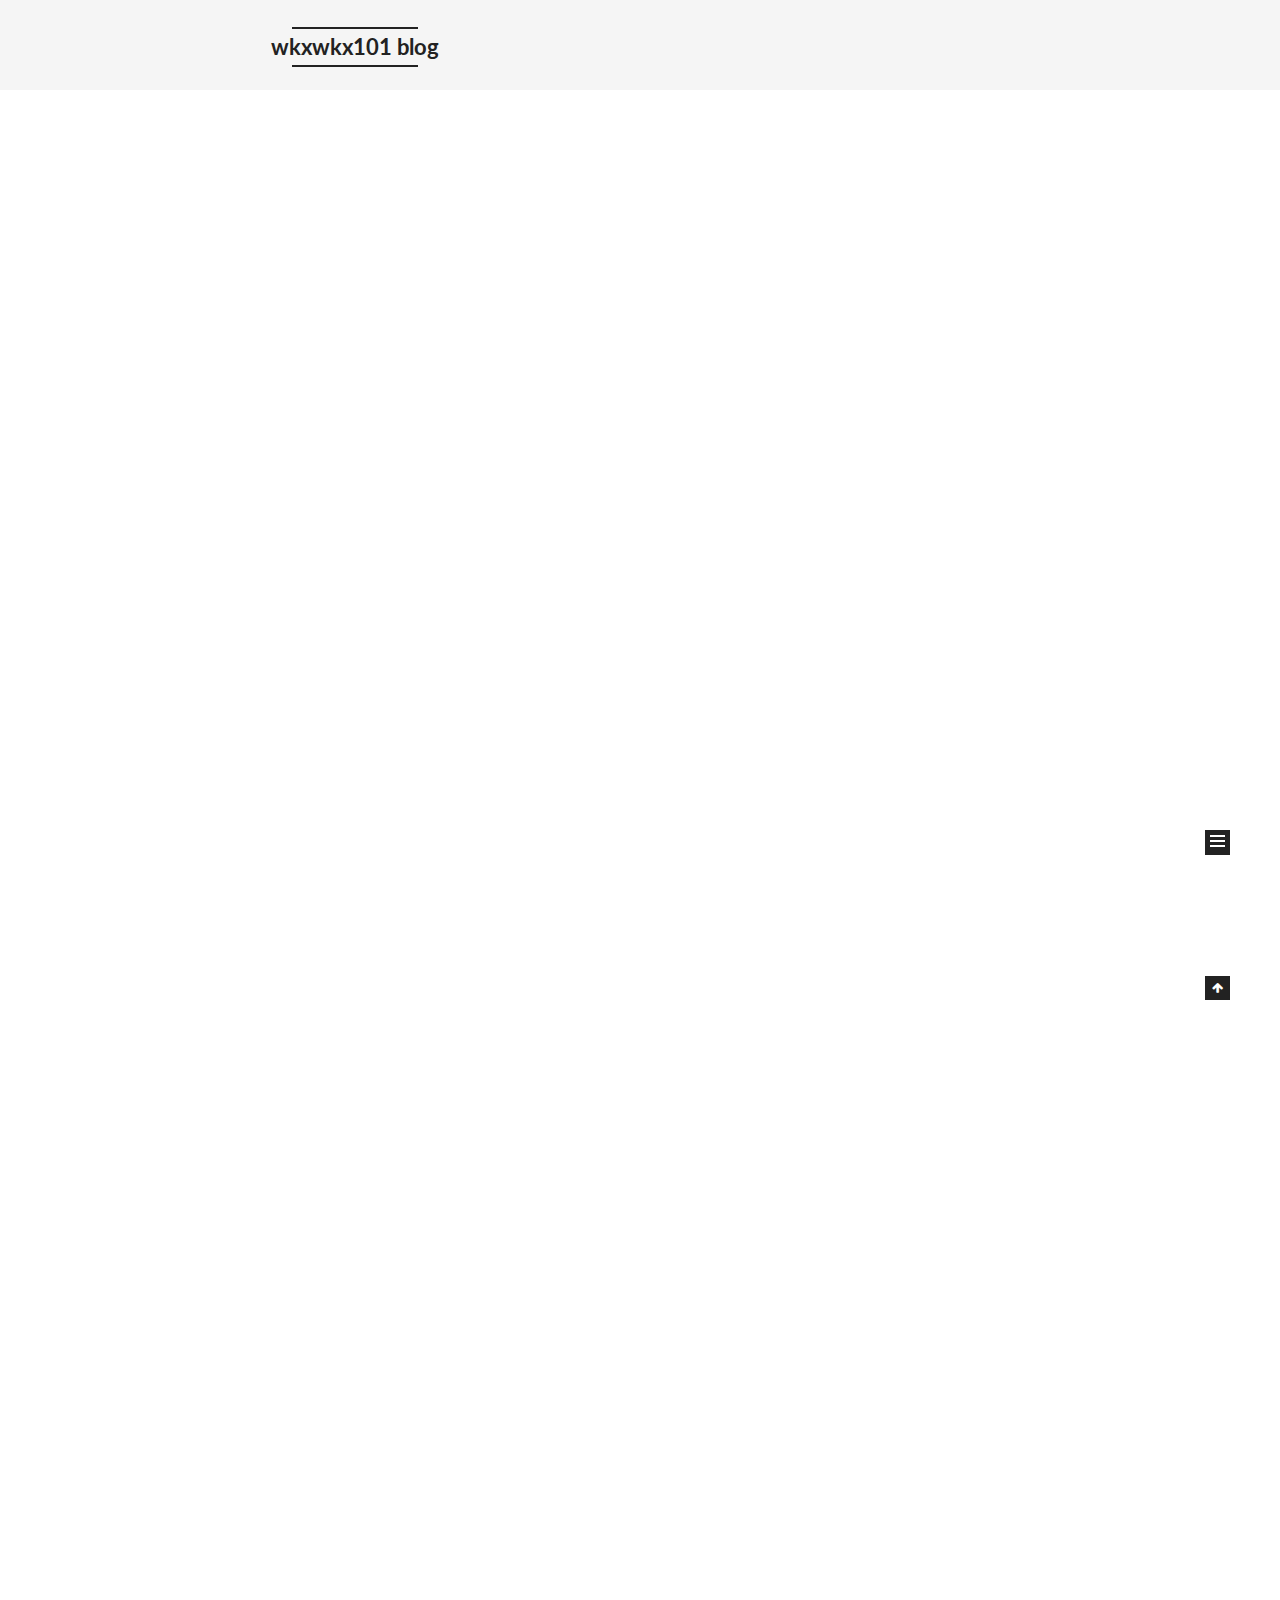
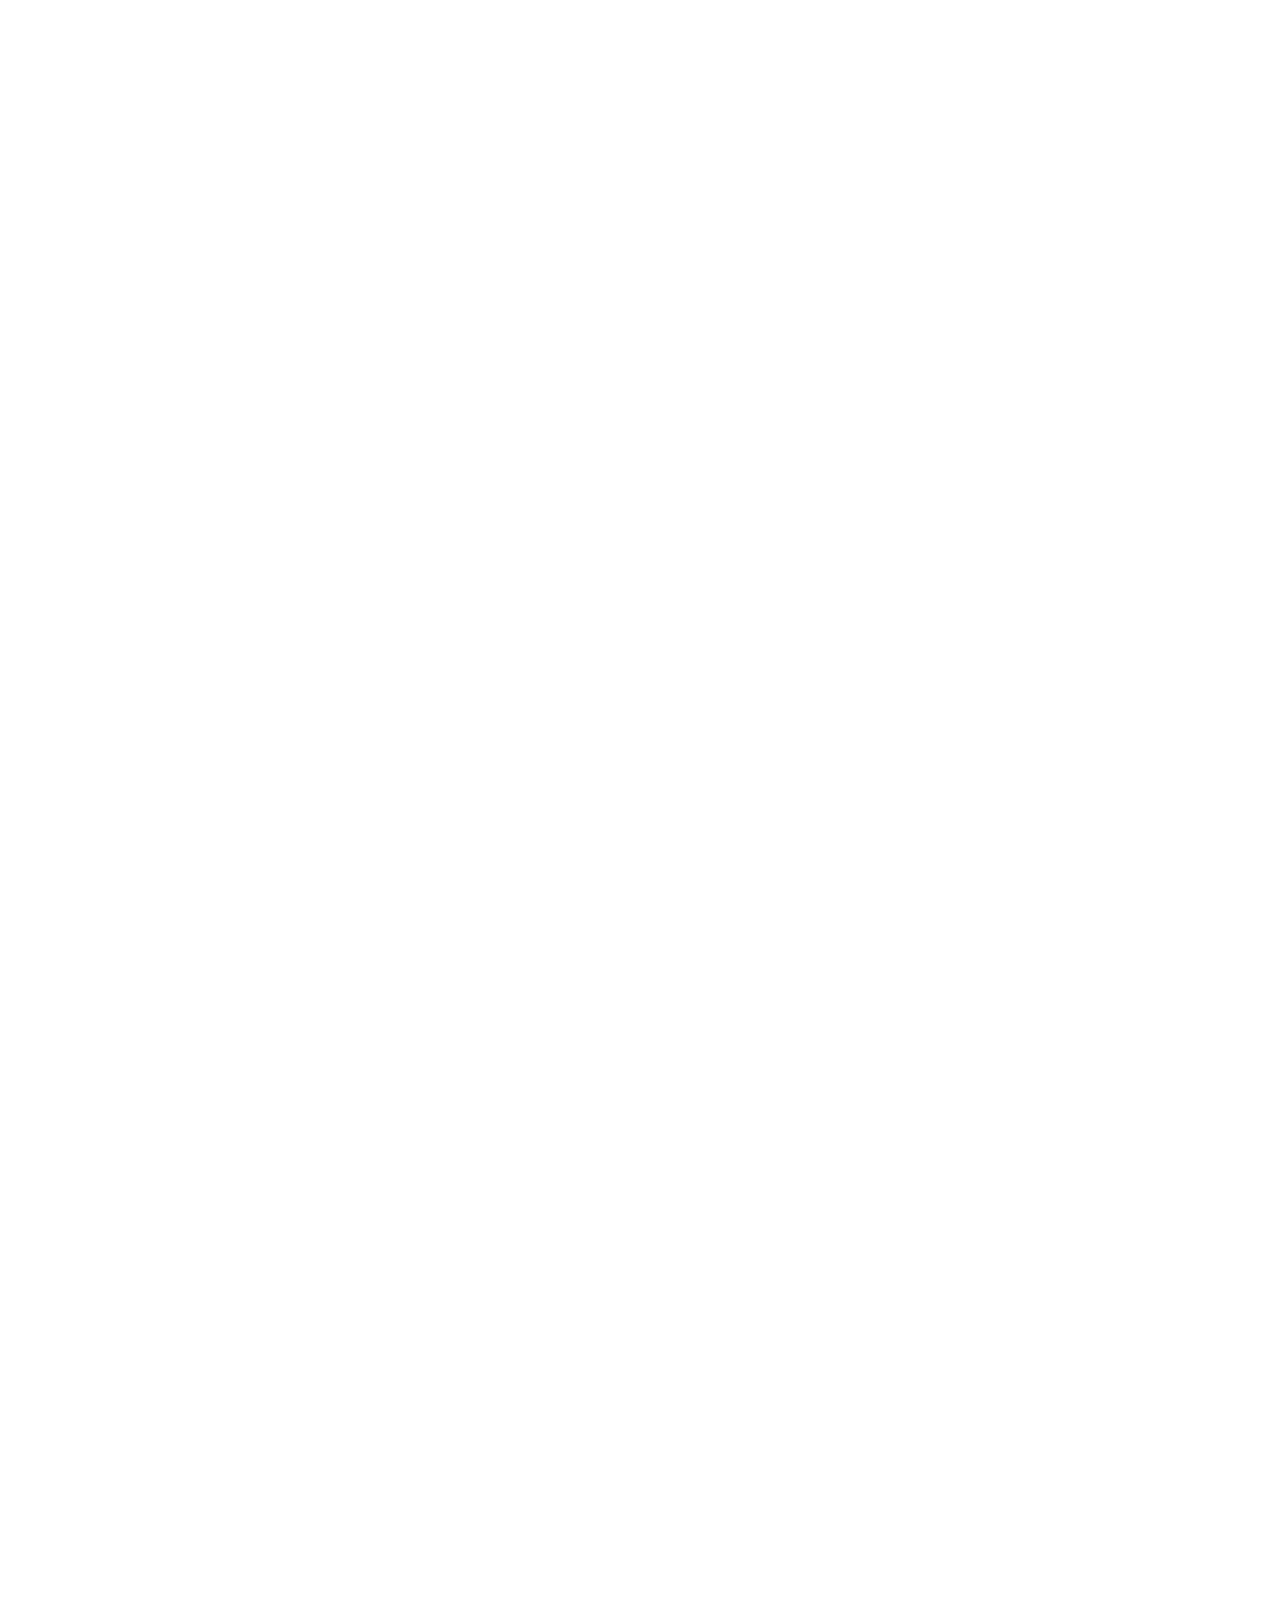
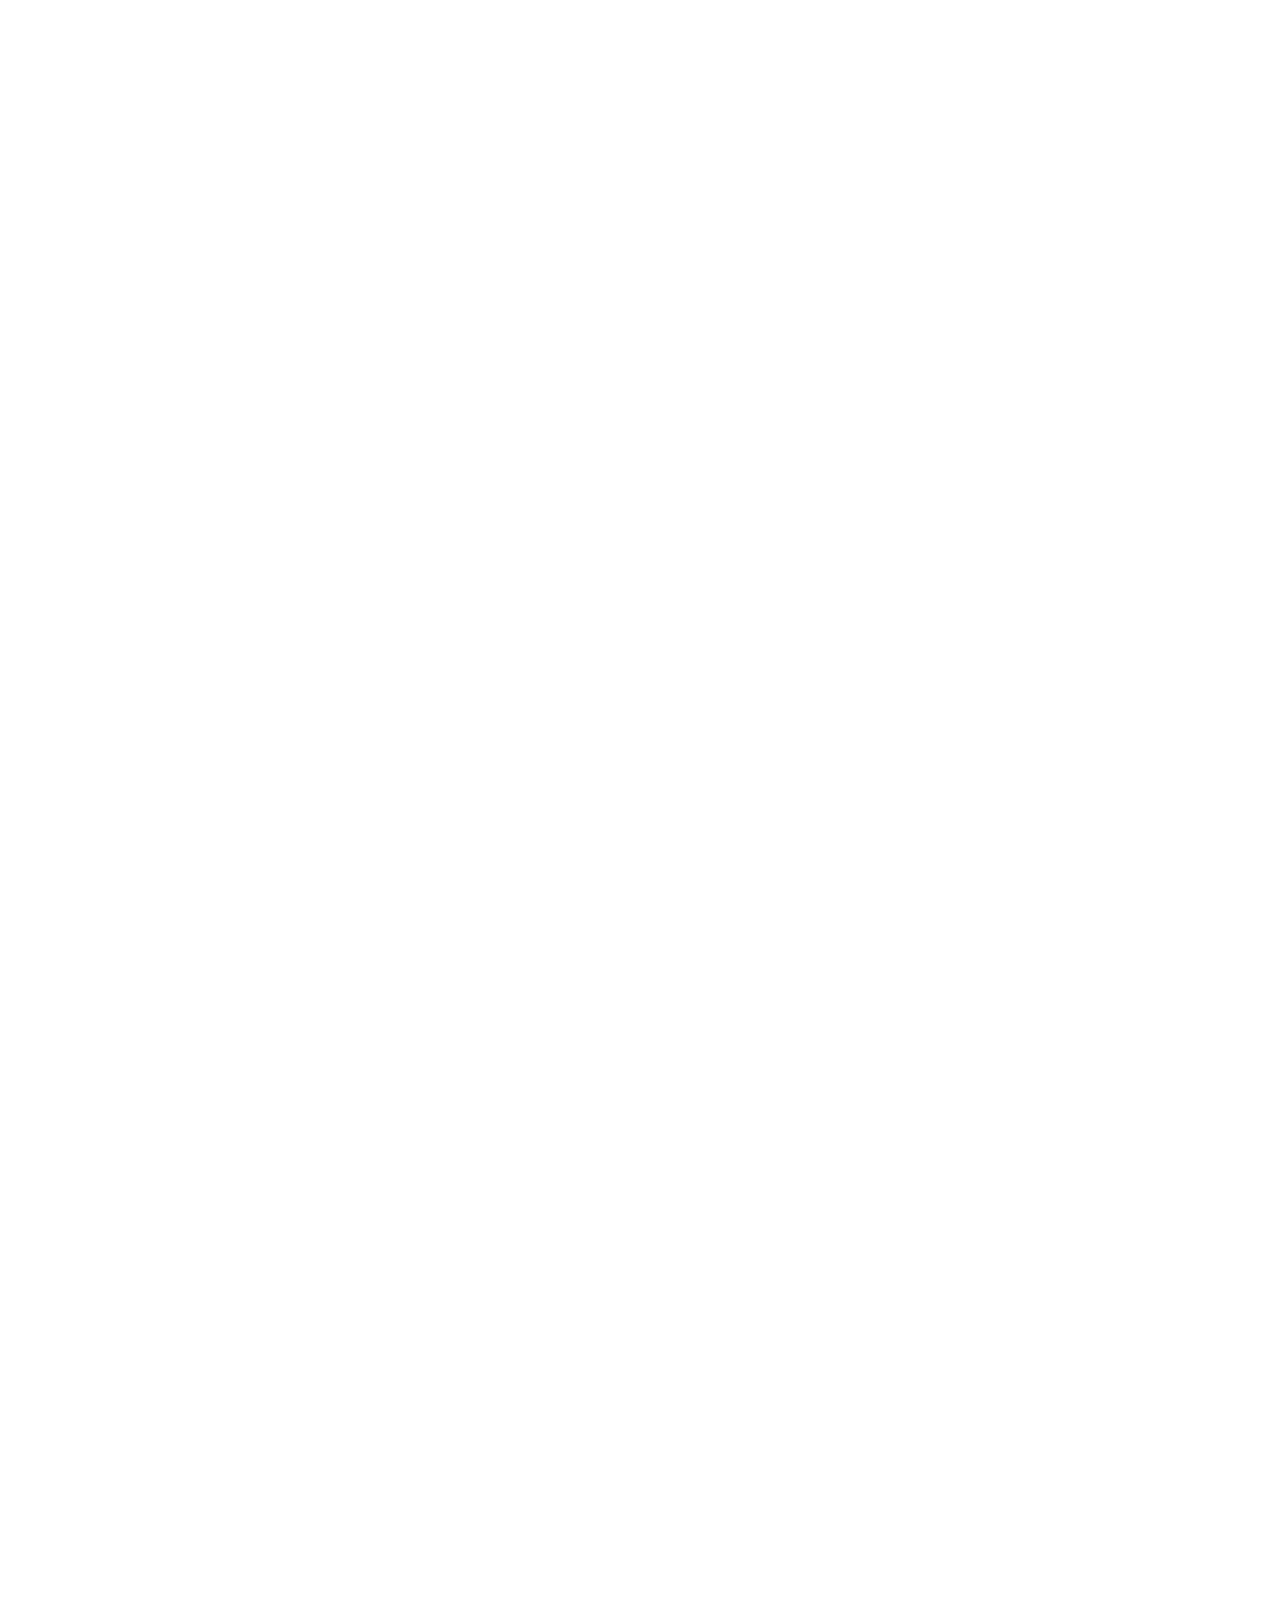
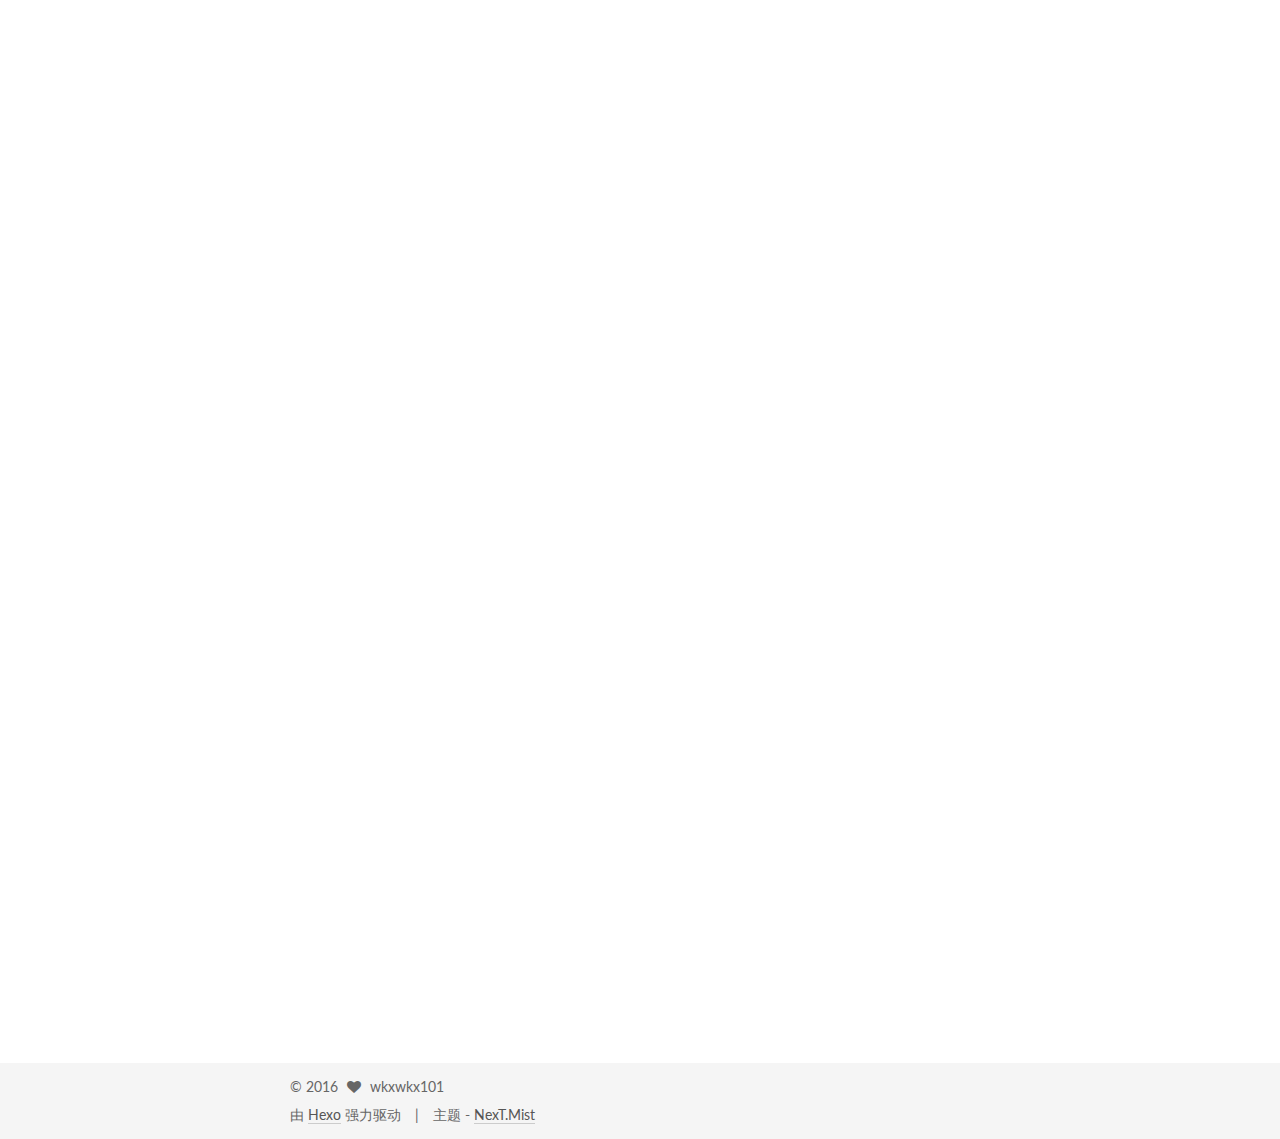
==== index.html @ 747d3276 "Site updated: 2016-10-11 00:13:34" ====
<!doctype html>



  


<html class="theme-next mist use-motion">
<head>
  <meta charset="UTF-8"/>
<meta http-equiv="X-UA-Compatible" content="IE=edge,chrome=1" />
<meta name="viewport" content="width=device-width, initial-scale=1, maximum-scale=1"/>



<meta http-equiv="Cache-Control" content="no-transform" />
<meta http-equiv="Cache-Control" content="no-siteapp" />












  
  
  <link href="/vendors/fancybox/source/jquery.fancybox.css?v=2.1.5" rel="stylesheet" type="text/css" />




  
  
  
  

  
    
    
  

  

  

  

  

  
    
    
    <link href="//fonts.googleapis.com/css?family=Lato:300,300italic,400,400italic,700,700italic&subset=latin,latin-ext" rel="stylesheet" type="text/css">
  






<link href="/vendors/font-awesome/css/font-awesome.min.css?v=4.4.0" rel="stylesheet" type="text/css" />

<link href="/css/main.css?v=5.0.2" rel="stylesheet" type="text/css" />


  <meta name="keywords" content="Hexo, NexT" />








  <link rel="shortcut icon" type="image/x-icon" href="/favicon.ico?v=5.0.2" />






<meta name="description" content="Android Java">
<meta property="og:type" content="website">
<meta property="og:title" content="wkxwkx101 blog">
<meta property="og:url" content="http://yoursite.com/index.html">
<meta property="og:site_name" content="wkxwkx101 blog">
<meta property="og:description" content="Android Java">
<meta name="twitter:card" content="summary">
<meta name="twitter:title" content="wkxwkx101 blog">
<meta name="twitter:description" content="Android Java">



<script type="text/javascript" id="hexo.configuration">
  var NexT = window.NexT || {};
  var CONFIG = {
    scheme: 'Mist',
    sidebar: {"position":"left","display":"post"},
    fancybox: true,
    motion: true,
    duoshuo: {
      userId: '0',
      author: '博主'
    }
  };
</script>




  <link rel="canonical" href="http://yoursite.com/"/>


  <title> wkxwkx101 blog </title>
</head>

<body itemscope itemtype="//schema.org/WebPage" lang="zh-Hans">

  










  
  
    
  

  <div class="container one-collumn sidebar-position-left 
   page-home 
 ">
    <div class="headband"></div>

    <header id="header" class="header" itemscope itemtype="//schema.org/WPHeader">
      <div class="header-inner"><div class="site-meta ">
  

  <div class="custom-logo-site-title">
    <a href="/"  class="brand" rel="start">
      <span class="logo-line-before"><i></i></span>
      <span class="site-title">wkxwkx101 blog</span>
      <span class="logo-line-after"><i></i></span>
    </a>
  </div>
  <p class="site-subtitle"></p>
</div>

<div class="site-nav-toggle">
  <button>
    <span class="btn-bar"></span>
    <span class="btn-bar"></span>
    <span class="btn-bar"></span>
  </button>
</div>

<nav class="site-nav">
  

  
    <ul id="menu" class="menu">
      
        
        <li class="menu-item menu-item-home">
          <a href="/" rel="section">
            
              <i class="menu-item-icon fa fa-fw fa-home"></i> <br />
            
            首页
          </a>
        </li>
      
        
        <li class="menu-item menu-item-archives">
          <a href="/archives" rel="section">
            
              <i class="menu-item-icon fa fa-fw fa-archive"></i> <br />
            
            归档
          </a>
        </li>
      
        
        <li class="menu-item menu-item-tags">
          <a href="/tags" rel="section">
            
              <i class="menu-item-icon fa fa-fw fa-tags"></i> <br />
            
            标签
          </a>
        </li>
      

      
    </ul>
  

  
</nav>

 </div>
    </header>

    <main id="main" class="main">
      <div class="main-inner">
        <div class="content-wrap">
          <div id="content" class="content">
            
  <section id="posts" class="posts-expand">
    
      

  
  

  
  
  

  <article class="post post-type-normal " itemscope itemtype="//schema.org/Article">

    
      <header class="post-header">

        
        
          <h1 class="post-title" itemprop="name headline">
            
            
              
                
                <a class="post-title-link" href="/2016/10/10/Android-开发程序员必备网站/" itemprop="url">
                  Android 开发程序员必备网站
                </a>
              
            
          </h1>
        

        <div class="post-meta">
          <span class="post-time">
            <span class="post-meta-item-icon">
              <i class="fa fa-calendar-o"></i>
            </span>
            <span class="post-meta-item-text">发表于</span>
            <time itemprop="dateCreated" datetime="2016-10-10T23:43:35+08:00" content="2016-10-10">
              2016-10-10
            </time>
          </span>

          

          
            
          

          

          
          

          
        </div>
      </header>
    


    <div class="post-body" itemprop="articleBody">

      
      

      
        
          
            <hr>
<hr>
<p><strong>转载或引用请务必注明原文地址：</strong></p>
<p><strong><a href="http://www.jianshu.com/p/9ad855577d1c" target="_blank" rel="external">http://www.jianshu.com/p/9ad855577d1c</a></strong></p>
<p><strong>本文会一直保持更新，力求精品，欢迎收藏！</strong></p>
<p><strong>楼主真诚的希望这篇经验总结可以给大家拓展知识面！</strong></p>
<p><strong>如果大家在这里get到了很多新技能，记得评论或者收藏下哦！</strong></p>
<hr>
<hr>
<p><strong>开发必备网站：</strong></p>
<ul>
<li><p><a href="http://www.androiddevtools.cn/" target="_blank" rel="external">Android  开发各种工具下载</a></p>
</li>
<li><p><a href="https://github.com/android-cn/android-dev-cn" target="_blank" rel="external">Android  开发国内大牛集合</a>  </p>
</li>
<li><p><a href="http://www.androidweekly.cn/" target="_blank" rel="external">Android 开发技术周报中文版</a></p>
</li>
<li><p><a href="http://p.codekk.com/" target="_blank" rel="external">Android 优秀开源项目集合以及源码分析</a></p>
</li>
<li><p><a href="http://stackoverflow.com/" target="_blank" rel="external">Android 万能的技术交流社区</a></p>
</li>
<li><p><a href="https://www.zhihu.com/question/27140400" target="_blank" rel="external">Android 开发遇到过相见恨晚的工具或网站</a></p>
</li>
<li><p><a href="http://blog.csdn.net/column/details/android-tip.html?&amp;page=1" target="_blank" rel="external">Android 开发实战技巧合集篇</a></p>
</li>
<li><p><a href="http://blog.csdn.net/jiangwei0910410003/article/details/51871358" target="_blank" rel="external">Android 直播视频技术探究系列</a></p>
</li>
<li><p><a href="https://www.zhihu.com/question/32037895" target="_blank" rel="external">Android 开发有哪些新技术出现</a></p>
</li>
<li><p><a href="https://www.zhihu.com/question/39479153" target="_blank" rel="external">Android 你想要练手的API这里都有</a></p>
</li>
<li><p><a href="https://www.zhihu.com/question/27818921" target="_blank" rel="external">Android 开发中需要注意的一些坑</a></p>
</li>
<li><p><a href="http://gank.io/" target="_blank" rel="external">干货集中营</a></p>
</li>
<li><p><a href="http://www.bejson.com/" target="_blank" rel="external">在线开发一些小工具集合</a></p>
</li>
</ul>
<hr>
<hr>
<p><strong>关于GitHub你必须要知道的：</strong></p>
<ul>
<li><p><a href="https://github.com/trending/java?since=weekly" target="_blank" rel="external">GitHub 安卓最火开源项目每周排行版</a></p>
</li>
<li><p><a href="https://github.com/search?utf8=%E2%9C%93&amp;q=language%3AJava&amp;type=Repositories&amp;ref=advsearch&amp;l=Java&amp;l=" target="_blank" rel="external">GitHub 安卓最火开源项目综合排行版</a></p>
</li>
<li><p><a href="http://www.jianshu.com/p/b4cb6f6f7acb" target="_blank" rel="external">GitHub 上排名前100的Android开源库介绍</a></p>
</li>
<li><p><a href="http://www.jianshu.com/p/d29cba7934c9" target="_blank" rel="external">GitHub 中国区前100名到底是什么样的人</a></p>
</li>
<li><p><a href="http://githuber.cn/rank" target="_blank" rel="external">GitHub 上各大语言的一些牛人</a></p>
</li>
</ul>
<hr>
<hr>
<p><strong>从0开始学习 GitHub 系列教程：</strong></p>
<ul>
<li><p><a href="http://stormzhang.com/github/2016/05/25/learn-github-from-zero1/" target="_blank" rel="external">从0开始学习 GITHUB 系列之「初识 GITHUB」</a></p>
</li>
<li><p><a href="http://stormzhang.com/github/2016/05/26/learn-github-from-zero2/" target="_blank" rel="external">从0开始学习 GITHUB 系列之「加入 GITHUB」</a></p>
</li>
<li><p><a href="http://stormzhang.com/github/2016/05/30/learn-github-from-zero3/" target="_blank" rel="external">从0开始学习 GITHUB 系列之「GIT 速成」</a></p>
</li>
<li><p><a href="http://stormzhang.com/github/2016/06/04/learn-github-from-zero4/" target="_blank" rel="external">从0开始学习 GITHUB 系列之「向GITHUB 提交代码」</a></p>
</li>
<li><p><a href="http://stormzhang.com/github/2016/06/16/learn-github-from-zero5/" target="_blank" rel="external">从0开始学习 GITHUB 系列之「GIT 进阶」</a></p>
</li>
<li><p><a href="http://stormzhang.com/github/2016/07/09/learn-from-github-from-zero6/" target="_blank" rel="external">从0开始学习 GITHUB 系列之「团队合作利器 BRANCH」</a></p>
</li>
<li><p><a href="http://stormzhang.com/github/2016/09/21/learn-github-from-zero8/" target="_blank" rel="external">从0开始学习 GITHUB 系列之「GITHUB 常见的几种操作」</a></p>
</li>
</ul>
<hr>
<hr>
<p><strong>免费应用内侧托管平台：</strong></p>
<ul>
<li><p><a href="http://fir.im" target="_blank" rel="external">fir.im</a></p>
</li>
<li><p><a href="http://pre.im" target="_blank" rel="external">Pre.im</a></p>
</li>
<li><p><a href="https://www.pgyer.com" target="_blank" rel="external">蒲公英</a></p>
</li>
</ul>
<hr>
<hr>
<p><strong>关于抓包你必须要知道的：</strong></p>
<ul>
<li><p><a href="http://www.trinea.cn/android/android-network-sniffer/" target="_blank" rel="external">Android 用Fiddler进行网络数据抓包1</a></p>
</li>
<li><p><a href="http://www.cnblogs.com/forcertain/archive/2012/11/29/2795139.html" target="_blank" rel="external">Android 用Fiddler进行网络数据抓包2</a></p>
</li>
<li><p><a href="http://www.jianshu.com/p/68684780c1b0" target="_blank" rel="external">Android 用Charles进行网络数据抓包</a></p>
</li>
<li><p><a href="http://www.trinea.cn/android/tcpdump_wireshark/" target="_blank" rel="external">Android 用tcpdump和wireshark进行网络数据抓包</a></p>
</li>
</ul>
<hr>
<hr>
<p><strong>关于Android框架你必须要知道的：</strong></p>
<ul>
<li><p><a href="http://www.jianshu.com/p/cdf16cce4ed7" target="_blank" rel="external">Android通用流行框架大全</a></p>
</li>
<li><p><a href="http://zjutkz.net/2016/04/13/%E9%80%89%E6%8B%A9%E6%81%90%E6%83%A7%E7%97%87%E7%9A%84%E7%A6%8F%E9%9F%B3%EF%BC%81%E6%95%99%E4%BD%A0%E8%AE%A4%E6%B8%85MVC%EF%BC%8CMVP%E5%92%8CMVVM/" target="_blank" rel="external">一文教你认清MVC，MVP和MVVM</a></p>
</li>
</ul>
<hr>
<hr>
<p><strong>关于响应式编程你必须要知道的：</strong></p>
<ul>
<li><p><a href="https://mcxiaoke.gitbooks.io/rxdocs/content/" target="_blank" rel="external">ReactiveX/RxJava文档中文版</a></p>
</li>
<li><p><a href="http://reactivex.io/RxJava/javadoc/" target="_blank" rel="external">ReactiveX/RxJava文档查询手册</a></p>
</li>
<li><p><a href="http://www.jianshu.com/p/3ebbd6343192" target="_blank" rel="external">Android RxJava 详解</a></p>
</li>
<li><p><a href="http://www.jianshu.com/p/5e93c9101dc5" target="_blank" rel="external">Android RxJava 详解2</a></p>
</li>
<li><p><a href="http://www.jianshu.com/p/a040955194fc" target="_blank" rel="external">EventBus使用详解</a></p>
</li>
</ul>
<hr>
<hr>
<p><strong>关于关系型数据库你必须要知道的：</strong></p>
<ul>
<li><a href="http://www.jianshu.com/p/853401a7d02b" target="_blank" rel="external">GreenDao 3.0简单又好用的ORM DB</a></li>
</ul>
<hr>
<hr>
<p><strong>关于NDK开发你必须要知道的：</strong></p>
<ul>
<li><p><a href="http://www.jianshu.com/p/911ff98b678d" target="_blank" rel="external">JNI类型对应表</a></p>
</li>
<li><p><a href="http://www.jianshu.com/p/f23df3aa342c" target="_blank" rel="external">认识Android.mk and Application.mk</a></p>
</li>
<li><p><a href="http://www.jianshu.com/p/95f2f4f68568" target="_blank" rel="external">一个小实例带你了解NDK程序开发</a></p>
</li>
</ul>
<hr>
<hr>
<p><strong>关于网络请求你必须要知道的：</strong></p>
<ul>
<li><p><a href="http://www.jianshu.com/p/1fb294ec7e3b" target="_blank" rel="external">Retrofit、RxJava你想要的都有</a></p>
</li>
<li><p><a href="http://www.jianshu.com/p/7687365aa946" target="_blank" rel="external">Retrofit网络请求Service详解</a></p>
</li>
</ul>
<hr>
<hr>
<p><strong>关于开源库你必须要知道的：</strong></p>
<ul>
<li>JakeWharton/butterknife：</li>
<li><p><a href="https://github.com/JakeWharton/butterknife" target="_blank" rel="external">https://github.com/JakeWharton/butterknife</a></p>
</li>
<li><p>ReactiveX/RxJava：</p>
</li>
<li><p><a href="https://github.com/ReactiveX/RxJava" target="_blank" rel="external">https://github.com/ReactiveX/RxJava</a></p>
</li>
<li><p>ReactiveX/RxAndroid：</p>
</li>
<li><p><a href="https://github.com/ReactiveX/RxAndroid" target="_blank" rel="external">https://github.com/ReactiveX/RxAndroid</a></p>
</li>
<li><p>square/retrofit：</p>
</li>
<li><p><a href="https://github.com/square/retrofit" target="_blank" rel="external">https://github.com/square/retrofit</a></p>
</li>
<li><p>square/okhttp：</p>
</li>
<li><p><a href="https://github.com/square/okhttp" target="_blank" rel="external">https://github.com/square/okhttp</a></p>
</li>
<li><p>bumptech/glide：</p>
</li>
<li><p><a href="https://github.com/bumptech/glide" target="_blank" rel="external">https://github.com/bumptech/glide</a></p>
</li>
<li><p>greenrobot/greenDAO:</p>
</li>
<li><p><a href="https://github.com/greenrobot/greenDAO" target="_blank" rel="external">https://github.com/greenrobot/greenDAO</a></p>
</li>
<li><p>greenrobot/EventBus:</p>
</li>
<li><p><a href="https://github.com/greenrobot/EventBus" target="_blank" rel="external">https://github.com/greenrobot/EventBus</a></p>
</li>
<li><p>jhy/jsoup:</p>
</li>
<li><a href="https://jsoup.org/download" target="_blank" rel="external">https://jsoup.org/download</a></li>
</ul>
<hr>
<hr>
<p><strong>关于Chrome插件你必须要知道的：</strong></p>
<ul>
<li><a href="http://mp.weixin.qq.com/s?__biz=MzA4MjU5NTY0NA==&amp;mid=2653418938&amp;idx=1&amp;sn=2fa6de36c3e07a8b9e767d9e7984b740&amp;scene=1&amp;srcid=0904twvRdTLHXKkjFlEPRnoQ#rd" target="_blank" rel="external">开发者常用的十款Chrome插件</a></li>
</ul>
<hr>
<hr>
<p><strong>关于Material Design你必须要知道的：</strong></p>
<ul>
<li><p><a href="http://www.apkbus.com/design/material-design.html" target="_blank" rel="external">Material Design 中文版1</a></p>
</li>
<li><p><a href="http://wiki.jikexueyuan.com/project/material-design/" target="_blank" rel="external">Material Design 中文版2</a></p>
</li>
</ul>
<hr>
<hr>
<p><strong>基于大名鼎鼎Gank.io的客户端合集：</strong></p>
<ul>
<li><a href="https://github.com/ruijun/awesome-gank.io" target="_blank" rel="external">Gank.io Client</a></li>
</ul>
<hr>
<hr>
<p><strong>关于搭建个人博客你必须要知道的：</strong></p>
<ul>
<li><p><a href="http://www.jianshu.com/p/bb7f9dcf556b" target="_blank" rel="external">5分钟教你使用 github pages 搭建博客</a></p>
</li>
<li><p><a href="http://www.jianshu.com/p/1ce820dc4112" target="_blank" rel="external">简书 Markdown 教程</a></p>
</li>
</ul>
<hr>
<hr>
<p><strong><a href="https://github.com/wkxwkx101/Android_Resources" target="_blank" rel="external">Github地址</a>，也欢迎同步收藏！</strong></p>
<p><strong>大家如果有更好的推荐，欢迎大家留言私信！</strong></p>

          
        
      
    </div>

    <div>
      
    </div>

    <div>
      
    </div>

    <footer class="post-footer">
      

      

      
      
        <div class="post-eof"></div>
      
    </footer>
  </article>


    
  </section>

  


          </div>
          


          

        </div>
        
          
  
  <div class="sidebar-toggle">
    <div class="sidebar-toggle-line-wrap">
      <span class="sidebar-toggle-line sidebar-toggle-line-first"></span>
      <span class="sidebar-toggle-line sidebar-toggle-line-middle"></span>
      <span class="sidebar-toggle-line sidebar-toggle-line-last"></span>
    </div>
  </div>

  <aside id="sidebar" class="sidebar">
    <div class="sidebar-inner">

      

      

      <section class="site-overview sidebar-panel  sidebar-panel-active ">
        <div class="site-author motion-element" itemprop="author" itemscope itemtype="//schema.org/Person">
          <img class="site-author-image" itemprop="image"
               src="/uploads/images/avatar.jpg"
               alt="wkxwkx101" />
          <p class="site-author-name" itemprop="name">wkxwkx101</p>
          <p class="site-description motion-element" itemprop="description">Android Java</p>
        </div>
        <nav class="site-state motion-element">
          <div class="site-state-item site-state-posts">
            <a href="/archives">
              <span class="site-state-item-count">1</span>
              <span class="site-state-item-name">日志</span>
            </a>
          </div>

          

          

        </nav>

        

        <div class="links-of-author motion-element">
          
        </div>

        
        

        
        

      </section>

      

    </div>
  </aside>


        
      </div>
    </main>

    <footer id="footer" class="footer">
      <div class="footer-inner">
        <div class="copyright" >
  
  &copy; 
  <span itemprop="copyrightYear">2016</span>
  <span class="with-love">
    <i class="fa fa-heart"></i>
  </span>
  <span class="author" itemprop="copyrightHolder">wkxwkx101</span>
</div>

<div class="powered-by">
  由 <a class="theme-link" href="https://hexo.io">Hexo</a> 强力驱动
</div>

<div class="theme-info">
  主题 -
  <a class="theme-link" href="https://github.com/iissnan/hexo-theme-next">
    NexT.Mist
  </a>
</div>

        

        
      </div>
    </footer>

    <div class="back-to-top">
      <i class="fa fa-arrow-up"></i>
    </div>
  </div>

  

<script type="text/javascript">
  if (Object.prototype.toString.call(window.Promise) !== '[object Function]') {
    window.Promise = null;
  }
</script>









  



  
  <script type="text/javascript" src="/vendors/jquery/index.js?v=2.1.3"></script>

  
  <script type="text/javascript" src="/vendors/fastclick/lib/fastclick.min.js?v=1.0.6"></script>

  
  <script type="text/javascript" src="/vendors/jquery_lazyload/jquery.lazyload.js?v=1.9.7"></script>

  
  <script type="text/javascript" src="/vendors/velocity/velocity.min.js?v=1.2.1"></script>

  
  <script type="text/javascript" src="/vendors/velocity/velocity.ui.min.js?v=1.2.1"></script>

  
  <script type="text/javascript" src="/vendors/fancybox/source/jquery.fancybox.pack.js?v=2.1.5"></script>


  


  <script type="text/javascript" src="/js/src/utils.js?v=5.0.2"></script>

  <script type="text/javascript" src="/js/src/motion.js?v=5.0.2"></script>



  
  

  

  


  <script type="text/javascript" src="/js/src/bootstrap.js?v=5.0.2"></script>



  



  




  
  

  

  

  

</body>
</html>
---- css/main.css ----
/* normalize.css v3.0.2 | MIT License | git.io/normalize */
html {
  font-family: sans-serif; /* 1 */
  -ms-text-size-adjust: 100%; /* 2 */
  -webkit-text-size-adjust: 100%; /* 2 */
}
body {
  margin: 0;
}
article,
aside,
details,
figcaption,
figure,
footer,
header,
hgroup,
main,
menu,
nav,
section,
summary {
  display: block;
}
audio,
canvas,
progress,
video {
  display: inline-block; /* 1 */
  vertical-align: baseline; /* 2 */
}
audio:not([controls]) {
  display: none;
  height: 0;
}
[hidden],
template {
  display: none;
}
a {
  background-color: transparent;
}
a:active,
a:hover {
  outline: 0;
}
abbr[title] {
  border-bottom: 1px dotted;
}
b,
strong {
  font-weight: bold;
}
dfn {
  font-style: italic;
}
h1 {
  font-size: 2em;
  margin: 0.67em 0;
}
mark {
  background: #ff0;
  color: #000;
}
small {
  font-size: 80%;
}
sub,
sup {
  font-size: 75%;
  line-height: 0;
  position: relative;
  vertical-align: baseline;
}
sup {
  top: -0.5em;
}
sub {
  bottom: -0.25em;
}
img {
  border: 0;
}
svg:not(:root) {
  overflow: hidden;
}
figure {
  margin: 1em 40px;
}
hr {
  -moz-box-sizing: content-box;
  box-sizing: content-box;
  height: 0;
}
pre {
  overflow: auto;
}
code,
kbd,
pre,
samp {
  font-family: monospace, monospace;
  font-size: 1em;
}
button,
input,
optgroup,
select,
textarea {
  color: inherit; /* 1 */
  font: inherit; /* 2 */
  margin: 0; /* 3 */
}
button {
  overflow: visible;
}
button,
select {
  text-transform: none;
}
button,
html input[type="button"],
input[type="reset"],
input[type="submit"] {
  -webkit-appearance: button; /* 2 */
  cursor: pointer; /* 3 */
}
button[disabled],
html input[disabled] {
  cursor: default;
}
button::-moz-focus-inner,
input::-moz-focus-inner {
  border: 0;
  padding: 0;
}
input {
  line-height: normal;
}
input[type="checkbox"],
input[type="radio"] {
  box-sizing: border-box; /* 1 */
  padding: 0; /* 2 */
}
input[type="number"]::-webkit-inner-spin-button,
input[type="number"]::-webkit-outer-spin-button {
  height: auto;
}
input[type="search"] {
  -webkit-appearance: textfield; /* 1 */
  -moz-box-sizing: content-box;
  -webkit-box-sizing: content-box; /* 2 */
  box-sizing: content-box;
}
input[type="search"]::-webkit-search-cancel-button,
input[type="search"]::-webkit-search-decoration {
  -webkit-appearance: none;
}
fieldset {
  border: 1px solid #c0c0c0;
  margin: 0 2px;
  padding: 0.35em 0.625em 0.75em;
}
legend {
  border: 0; /* 1 */
  padding: 0; /* 2 */
}
textarea {
  overflow: auto;
}
optgroup {
  font-weight: bold;
}
table {
  border-collapse: collapse;
  border-spacing: 0;
}
td,
th {
  padding: 0;
}
::selection {
  background: #262a30;
  color: #fff;
}
body {
  position: relative;
  font-family: 'Lato', "PingFang SC", "Microsoft YaHei", sans-serif;
  font-size: 14px;
  line-height: 2;
  color: #555;
  background: #fff;
}
@media (max-width: 767px) {
  body {
    padding-right: 0 !important;
  }
}
@media (min-width: 768px) and (max-width: 991px) {
  body {
    padding-right: 0 !important;
  }
}
@media (min-width: 1600px) {
  body {
    font-size: 16px;
  }
}
h1,
h2,
h3,
h4,
h5,
h6 {
  margin: 0;
  padding: 0;
  font-weight: bold;
  line-height: 1.5;
  font-family: 'Lato', "PingFang SC", "Microsoft YaHei", sans-serif;
}
h2,
h3,
h4,
h5,
h6 {
  margin: 20px 0 15px;
}
h1 {
  font-size: 24px;
}
@media (max-width: 767px) {
  h1 {
    font-size: 20px;
  }
}
h2 {
  font-size: 22px;
}
@media (max-width: 767px) {
  h2 {
    font-size: 18px;
  }
}
h3 {
  font-size: 20px;
}
@media (max-width: 767px) {
  h3 {
    font-size: 16px;
  }
}
h4 {
  font-size: 18px;
}
@media (max-width: 767px) {
  h4 {
    font-size: 14px;
  }
}
h5 {
  font-size: 16px;
}
@media (max-width: 767px) {
  h5 {
    font-size: 12px;
  }
}
h6 {
  font-size: 14px;
}
@media (max-width: 767px) {
  h6 {
    font-size: 10px;
  }
}
p {
  margin: 0 0 25px 0;
}
a {
  color: #555;
  text-decoration: none;
  border-bottom: 1px solid #999;
  word-wrap: break-word;
}
a:hover {
  color: #222;
  border-bottom-color: #222;
}
ul {
  list-style: none;
}
blockquote {
  margin: 0;
  padding: 0;
}
img {
  display: block;
  margin: auto;
  max-width: 100%;
  height: auto;
}
hr {
  margin: 40px 0;
  height: 3px;
  border: none;
  background-color: #ddd;
  background-image: repeating-linear-gradient(-45deg, #fff, #fff 4px, transparent 4px, transparent 8px);
}
blockquote {
  padding: 0 15px;
  color: #666;
  border-left: 4px solid #ddd;
}
blockquote cite::before {
  content: "-";
  padding: 0 5px;
}
dt {
  font-weight: 700;
}
dd {
  margin: 0;
  padding: 0;
}
.text-left {
  text-align: left;
}
.text-center {
  text-align: center;
}
.text-right {
  text-align: right;
}
.text-justify {
  text-align: justify;
}
.text-nowrap {
  white-space: nowrap;
}
.text-lowercase {
  text-transform: lowercase;
}
.text-uppercase {
  text-transform: uppercase;
}
.text-capitalize {
  text-transform: capitalize;
}
.center-block {
  display: block;
  margin-left: auto;
  margin-right: auto;
}
.clearfix:before,
.clearfix:after {
  content: " ";
  display: table;
}
.clearfix:after {
  clear: both;
}
.pullquote {
  width: 45%;
}
.pullquote.left {
  float: left;
  margin-left: 5px;
  margin-right: 10px;
}
.pullquote.right {
  float: right;
  margin-left: 10px;
  margin-right: 5px;
}
.affix.affix.affix {
  position: fixed;
}
.translation {
  margin-top: -20px;
  font-size: 14px;
  color: #999;
}
.scrollbar-measure {
  width: 100px;
  height: 100px;
  overflow: scroll;
  position: absolute;
  top: -9999px;
}
.use-motion .motion-element {
  opacity: 0;
}
#local-search-input {
  padding: 3px;
  border: none;
  text-indent: 14px;
  border-radius: 0;
  width: 140px;
  outline: none;
  border-bottom: 1px solid #999;
  background: inherit;
  opacity: 0.5;
}
#local-search-input:focus {
  opacity: 1;
}
.search-icon {
  position: absolute;
  top: 9px;
}
table {
  margin: 20px 0;
  width: 100%;
  border-collapse: collapse;
  border-spacing: 0;
  border: 1px solid #ddd;
  font-size: 14px;
  table-layout: fixed;
  word-wrap: break-all;
}
table>tbody>tr:nth-of-type(odd) {
  background-color: #f9f9f9;
}
table>tbody>tr:hover {
  background-color: #f5f5f5;
}
caption,
th,
td {
  padding: 8px;
  text-align: left;
  vertical-align: middle;
  font-weight: normal;
}
th,
td {
  border-bottom: 3px solid #ddd;
  border-right: 1px solid #eee;
}
th {
  padding-bottom: 10px;
  font-weight: 700;
}
td {
  border-bottom-width: 1px;
}
html,
body {
  height: 100%;
}
.container {
  position: relative;
  min-height: 100%;
}
.header-inner {
  margin: 0 auto;
  padding: 100px 0 70px;
  width: 700px;
}
@media (min-width: 1600px) {
  .container .header-inner {
    width: 900px;
  }
}
.main {
  padding-bottom: 150px;
}
.main-inner {
  margin: 0 auto;
  width: 700px;
}
@media (min-width: 1600px) {
  .container .main-inner {
    width: 900px;
  }
}
.footer {
  position: absolute;
  left: 0;
  bottom: 0;
  width: 100%;
  min-height: 50px;
}
.footer-inner {
  box-sizing: border-box;
  margin: 20px auto;
  width: 700px;
}
@media (min-width: 1600px) {
  .container .footer-inner {
    width: 900px;
  }
}
pre,
.highlight {
  overflow: auto;
  margin: 20px 0;
  padding: 15px;
  font-size: 13px;
  color: #ccc;
  background: #2d2d2d;
  line-height: 1.6;
}
pre,
code {
  font-family: consolas, Menlo, "PingFang SC", "Microsoft YaHei", monospace;
}
code {
  padding: 2px 4px;
  word-wrap: break-all;
  color: #ccc;
  background: #2d2d2d;
  border-radius: 3px;
  font-size: 13px;
}
pre code {
  padding: 0;
  color: #ccc;
  background: none;
  text-shadow: none;
}
.highlight pre {
  border: none;
  margin: 0;
  padding: 1px;
}
.highlight table {
  margin: 0;
  width: auto;
  border: none;
}
.highlight td {
  border: none;
  padding: 0;
}
.highlight figcaption {
  font-size: 1em;
  color: #ccc;
  line-height: 1em;
  margin-bottom: 1em;
}
.highlight figcaption:before,
.highlight figcaption:after {
  content: " ";
  display: table;
}
.highlight figcaption:after {
  clear: both;
}
.highlight figcaption a {
  float: right;
  color: #ccc;
}
.highlight figcaption a:hover {
  border-bottom-color: #ccc;
}
.highlight .gutter pre {
  color: #666;
  text-align: right;
  padding-right: 20px;
}
.highlight .line {
  height: 20px;
}
.gist table {
  width: auto;
}
.gist table td {
  border: none;
}
pre .deletion {
  background: #008000;
}
pre .addition {
  background: #800000;
}
pre .meta {
  color: #c9c;
}
pre .comment {
  color: #999;
}
pre .variable,
pre .attribute,
pre .tag,
pre .regexp,
pre .ruby .constant,
pre .xml .tag .title,
pre .xml .pi,
pre .xml .doctype,
pre .html .doctype,
pre .css .id,
pre .css .class,
pre .css .pseudo {
  color: #f2777a;
}
pre .number,
pre .preprocessor,
pre .built_in,
pre .literal,
pre .params,
pre .constant,
pre .command {
  color: #f99157;
}
pre .ruby .class .title,
pre .css .rules .attribute,
pre .string,
pre .value,
pre .inheritance,
pre .header,
pre .ruby .symbol,
pre .xml .cdata,
pre .special,
pre .number,
pre .formula {
  color: #9c9;
}
pre .title,
pre .css .hexcolor {
  color: #6cc;
}
pre .function,
pre .python .decorator,
pre .python .title,
pre .ruby .function .title,
pre .ruby .title .keyword,
pre .perl .sub,
pre .javascript .title,
pre .coffeescript .title {
  color: #69c;
}
pre .keyword,
pre .javascript .function {
  color: #c9c;
}
.full-image.full-image.full-image {
  border: none;
  max-width: 100%;
  width: auto;
  margin: 20px auto;
}
@media (min-width: 992px) {
  .full-image.full-image.full-image {
    max-width: none;
    width: 126%;
    margin: 0 -13%;
  }
}
.blockquote-center,
.page-home .post-type-quote blockquote,
.page-post-detail .post-type-quote blockquote {
  position: relative;
  margin: 40px 0;
  padding: 0;
  border-left: none;
  text-align: center;
}
.blockquote-center::before,
.page-home .post-type-quote blockquote::before,
.page-post-detail .post-type-quote blockquote::before,
.blockquote-center::after,
.page-home .post-type-quote blockquote::after,
.page-post-detail .post-type-quote blockquote::after {
  position: absolute;
  content: ' ';
  display: block;
  width: 100%;
  height: 24px;
  opacity: 0.2;
  background-repeat: no-repeat;
  background-position: 0 -6px;
  background-size: 22px 22px;
}
.blockquote-center::before,
.page-home .post-type-quote blockquote::before,
.page-post-detail .post-type-quote blockquote::before {
  top: -20px;
  background-image: url("../images/quote-l.svg");
  border-top: 1px solid #ccc;
}
.blockquote-center::after,
.page-home .post-type-quote blockquote::after,
.page-post-detail .post-type-quote blockquote::after {
  bottom: -20px;
  background-image: url("../images/quote-r.svg");
  border-bottom: 1px solid #ccc;
  background-position: 100% 8px;
}
.blockquote-center p,
.page-home .post-type-quote blockquote p,
.page-post-detail .post-type-quote blockquote p,
.blockquote-center div,
.page-home .post-type-quote blockquote div,
.page-post-detail .post-type-quote blockquote div {
  text-align: center;
}
.post .post-body .group-picture img {
  box-sizing: border-box;
  padding: 0 3px;
  border: none;
}
.post .group-picture-row {
  overflow: hidden;
  margin-top: 6px;
}
.post .group-picture-row:first-child {
  margin-top: 0;
}
.post .group-picture-column {
  float: left;
}
.page-post-detail .post-body .group-picture-column {
  float: none;
  margin-top: 10px;
  width: auto !important;
}
.page-post-detail .post-body .group-picture-column img {
  margin: 0 auto;
}
.page-archive .group-picture-container {
  overflow: hidden;
}
.page-archive .group-picture-row {
  float: left;
}
.page-archive .group-picture-row:first-child {
  margin-top: 6px;
}
.page-archive .group-picture-column {
  max-width: 150px;
  max-height: 150px;
}
.btn {
  display: inline-block;
  padding: 0 20px;
  font-size: 14px;
  color: #fff;
  background: #222;
  border: 2px solid #222;
  text-decoration: none;
  border-radius: 0;
  transition-property: background-color;
  transition-duration: 0.2s;
  transition-timing-function: ease-in-out;
  transition-delay: 0s;
}
.btn:hover,
.post-more-link .btn:hover {
  border-color: #222;
  color: #222;
  background: #fff;
}
.btn-bar {
  display: block;
  width: 22px;
  height: 2px;
  background: #555;
  border-radius: 1px;
}
.btn-bar+.btn-bar {
  margin-top: 4px;
}
.pagination {
  margin: 120px 0 40px;
  text-align: center;
  border-top: 1px solid #eee;
}
.page-number-basic,
.pagination .prev,
.pagination .next,
.pagination .page-number,
.pagination .space {
  display: inline-block;
  position: relative;
  top: -1px;
  margin: 0 10px;
  padding: 0 10px;
  line-height: 30px;
}
@media (max-width: 767px) {
  .page-number-basic,
  .pagination .prev,
  .pagination .next,
  .pagination .page-number,
  .pagination .space {
    margin: 0 5px;
  }
}
.pagination .prev,
.pagination .next,
.pagination .page-number {
  border-bottom: 0;
  border-top: 1px solid #eee;
  transition-property: border-color;
  transition-duration: 0.2s;
  transition-timing-function: ease-in-out;
  transition-delay: 0s;
}
.pagination .prev:hover,
.pagination .next:hover,
.pagination .page-number:hover {
  border-top-color: #222;
}
.pagination .space {
  padding: 0;
  margin: 0;
}
.pagination .prev {
  margin-left: 0;
}
.pagination .next {
  margin-right: 0;
}
.pagination .page-number.current {
  color: #fff;
  background: #ccc;
  border-top-color: #ccc;
}
@media (max-width: 767px) {
  .pagination {
    border-top: none;
  }
  .pagination .prev,
  .pagination .next,
  .pagination .page-number {
    margin-bottom: 10px;
    border-top: 0;
    border-bottom: 1px solid #eee;
  }
  .pagination .prev:hover,
  .pagination .next:hover,
  .pagination .page-number:hover {
    border-bottom-color: #222;
  }
}
.comments {
  margin: 60px 20px 0;
}
.tag-cloud {
  text-align: center;
}
.tag-cloud a {
  display: inline-block;
  margin: 10px;
}
.back-to-top {
  box-sizing: border-box;
  position: fixed;
  bottom: -100px;
  right: 50px;
  z-index: 1050;
  padding: 0 6px;
  width: 25px;
  background: #222;
  font-size: 12px;
  opacity: 1;
  color: #fff;
  cursor: pointer;
  text-align: center;
  -webkit-transform: translateZ(0);
  transition-property: bottom;
  transition-duration: 0.2s;
  transition-timing-function: ease-in-out;
  transition-delay: 0s;
}
@media (max-width: 767px) {
  .back-to-top {
    display: none;
  }
}
@media (min-width: 768px) and (max-width: 991px) {
  .back-to-top {
    display: none;
  }
}
.back-to-top.back-to-top-on {
  bottom: 19px;
}
.header {
  background: #fff;
}
.header-inner {
  position: relative;
}
.headband {
  height: 3px;
  background: #222;
}
.site-meta {
  margin: 0;
  text-align: left;
}
@media (max-width: 767px) {
  .site-meta {
    text-align: center;
  }
}
.brand {
  position: relative;
  display: inline-block;
  padding: 0 40px;
  color: #222;
  background: #222;
  border-bottom: none;
}
.brand:hover {
  color: #222;
}
.logo {
  display: inline-block;
  margin-right: 5px;
  line-height: 36px;
  vertical-align: top;
}
.site-title {
  display: inline-block;
  vertical-align: top;
  line-height: 36px;
  font-size: 20px;
  font-weight: normal;
  font-family: 'Lato', "PingFang SC", "Microsoft YaHei", sans-serif;
}
.site-subtitle {
  margin-top: 10px;
  font-size: 13px;
  color: #999;
}
.use-motion .brand {
  opacity: 0;
}
.use-motion .logo,
.use-motion .site-title,
.use-motion .site-subtitle {
  opacity: 0;
  position: relative;
  top: -10px;
}
.site-nav-toggle {
  display: none;
  position: absolute;
  top: 10px;
  left: 10px;
}
@media (max-width: 767px) {
  .site-nav-toggle {
    display: block;
  }
}
.site-nav-toggle button {
  margin-top: 2px;
  padding: 9px 10px;
  background: transparent;
  border: none;
}
@media (max-width: 767px) {
  .site-nav {
    display: none;
    margin: 0 -10px;
    padding: 0 10px;
    clear: both;
    border-top: 1px solid #ddd;
  }
}
@media (min-width: 768px) and (max-width: 991px) {
  .site-nav {
    display: block !important;
  }
}
@media (min-width: 992px) {
  .site-nav {
    display: block !important;
  }
}
.menu {
  margin-top: 20px;
  padding-left: 0;
  text-align: center;
}
.menu .menu-item {
  display: inline-block;
  margin: 0 10px;
}
@media screen and (max-width: 767px) {
  .menu .menu-item {
    margin-top: 10px;
  }
}
.menu .menu-item a {
  display: block;
  font-size: 13px;
  text-transform: capitalize;
  line-height: inherit;
  border-bottom: 1px solid transparent;
  transition-property: border-color;
  transition-duration: 0.2s;
  transition-timing-function: ease-in-out;
  transition-delay: 0s;
}
.menu .menu-item a:hover {
  border-bottom-color: #222;
}
.menu .menu-item .fa {
  margin-right: 5px;
}
.use-motion .menu-item {
  opacity: 0;
}
.post-body {
  font-family: 'Lato', "PingFang SC", "Microsoft YaHei", sans-serif;
}
@media (max-width: 767px) {
  .post-body {
    word-break: break-word;
  }
}
.post-body .fancybox img {
  display: block !important;
  margin: 0 auto;
  cursor: pointer;
  cursor: zoom-in;
  cursor: -webkit-zoom-in;
}
.post-body .image-caption,
.post-body .figure .caption {
  margin: 10px auto 15px;
  text-align: center;
  font-size: 14px;
  color: #999;
  font-weight: bold;
  line-height: 1;
}
.post-sticky-flag {
  display: inline-block;
  font-size: 16px;
  -ms-transform: rotate(30deg);
  -webkit-transform: rotate(30deg);
  -moz-transform: rotate(30deg);
  -ms-transform: rotate(30deg);
  -o-transform: rotate(30deg);
  transform: rotate(30deg);
}
.posts-expand {
  padding-top: 40px;
}
@media (max-width: 767px) {
  .posts-expand {
    margin: 0 20px;
  }
  .post-body pre,
  .post-body .highlight {
    padding: 10px;
  }
  .post-body pre .gutter pre,
  .post-body .highlight .gutter pre {
    padding-right: 10px;
  }
}
@media (min-width: 992px) {
  .posts-expand .post-body {
    text-align: justify;
  }
}
.posts-expand .post-body h2,
.posts-expand .post-body h3,
.posts-expand .post-body h4,
.posts-expand .post-body h5,
.posts-expand .post-body h6 {
  padding-top: 10px;
}
.posts-expand .post-body h2 .header-anchor,
.posts-expand .post-body h3 .header-anchor,
.posts-expand .post-body h4 .header-anchor,
.posts-expand .post-body h5 .header-anchor,
.posts-expand .post-body h6 .header-anchor {
  float: right;
  margin-left: 10px;
  color: #ccc;
  border-bottom-style: none;
  visibility: hidden;
}
.posts-expand .post-body h2 .header-anchor:hover,
.posts-expand .post-body h3 .header-anchor:hover,
.posts-expand .post-body h4 .header-anchor:hover,
.posts-expand .post-body h5 .header-anchor:hover,
.posts-expand .post-body h6 .header-anchor:hover {
  color: inherit;
}
.posts-expand .post-body h2:hover .header-anchor,
.posts-expand .post-body h3:hover .header-anchor,
.posts-expand .post-body h4:hover .header-anchor,
.posts-expand .post-body h5:hover .header-anchor,
.posts-expand .post-body h6:hover .header-anchor {
  visibility: visible;
}
.posts-expand .post-body ul li {
  list-style: circle;
}
.posts-expand .post-body img {
  box-sizing: border-box;
  margin: auto;
  padding: 3px;
  border: 1px solid #ddd;
}
.posts-expand .fancybox img {
  margin: 0 auto;
}
@media (max-width: 767px) {
  .posts-collapse {
    margin: 0 20px;
  }
  .posts-collapse .post-title,
  .posts-collapse .post-meta {
    display: block;
    width: auto;
    text-align: left;
  }
}
.posts-collapse {
  position: relative;
  z-index: 1010;
  margin-left: 0;
}
.posts-collapse::after {
  content: " ";
  position: absolute;
  top: 20px;
  left: 0;
  margin-left: -2px;
  width: 4px;
  height: 100%;
  background: #f5f5f5;
  z-index: -1;
}
@media (max-width: 767px) {
  .posts-collapse {
    margin: 0 20px;
  }
}
.posts-collapse .collection-title {
  position: relative;
  margin: 60px 0;
}
.posts-collapse .collection-title h2 {
  margin-left: 20px;
}
.posts-collapse .collection-title small {
  color: #bbb;
}
.posts-collapse .collection-title::before {
  content: " ";
  position: absolute;
  left: 0;
  top: 50%;
  margin-left: -4px;
  margin-top: -4px;
  width: 8px;
  height: 8px;
  background: #bbb;
  border-radius: 50%;
}
.posts-collapse .post {
  margin: 30px 0;
}
.posts-collapse .post-header {
  position: relative;
  transition-duration: 0.2s;
  transition-timing-function: ease-in-out;
  transition-delay: 0s;
  transition-property: border;
  border-bottom: 1px dashed #ccc;
}
.posts-collapse .post-header::before {
  content: " ";
  position: absolute;
  left: 0;
  top: 12px;
  width: 6px;
  height: 6px;
  margin-left: -4px;
  background: #bbb;
  border-radius: 50%;
  border: 1px solid #fff;
  transition-duration: 0.2s;
  transition-timing-function: ease-in-out;
  transition-delay: 0s;
  transition-property: background;
}
.posts-collapse .post-header:hover {
  border-bottom-color: #666;
}
.posts-collapse .post-header:hover::before {
  background: #222;
}
.posts-collapse .post-meta {
  position: absolute;
  font-size: 12px;
  left: 20px;
  top: 5px;
}
.posts-collapse .post-comments-count {
  display: none;
}
.posts-collapse .post-title {
  margin-left: 60px;
  font-size: 16px;
  font-weight: normal;
  line-height: inherit;
}
.posts-collapse .post-title::after {
  margin-left: 3px;
  opacity: 0.6;
}
.posts-collapse .post-title a {
  color: #666;
  border-bottom: none;
}
.page-home .post-type-quote .post-header,
.page-post-detail .post-type-quote .post-header,
.page-home .post-type-quote .post-tags,
.page-post-detail .post-type-quote .post-tags {
  display: none;
}
.posts-expand .post-title {
  font-size: 26px;
  text-align: center;
  word-break: break-word;
  font-weight: 400;
}
@media (max-width: 767px) {
  .posts-expand .post-title {
    font-size: 22px;
  }
}
.posts-expand .post-title-link {
  display: inline-block;
  position: relative;
  color: #555;
  border-bottom: none;
  line-height: 1.2;
  vertical-align: top;
}
.posts-expand .post-title-link::before {
  content: "";
  position: absolute;
  width: 100%;
  height: 2px;
  bottom: 0;
  left: 0;
  background-color: #000;
  visibility: hidden;
  -webkit-transform: scaleX(0);
  -moz-transform: scaleX(0);
  -ms-transform: scaleX(0);
  -o-transform: scaleX(0);
  transform: scaleX(0);
  transition-duration: 0.2s;
  transition-timing-function: ease-in-out;
  transition-delay: 0s;
}
.posts-expand .post-title-link:hover::before {
  visibility: visible;
  -webkit-transform: scaleX(1);
  -moz-transform: scaleX(1);
  -ms-transform: scaleX(1);
  -o-transform: scaleX(1);
  transform: scaleX(1);
}
.posts-expand .post-title-link .fa {
  font-size: 16px;
}
.posts-expand .post-meta {
  margin: 3px 0 60px 0;
  color: #999;
  font-family: 'Lato', "PingFang SC", "Microsoft YaHei", sans-serif;
  font-size: 12px;
  text-align: center;
}
.posts-expand .post-meta .post-category-list {
  display: inline-block;
  margin: 0;
  padding: 3px;
}
.posts-expand .post-meta .post-category-list-link {
  color: #999;
}
.post-meta-item-icon {
  display: none;
  margin-right: 3px;
}
@media (min-width: 768px) and (max-width: 991px) {
  .post-meta-item-icon {
    display: inline-block;
  }
}
@media (max-width: 767px) {
  .post-meta-item-icon {
    display: inline-block;
  }
}
@media (min-width: 768px) and (max-width: 991px) {
  .post-meta-item-text {
    display: none;
  }
}
@media (max-width: 767px) {
  .post-meta-item-text {
    display: none;
  }
}
@media (max-width: 767px) {
  .posts-expand .post-comments-count {
    display: none;
  }
}
.post-more-link {
  margin-top: 50px;
}
.post-more-link .btn {
  color: #555;
  font-size: 14px;
  background: transparent;
  border-radius: 0;
  line-height: 2;
}
.posts-expand .post-tags {
  margin-top: 40px;
  text-align: center;
}
.posts-expand .post-tags a {
  display: inline-block;
  margin-right: 10px;
  font-size: 13px;
}
.post-nav {
  overflow: hidden;
  margin-top: 60px;
  padding: 10px;
  white-space: nowrap;
  border-top: 1px solid #eee;
}
.post-nav-item {
  display: inline-block;
  width: 50%;
  white-space: normal;
}
.post-nav-item a {
  position: relative;
  display: inline-block;
  line-height: 25px;
  font-size: 14px;
  color: #555;
  border-bottom: none;
}
.post-nav-item a:hover {
  color: #222;
  border-bottom: none;
}
.post-nav-item a:active {
  top: 2px;
}
.post-nav-item a i {
  font-size: 12px;
}
.post-nav-prev {
  text-align: right;
}
.posts-expand .post-eof {
  display: block;
  margin: 80px auto 60px;
  width: 8%;
  height: 1px;
  background: #ccc;
  text-align: center;
}
.post:last-child .post-eof.post-eof.post-eof {
  display: none;
}
.post-gallery {
  display: table;
  table-layout: fixed;
  width: 100%;
  border-collapse: separate;
}
.post-gallery-row {
  display: table-row;
}
.post-gallery .post-gallery-img {
  display: table-cell;
  text-align: center;
  vertical-align: middle;
  border: none;
}
.post-gallery .post-gallery-img img {
  max-width: 100%;
  max-height: 100%;
  border: none;
}
.fancybox-close,
.fancybox-close:hover {
  border: none;
}
.sidebar {
  position: fixed;
  right: 0;
  top: 0;
  bottom: 0;
  width: 0;
  z-index: 1040;
  box-shadow: inset 0 2px 6px #000;
  background: #222;
  -webkit-transform: translateZ(0);
}
.sidebar a {
  color: #999;
  border-bottom-color: #555;
}
.sidebar a:hover {
  color: #eee;
}
@media (min-width: 768px) and (max-width: 991px) {
  .sidebar {
    display: none !important;
  }
}
@media (max-width: 767px) {
  .sidebar {
    display: none !important;
  }
}
.sidebar-inner {
  position: relative;
  padding: 20px 10px;
  color: #999;
  text-align: center;
}
.sidebar-toggle {
  position: fixed;
  right: 50px;
  bottom: 45px;
  width: 15px;
  height: 15px;
  padding: 5px;
  background: #222;
  line-height: 0;
  z-index: 1050;
  cursor: pointer;
  -webkit-transform: translateZ(0);
}
@media (min-width: 768px) and (max-width: 991px) {
  .sidebar-toggle {
    display: none;
  }
}
@media (max-width: 767px) {
  .sidebar-toggle {
    display: none;
  }
}
.sidebar-toggle-line {
  position: relative;
  display: inline-block;
  vertical-align: top;
  height: 2px;
  width: 100%;
  background: #fff;
  margin-top: 3px;
}
.sidebar-toggle-line:first-child {
  margin-top: 0;
}
.site-author-image {
  display: block;
  margin: 0 auto;
  padding: 2px;
  max-width: 96px;
  height: auto;
  border: 2px solid #333;
}
.site-author-name {
  margin: 5px 0 0;
  text-align: center;
  color: #f5f5f5;
  font-weight: normal;
}
.site-description {
  margin-top: 5px;
  text-align: center;
  font-size: 14px;
  color: #999;
}
.site-state {
  overflow: hidden;
  line-height: 1.4;
  white-space: nowrap;
  text-align: center;
}
.site-state-item {
  display: inline-block;
  padding: 0 15px;
  border-left: 1px solid #333;
}
.site-state-item:first-child {
  border-left: none;
}
.site-state-item a {
  border-bottom: none;
}
.site-state-item-count {
  display: block;
  text-align: center;
  color: inherit;
  font-weight: 600;
  font-size: 18px;
}
.site-state-item-name {
  font-size: 13px;
  color: inherit;
}
.feed-link {
  margin-top: 20px;
}
.feed-link a {
  display: inline-block;
  padding: 0 15px;
  color: #fc6423;
  border: 1px solid #fc6423;
  border-radius: 4px;
}
.feed-link a i {
  color: #fc6423;
  font-size: 14px;
}
.feed-link a:hover {
  color: #fff;
  background: #fc6423;
}
.feed-link a:hover i {
  color: #fff;
}
.links-of-author {
  margin-top: 20px;
}
.links-of-author a {
  display: inline-block;
  vertical-align: middle;
  margin-right: 10px;
  margin-bottom: 10px;
  border-bottom-color: #555;
  font-size: 13px;
}
.links-of-author a:before {
  display: inline-block;
  vertical-align: middle;
  margin-right: 3px;
  content: " ";
  width: 4px;
  height: 4px;
  border-radius: 50%;
  background: #d62d49;
}
.links-of-blogroll {
  font-size: 13px;
}
.links-of-blogroll-title {
  margin-top: 20px;
  font-size: 14px;
  font-weight: 600;
}
.links-of-blogroll-list {
  margin: 0;
  padding: 0;
}
.links-of-blogroll-item {
  padding: 2px 10px;
}
.sidebar-nav {
  margin: 0 0 20px;
  padding-left: 0;
}
.sidebar-nav li {
  display: inline-block;
  cursor: pointer;
  border-bottom: 1px solid transparent;
  font-size: 14px;
  color: #555;
}
.sidebar-nav li:hover {
  color: #f5f5f5;
}
.page-post-detail .sidebar-nav-toc {
  padding: 0 5px;
}
.page-post-detail .sidebar-nav-overview {
  margin-left: 10px;
}
.sidebar-nav .sidebar-nav-active {
  color: #87daff;
  border-bottom-color: #87daff;
}
.sidebar-nav .sidebar-nav-active:hover {
  color: #87daff;
}
.sidebar-panel {
  display: none;
}
.sidebar-panel-active {
  display: block;
}
.post-toc-empty {
  font-size: 14px;
  color: #666;
}
.post-toc-wrap {
  overflow: hidden;
}
.post-toc {
  overflow: auto;
}
.post-toc ol {
  margin: 0;
  padding: 0 2px 5px 10px;
  text-align: left;
  list-style: none;
  font-size: 14px;
}
.post-toc ol > ol {
  padding-left: 0;
}
.post-toc ol a {
  transition-duration: 0.2s;
  transition-timing-function: ease-in-out;
  transition-delay: 0s;
  transition-property: all;
  color: #999;
  border-bottom-color: #555;
}
.post-toc ol a:hover {
  color: #ccc;
  border-bottom-color: #ccc;
}
.post-toc .nav-item {
  overflow: hidden;
  text-overflow: ellipsis;
  white-space: nowrap;
  line-height: 1.8;
}
.post-toc .nav .nav-child {
  display: none;
}
.post-toc .nav .active > .nav-child {
  display: block;
}
.post-toc .nav .active-current > .nav-child {
  display: block;
}
.post-toc .nav .active-current > .nav-child > .nav-item {
  display: block;
}
.post-toc .nav .active > a {
  color: #87daff;
  border-bottom-color: #87daff;
}
.post-toc .nav .active-current > a {
  color: #87daff;
}
.post-toc .nav .active-current > a:hover {
  color: #87daff;
}
.footer {
  font-size: 14px;
  color: #999;
}
.footer img {
  border: none;
}
.footer-inner {
  text-align: center;
}
.with-love {
  display: inline-block;
  margin: 0 5px;
}
.powered-by,
.theme-info {
  display: inline-block;
}
.powered-by {
  margin-right: 10px;
}
.powered-by::after {
  content: "|";
  padding-left: 10px;
}
.cc-license {
  margin-top: 10px;
  text-align: center;
}
.cc-license .cc-opacity {
  opacity: 0.7;
  border-bottom: none;
}
.cc-license .cc-opacity:hover {
  opacity: 0.9;
}
.cc-license img {
  display: inline-block;
}
.theme-next #ds-thread #ds-reset {
  color: #555;
}
.theme-next #ds-thread #ds-reset .ds-replybox {
  margin-bottom: 30px;
}
.theme-next #ds-thread #ds-reset .ds-replybox .ds-avatar,
.theme-next #ds-reset .ds-avatar img {
  box-shadow: none;
}
.theme-next #ds-thread #ds-reset .ds-textarea-wrapper {
  border-color: #c7d4e1;
  background: none;
  border-top-right-radius: 3px;
  border-top-left-radius: 3px;
}
.theme-next #ds-thread #ds-reset .ds-textarea-wrapper textarea {
  height: 60px;
}
.theme-next #ds-reset .ds-rounded-top {
  border-radius: 0;
}
.theme-next #ds-thread #ds-reset .ds-post-toolbar {
  box-sizing: border-box;
  border: 1px solid #c7d4e1;
  background: #f6f8fa;
}
.theme-next #ds-thread #ds-reset .ds-post-options {
  height: 40px;
  border: none;
  background: none;
}
.theme-next #ds-thread #ds-reset .ds-toolbar-buttons {
  top: 11px;
}
.theme-next #ds-thread #ds-reset .ds-sync {
  top: 5px;
}
.theme-next #ds-thread #ds-reset .ds-post-button {
  top: 4px;
  right: 5px;
  width: 90px;
  height: 30px;
  border: 1px solid #c5ced7;
  border-radius: 3px;
  background-image: linear-gradient(#fbfbfc, #f5f7f9);
  color: #60676d;
}
.theme-next #ds-thread #ds-reset .ds-post-button:hover {
  background-position: 0 -30px;
  color: #60676d;
}
.theme-next #ds-thread #ds-reset .ds-comments-info {
  padding: 10px 0;
}
.theme-next #ds-thread #ds-reset .ds-sort {
  display: none;
}
.theme-next #ds-thread #ds-reset li.ds-tab a.ds-current {
  border: none;
  background: #f6f8fa;
  color: #60676d;
}
.theme-next #ds-thread #ds-reset li.ds-tab a.ds-current:hover {
  background-color: #e9f0f7;
  color: #60676d;
}
.theme-next #ds-thread #ds-reset li.ds-tab a {
  border-radius: 2px;
  padding: 5px;
}
.theme-next #ds-thread #ds-reset .ds-login-buttons p {
  color: #999;
  line-height: 36px;
}
.theme-next #ds-thread #ds-reset .ds-login-buttons .ds-service-list li {
  height: 28px;
}
.theme-next #ds-thread #ds-reset .ds-service-list a {
  background: none;
  padding: 5px;
  border: 1px solid;
  border-radius: 3px;
  text-align: center;
}
.theme-next #ds-thread #ds-reset .ds-service-list a:hover {
  color: #fff;
  background: #666;
}
.theme-next #ds-thread #ds-reset .ds-service-list .ds-weibo {
  color: #fc9b00;
  border-color: #fc9b00;
}
.theme-next #ds-thread #ds-reset .ds-service-list .ds-weibo:hover {
  background: #fc9b00;
}
.theme-next #ds-thread #ds-reset .ds-service-list .ds-qq {
  color: #60a3ec;
  border-color: #60a3ec;
}
.theme-next #ds-thread #ds-reset .ds-service-list .ds-qq:hover {
  background: #60a3ec;
}
.theme-next #ds-thread #ds-reset .ds-service-list .ds-renren {
  color: #2e7ac4;
  border-color: #2e7ac4;
}
.theme-next #ds-thread #ds-reset .ds-service-list .ds-renren:hover {
  background: #2e7ac4;
}
.theme-next #ds-thread #ds-reset .ds-service-list .ds-douban {
  color: #37994c;
  border-color: #37994c;
}
.theme-next #ds-thread #ds-reset .ds-service-list .ds-douban:hover {
  background: #37994c;
}
.theme-next #ds-thread #ds-reset .ds-service-list .ds-kaixin {
  color: #fef20d;
  border-color: #fef20d;
}
.theme-next #ds-thread #ds-reset .ds-service-list .ds-kaixin:hover {
  background: #fef20d;
}
.theme-next #ds-thread #ds-reset .ds-service-list .ds-netease {
  color: #f00;
  border-color: #f00;
}
.theme-next #ds-thread #ds-reset .ds-service-list .ds-netease:hover {
  background: #f00;
}
.theme-next #ds-thread #ds-reset .ds-service-list .ds-sohu {
  color: #ffcb05;
  border-color: #ffcb05;
}
.theme-next #ds-thread #ds-reset .ds-service-list .ds-sohu:hover {
  background: #ffcb05;
}
.theme-next #ds-thread #ds-reset .ds-service-list .ds-baidu {
  color: #2831e0;
  border-color: #2831e0;
}
.theme-next #ds-thread #ds-reset .ds-service-list .ds-baidu:hover {
  background: #2831e0;
}
.theme-next #ds-thread #ds-reset .ds-service-list .ds-google {
  color: #166bec;
  border-color: #166bec;
}
.theme-next #ds-thread #ds-reset .ds-service-list .ds-google:hover {
  background: #166bec;
}
.theme-next #ds-thread #ds-reset .ds-service-list .ds-weixin {
  color: #00ce0d;
  border-color: #00ce0d;
}
.theme-next #ds-thread #ds-reset .ds-service-list .ds-weixin:hover {
  background: #00ce0d;
}
.theme-next #ds-thread #ds-reset .ds-service-list .ds-more-services {
  border: none;
}
.theme-next #ds-thread #ds-reset .ds-service-list .ds-more-services:hover {
  background: none;
}
.theme-next #ds-reset .duoshuo-ua-admin {
  display: inline-block;
  color: #f00;
}
.theme-next #ds-reset .duoshuo-ua-platform,
.theme-next #ds-reset .duoshuo-ua-browser {
  color: #ccc;
}
.theme-next #ds-reset .duoshuo-ua-platform .fa,
.theme-next #ds-reset .duoshuo-ua-browser .fa {
  display: inline-block;
  margin-right: 3px;
}
.theme-next #ds-reset .duoshuo-ua-separator {
  display: inline-block;
  margin-left: 5px;
}
.theme-next .this_ua {
  background-color: #ccc !important;
  border-radius: 4px;
  padding: 0 5px !important;
  margin: 1px 1px !important;
  border: 1px solid #bbb !important;
  color: #fff;
  display: inline-block !important;
}
.theme-next .this_ua.admin {
  background-color: #d9534f !important;
  border-color: #d9534f !important;
}
.theme-next .this_ua.platform.iOS,
.theme-next .this_ua.platform.Mac,
.theme-next .this_ua.platform.Windows {
  background-color: #39b3d7 !important;
  border-color: #46b8da !important;
}
.theme-next .this_ua.platform.Linux {
  background-color: #3a3a3a !important;
  border-color: #1f1f1f !important;
}
.theme-next .this_ua.platform.Android {
  background-color: #00c47d !important;
  border-color: #01b171 !important;
}
.theme-next .this_ua.browser.Mobile,
.theme-next .this_ua.browser.Chrome {
  background-color: #5cb85c !important;
  border-color: #4cae4c !important;
}
.theme-next .this_ua.browser.Firefox {
  background-color: #f0ad4e !important;
  border-color: #eea236 !important;
}
.theme-next .this_ua.browser.Maxthon,
.theme-next .this_ua.browser.IE {
  background-color: #428bca !important;
  border-color: #357ebd !important;
}
.theme-next .this_ua.browser.baidu,
.theme-next .this_ua.browser.UCBrowser,
.theme-next .this_ua.browser.Opera {
  background-color: #d9534f !important;
  border-color: #d43f3a !important;
}
.theme-next .this_ua.browser.Android,
.theme-next .this_ua.browser.QQBrowser {
  background-color: #78ace9 !important;
  border-color: #4cae4c !important;
}
.post-spread {
  margin-top: 20px;
  text-align: center;
}
.jiathis_style {
  display: inline-block;
}
.jiathis_style a {
  border: none;
}
.post-spread {
  margin-top: 20px;
  text-align: center;
}
.bdshare-slide-button-box a {
  border: none;
}
.bdsharebuttonbox {
  display: inline-block;
}
.bdsharebuttonbox a {
  border: none;
}
ul.search-result-list {
  padding-left: 0px;
  margin: 0px 5px 0px 8px;
}
p.search-result {
  border-bottom: 1px dashed #ccc;
  padding: 5px 0;
}
a.search-result-title {
  font-weight: bold;
}
a.search-result {
  border-bottom: transparent;
  display: block;
  white-space: nowrap;
  overflow: hidden;
  text-overflow: ellipsis;
}
.search-keyword {
  border-bottom: 1px dashed #f00;
  font-size: 14px;
  font-weight: bold;
  color: #f00;
}
#local-search-result {
  height: 88%;
  overflow: auto;
}
.popup {
  display: none;
  position: fixed;
  top: 10%;
  left: 50%;
  width: 700px;
  height: 80%;
  margin-left: -350px;
  padding: 3px 0 0 10px;
  background: #fff;
  color: #333;
  z-index: 9999;
  border-radius: 5px;
}
@media (max-width: 767px) {
  .popup {
    padding: 3px;
    top: 0;
    left: 0;
    margin: 0;
    width: 100%;
    height: 100%;
    border-radius: 0px;
  }
}
.popoverlay {
  position: fixed;
  width: 100%;
  height: 100%;
  top: 0px;
  left: 0px;
  z-index: 2080;
  background-color: rgba(0,0,0,0.3);
}
#local-search-input {
  margin-bottom: 10px;
  padding: 10px;
  width: 97%;
  font-size: 18px;
}
.popup .fa-search {
  padding-top: 8px;
}
.popup-btn-close {
  position: absolute;
  top: 6px;
  right: 14px;
  color: #4ebd79;
  font-size: 14px;
  font-weight: bold;
  text-transform: uppercase;
  cursor: pointer;
}
#no-result {
  position: absolute;
  left: 44%;
  top: 42%;
  color: #ccc;
}
.site-uv,
.site-pv,
.page-pv {
  display: inline-block;
}
.site-uv .busuanzi-value,
.site-pv .busuanzi-value,
.page-pv .busuanzi-value {
  margin: 0 5px;
}
.site-uv {
  margin-right: 10px;
}
.site-uv::after {
  content: "|";
  padding-left: 10px;
}
.use-motion .post {
  opacity: 0;
}
.page-archive .archive-page-counter {
  position: relative;
  top: 3px;
  left: 20px;
}
@media (max-width: 767px) {
  .page-archive .archive-page-counter {
    top: 5px;
  }
}
.page-archive .posts-collapse .archive-move-on {
  position: absolute;
  top: 11px;
  left: 0;
  margin-left: -6px;
  width: 10px;
  height: 10px;
  opacity: 0.5;
  background: #555;
  border: 1px solid #fff;
  border-radius: 50%;
}
.category-all-page .category-all-title {
  text-align: center;
}
.category-all-page .category-all {
  margin-top: 20px;
}
.category-all-page .category-list {
  margin: 0;
  padding: 0;
  list-style: none;
}
.category-all-page .category-list-item {
  margin: 5px 10px;
}
.category-all-page .category-list-count {
  color: #bbb;
}
.category-all-page .category-list-count:before {
  display: inline;
  content: " (";
}
.category-all-page .category-list-count:after {
  display: inline;
  content: ") ";
}
.category-all-page .category-list-child {
  padding-left: 10px;
}
.page-post-detail .sidebar-toggle-line {
  background: #87daff;
}
.page-post-detail .comments {
  overflow: hidden;
}
h1,
h2,
h3,
h4,
h5,
h6 {
  margin: 20px 0 10px;
}
p {
  margin: 0 0 25px 0;
}
a {
  border-bottom-color: #ccc;
}
hr {
  margin: 20px 0;
  height: 2px;
}
.main-inner {
  margin-top: 80px;
}
.header {
  background: #f5f5f5;
}
.header-inner {
  padding: 25px 0 20px;
}
.header-inner:before,
.header-inner:after {
  content: " ";
  display: table;
}
.header-inner:after {
  clear: both;
}
@media (max-width: 767px) {
  .header-inner {
    width: auto;
    margin-bottom: 50px;
    padding: 10px;
  }
}
.site-meta {
  float: left;
  margin-left: -20px;
  line-height: normal;
}
@media (max-width: 767px) {
  .site-meta {
    margin-left: 10px;
  }
}
.site-meta .brand {
  padding: 2px 1px;
  background: none;
}
@media (max-width: 767px) {
  .site-meta .brand {
    display: block;
  }
}
.site-meta .logo {
  display: none;
}
.site-meta .site-title {
  font-size: 22px;
  font-weight: bolder;
}
@media (max-width: 767px) {
  .site-meta .site-title {
    line-height: 34px;
  }
}
.logo-line-before,
.logo-line-after {
  display: block;
  overflow: hidden;
  margin: 0 auto;
  width: 75%;
}
@media (max-width: 767px) {
  .logo-line-before,
  .logo-line-after {
    display: none;
  }
}
.logo-line-before i,
.logo-line-after i {
  position: relative;
  display: block;
  height: 2px;
  background: #222;
}
@media (max-width: 767px) {
  .logo-line-before i,
  .logo-line-after i {
    height: 3px;
  }
}
.use-motion .logo-line-before i {
  left: -100%;
}
.use-motion .logo-line-after i {
  right: -100%;
}
.site-subtitle {
  display: none;
}
.site-nav-toggle {
  position: static;
  float: right;
}
.menu {
  float: right;
  margin: 8px 0 0 0;
}
@media (max-width: 767px) {
  .menu {
    margin: 20px 0 0 0;
    padding: 0;
  }
}
.menu br {
  display: none;
}
.menu .menu-item {
  margin: 0;
}
@media (max-width: 767px) {
  .menu .menu-item {
    display: block;
  }
}
.menu .menu-item a {
  padding: 0 10px;
  background: none;
  border: none;
  border-radius: 2px;
  transition-property: background;
}
@media (max-width: 767px) {
  .menu .menu-item a {
    text-align: left;
  }
}
.menu .menu-item a:hover {
  background: #e1e1e1;
}
.menu a::before {
  display: none;
}
@media (max-width: 767px) {
  .menu a::before {
    display: block;
  }
}
@media (max-width: 767px) {
  .menu {
    float: none;
  }
}
.site-search form {
  display: none;
}
.posts-expand {
  padding-top: 0;
}
.posts-expand .post-title,
.posts-expand .post-meta {
  text-align: left;
}
@media (max-width: 767px) {
  .posts-expand .post-title,
  .posts-expand .post-meta {
    text-align: center;
  }
}
.posts-expand .post-eof {
  display: none;
}
.posts-expand .post {
  margin-top: 120px;
}
.posts-expand .post:first-child {
  margin-top: 0;
}
.posts-expand .post-meta {
  margin-top: 5px;
  margin-bottom: 20px;
}
.posts-expand .post-title {
  position: relative;
  font-size: 26px;
  font-weight: 400;
}
@media (max-width: 767px) {
  .posts-expand .post-title {
    font-size: 20px;
  }
}
@media (min-width: 1600px) {
  .posts-expand .post-title {
    font-size: 26px;
  }
}
.posts-expand .post-title:hover:before {
  background: #222;
}
.posts-expand .post-body img {
  margin: 0;
}
.posts-expand .post-tags {
  text-align: left;
}
.posts-expand .post-tags a {
  padding: 1px 5px;
  background: #f5f5f5;
  border-bottom: none;
}
.posts-expand .post-tags a:hover {
  background: #ccc;
}
.posts-expand .post-nav {
  margin-top: 40px;
}
.post-more-link {
  margin-top: 20px;
  text-align: left;
}
.post-more-link a {
  padding: 0;
  font-size: 14px;
  color: #666;
  background: none;
  border: none;
  border-bottom: 2px solid #666;
  transition-property: border;
}
@media (max-width: 767px) {
  .post-more-link a {
    font-size: 12px;
  }
}
@media (min-width: 1600px) {
  .post-more-link a {
    font-size: 16px;
  }
}
.post-more-link a:hover {
  border-bottom-color: #222;
}
.links-of-blogroll-inline .links-of-blogroll-item {
  display: inline-block;
}
.btn {
  padding: 0 10px;
  border-width: 2px;
  border-radius: 0;
}
.headband {
  display: none;
}
.site-search {
  position: relative;
  float: right;
  margin-top: 5px;
  padding-top: 3px;
}
@media (max-width: 767px) {
  .site-search {
    float: none;
    padding: 0 10px;
  }
}
@media (max-width: 767px) {
  .container .main-inner {
    width: auto;
  }
}
.page-post-detail .post-title,
.page-post-detail .post-meta {
  text-align: center;
}
.page-post-detail .post-title:before {
  display: none;
}
.page-post-detail .post-meta {
  margin-bottom: 60px;
}
.pagination {
  margin: 120px 0 0;
  text-align: left;
}
@media (max-width: 767px) {
  .pagination {
    margin: 80px 10px 0;
    text-align: center;
  }
}
.footer {
  margin-top: 80px;
  padding: 10px 0;
  background: #f5f5f5;
  color: #666;
}
.footer-inner {
  margin: 0 auto;
  text-align: left;
}
@media (max-width: 767px) {
  .footer-inner {
    width: auto;
    text-align: center;
  }
}
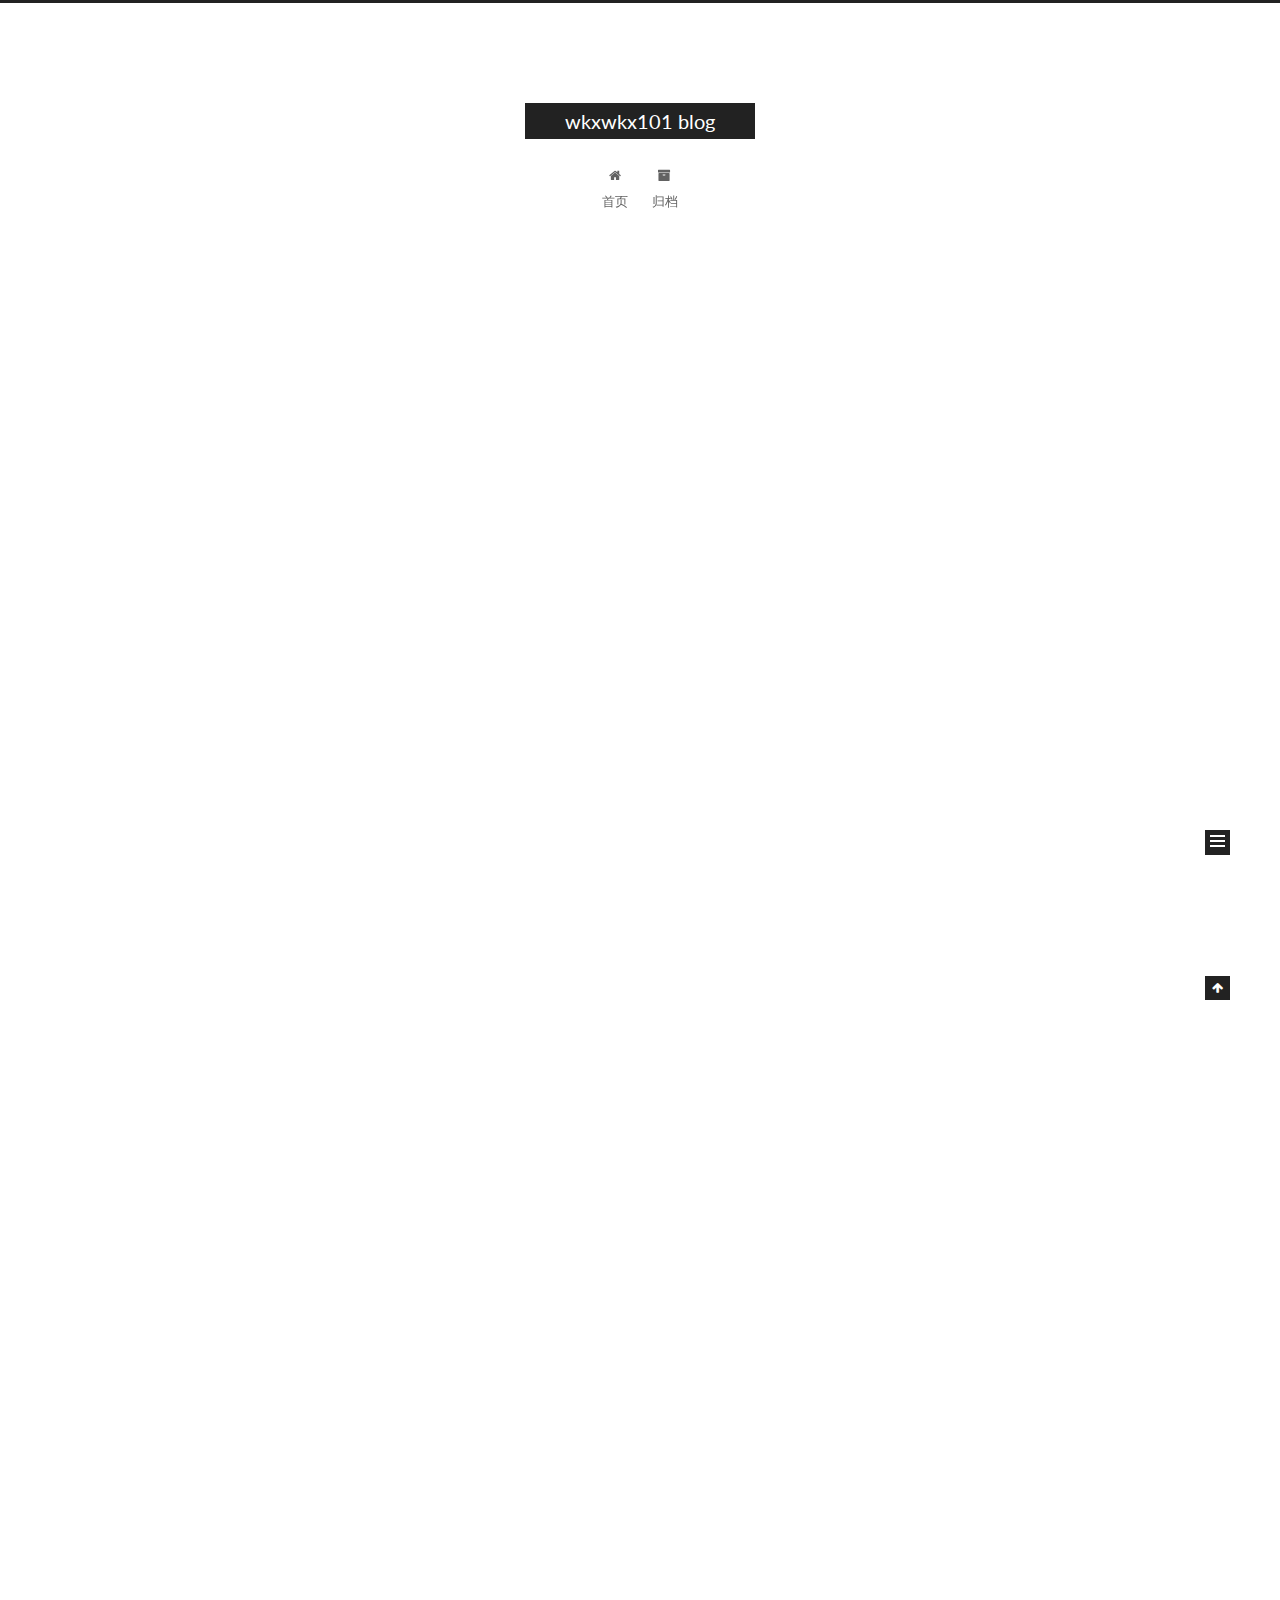
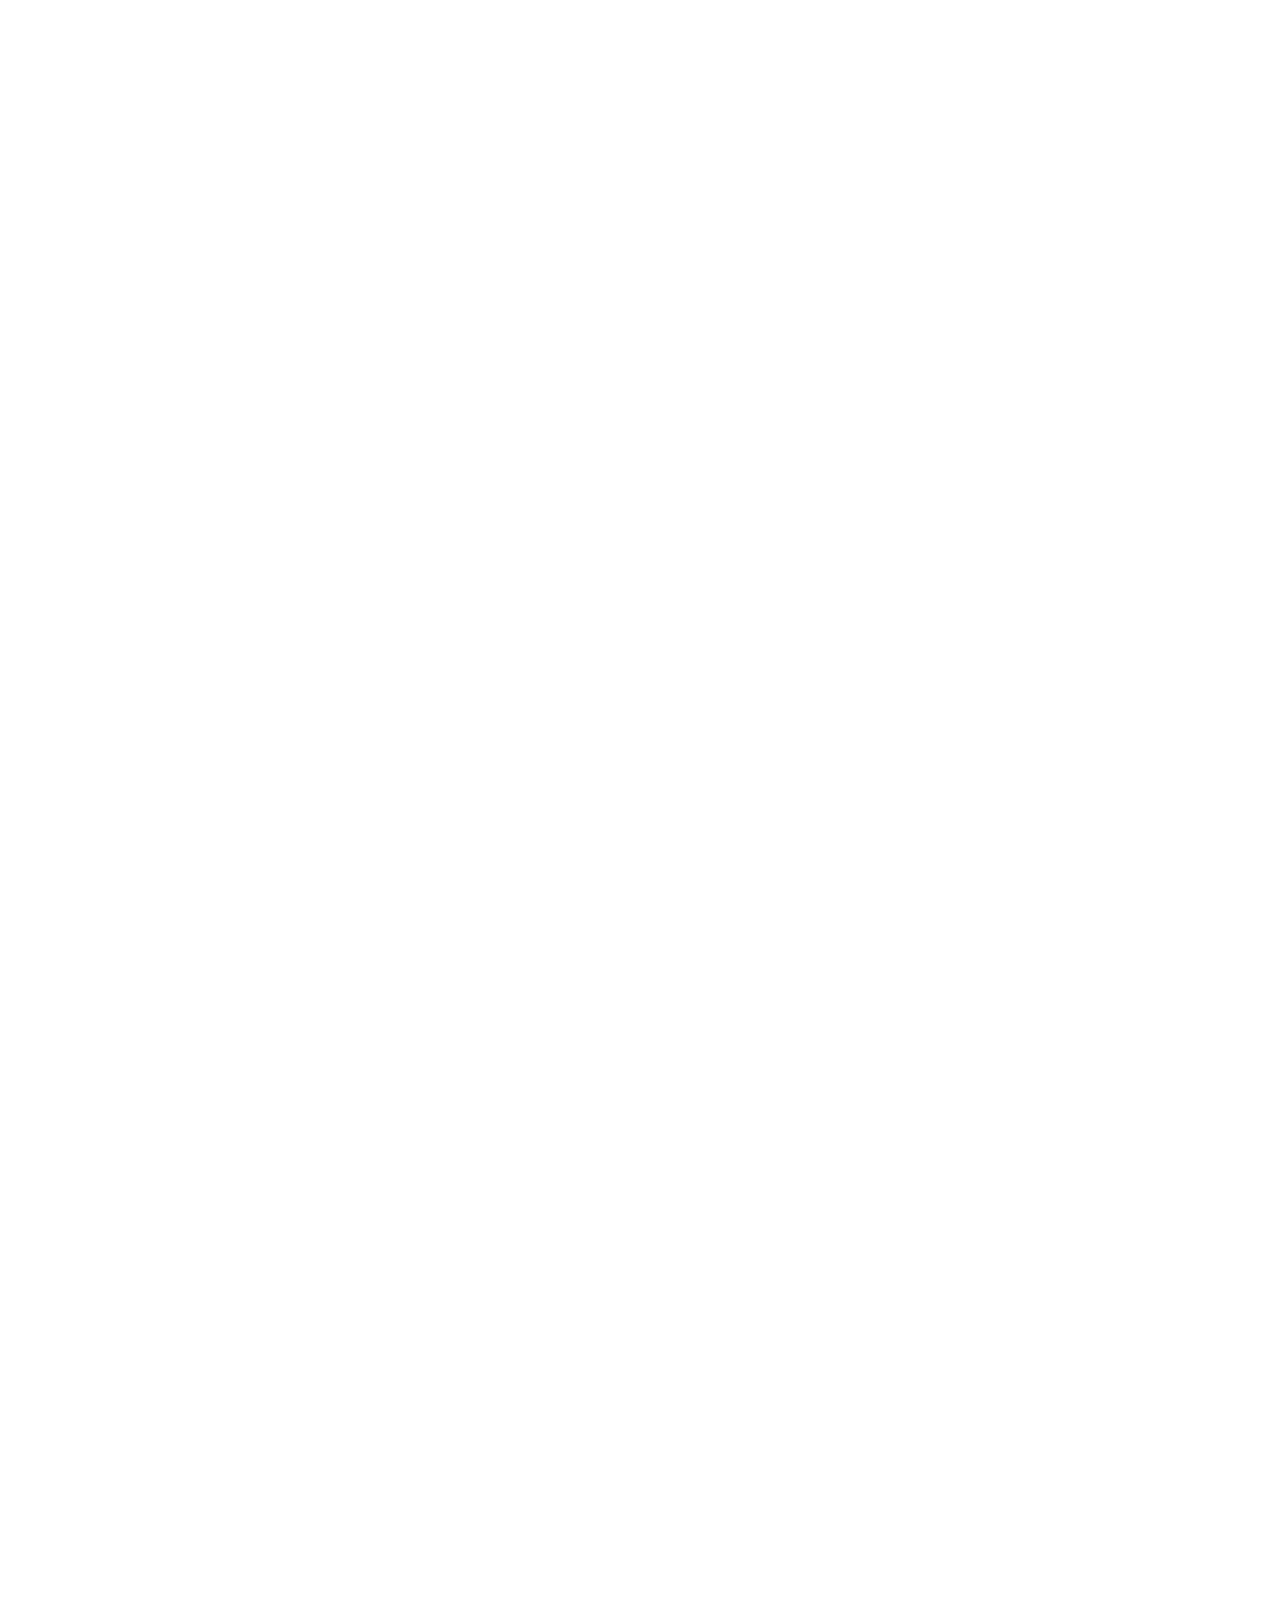
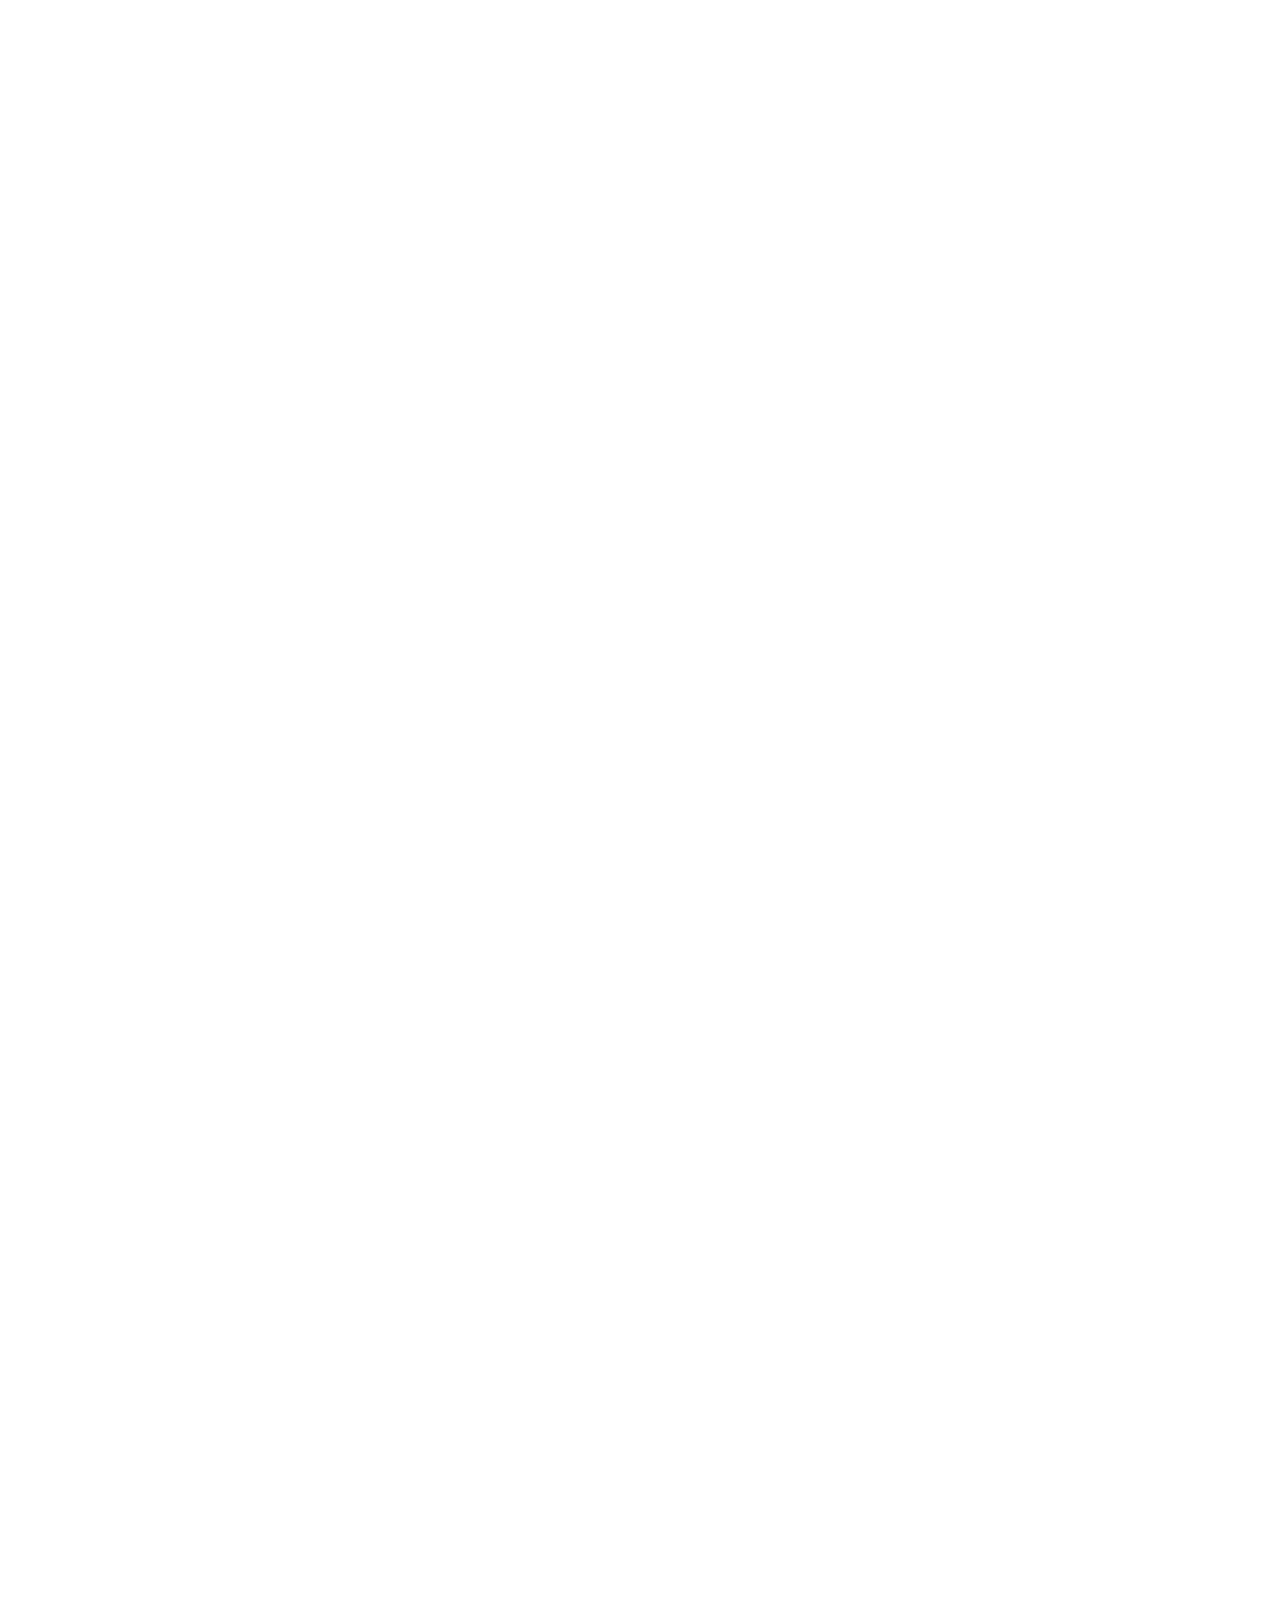
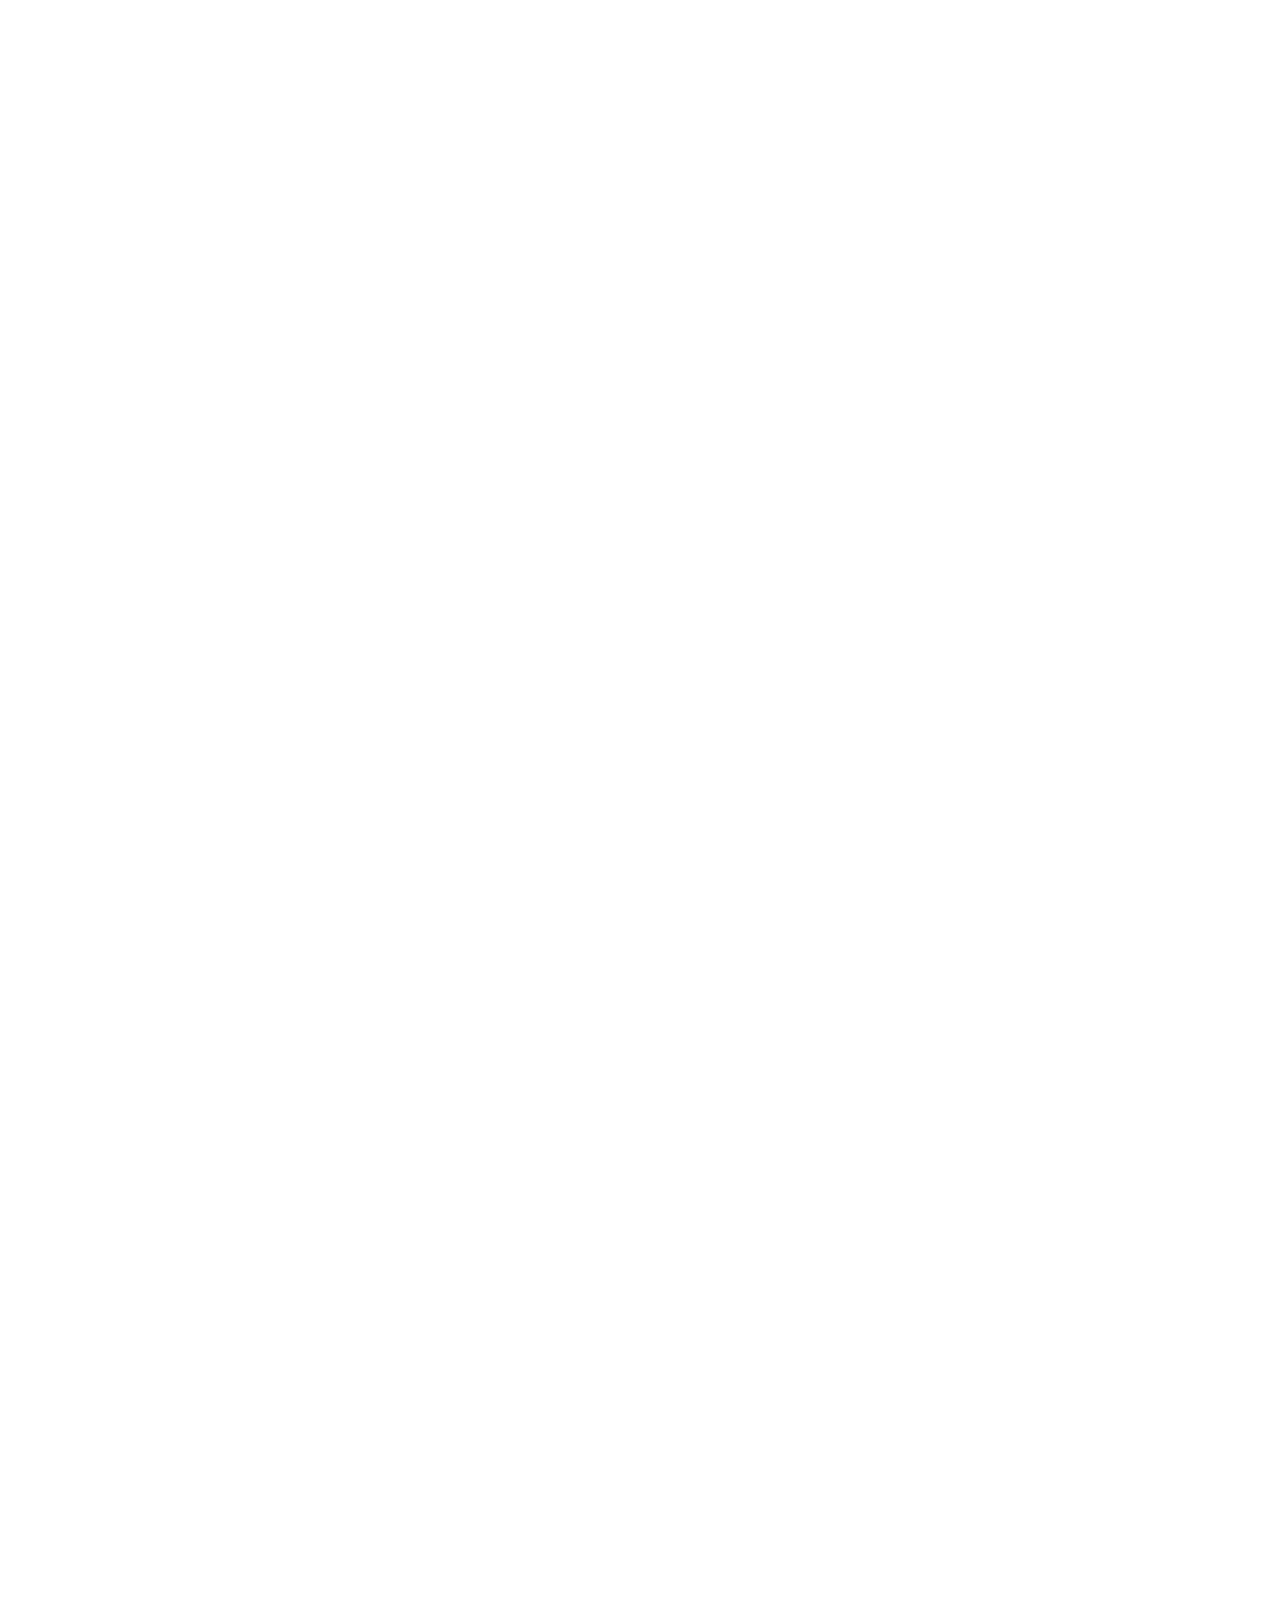
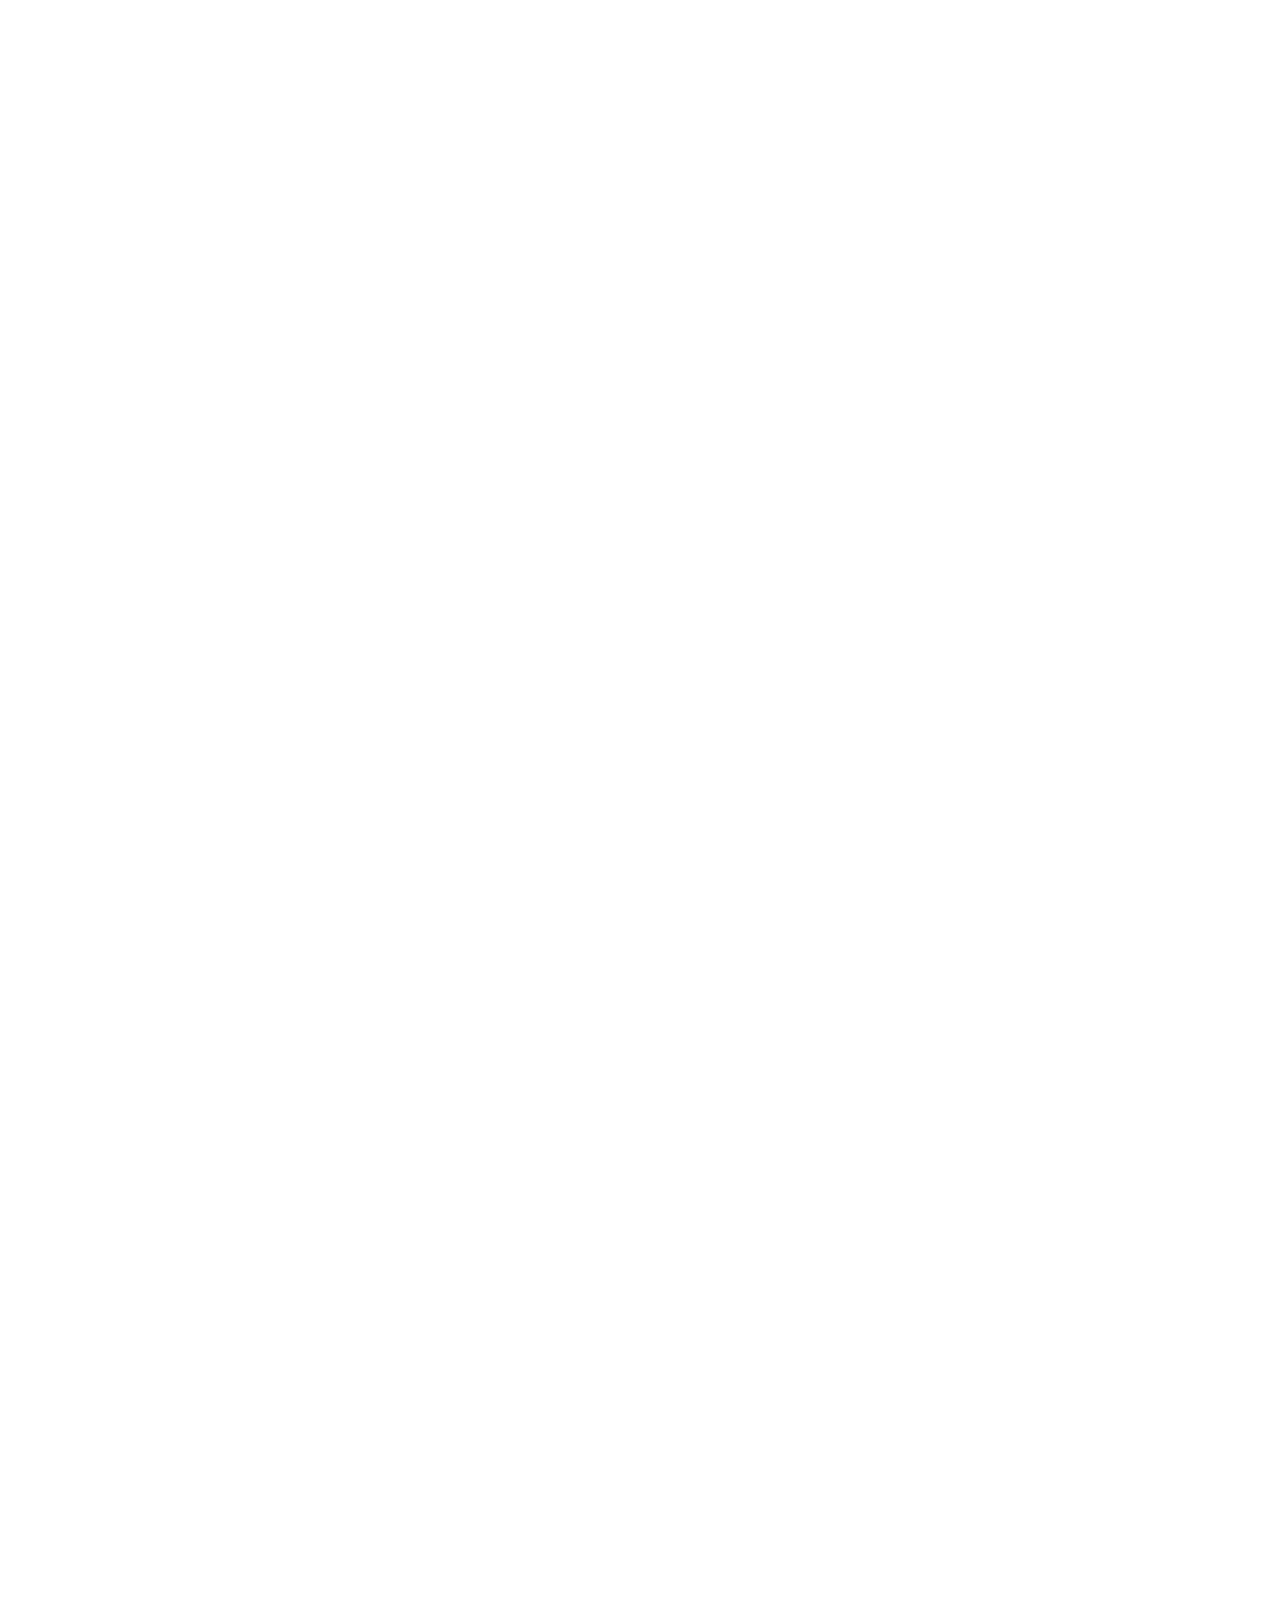
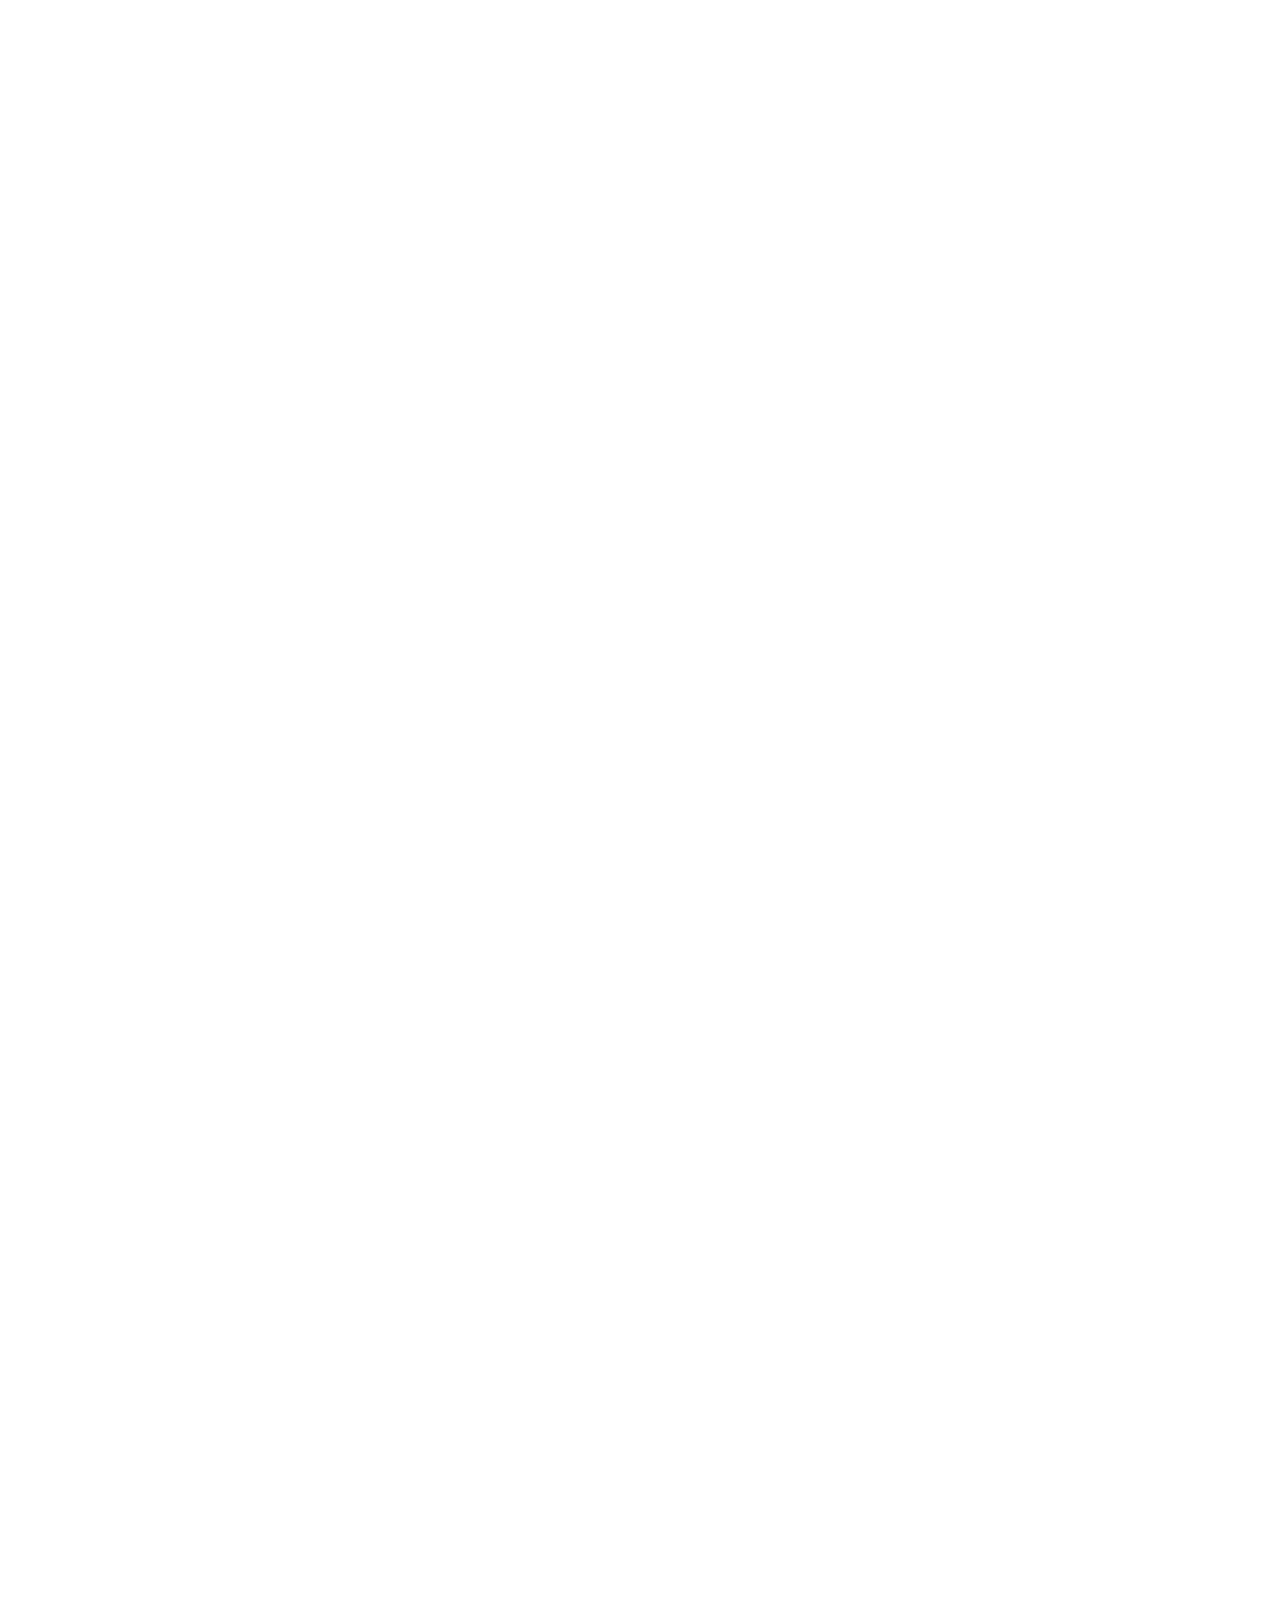
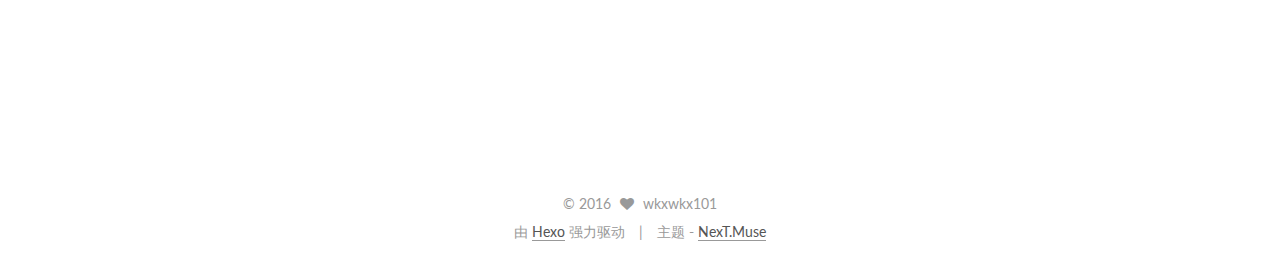
==== commit 385371b8: "Site updated: 2016-10-12 22:22:51" ====
--- a/index.html
+++ b/index.html
@@ -5,7 +5,7 @@
   
 
 
-<html class="theme-next mist use-motion">
+<html class="theme-next muse use-motion">
 <head>
   <meta charset="UTF-8"/>
 <meta http-equiv="X-UA-Compatible" content="IE=edge,chrome=1" />
@@ -99,7 +99,7 @@
 <script type="text/javascript" id="hexo.configuration">
   var NexT = window.NexT || {};
   var CONFIG = {
-    scheme: 'Mist',
+    scheme: 'Muse',
     sidebar: {"position":"left","display":"post"},
     fancybox: true,
     motion: true,
@@ -127,6 +127,15 @@
 
 
 
+  <script type="text/javascript">
+    (function() {
+      var hm = document.createElement("script");
+      hm.src = "//tajs.qq.com/stats?sId=58944418";
+      var s = document.getElementsByTagName("script")[0];
+      s.parentNode.insertBefore(hm, s);
+    })();
+  </script>
+
 
 
 
@@ -190,16 +199,6 @@
           </a>
         </li>
       
-        
-        <li class="menu-item menu-item-tags">
-          <a href="/tags" rel="section">
-            
-              <i class="menu-item-icon fa fa-fw fa-tags"></i> <br />
-            
-            标签
-          </a>
-        </li>
-      
 
       
     </ul>
@@ -239,8 +238,8 @@
             
               
                 
-                <a class="post-title-link" href="/2016/10/10/Android-开发程序员必备网站/" itemprop="url">
-                  Android 开发程序员必备网站
+                <a class="post-title-link" href="/2016/10/12/基于Android-最新技术开发的牛逼APP合集/" itemprop="url">
+                  基于Android 最新技术开发的牛逼APP合集
                 </a>
               
             
@@ -253,8 +252,8 @@
               <i class="fa fa-calendar-o"></i>
             </span>
             <span class="post-meta-item-text">发表于</span>
-            <time itemprop="dateCreated" datetime="2016-10-10T23:43:35+08:00" content="2016-10-10">
-              2016-10-10
+            <time itemprop="dateCreated" datetime="2016-10-12T22:20:21+08:00" content="2016-10-12">
+              2016-10-12
             </time>
           </span>
 
@@ -283,9 +282,204 @@
       
         
           
-            <hr>
-<hr>
-<p><strong>转载或引用请务必注明原文地址：</strong></p>
+            <blockquote>
+<h5 id="作者博客"><a href="#作者博客" class="headerlink" title="作者博客"></a><a href="https://wkxwkx101.github.io/" target="_blank" rel="external">作者博客</a></h5></blockquote>
+<hr>
+<blockquote>
+<h6 id="所有项目来源于github，经本人精心收集，并且精选的APP，如果你想跟上Android最新技术，强烈推荐下载下来仔细研究学习，本文不定期更新，欢迎关注，当然如果你也有不错的开源项目，欢迎留言或私信我！"><a href="#所有项目来源于github，经本人精心收集，并且精选的APP，如果你想跟上Android最新技术，强烈推荐下载下来仔细研究学习，本文不定期更新，欢迎关注，当然如果你也有不错的开源项目，欢迎留言或私信我！" class="headerlink" title="所有项目来源于github，经本人精心收集，并且精选的APP，如果你想跟上Android最新技术，强烈推荐下载下来仔细研究学习，本文不定期更新，欢迎关注，当然如果你也有不错的开源项目，欢迎留言或私信我！"></a>所有项目来源于github，经本人精心收集，并且精选的APP，如果你想跟上Android最新技术，强烈推荐下载下来仔细研究学习，本文不定期更新，欢迎关注，当然如果你也有不错的开源项目，欢迎留言或私信我！</h6></blockquote>
+<hr>
+<p><strong>转载或引用请务必注明原文地址： </strong></p>
+<p><strong><a href="http://www.jianshu.com/p/34d643c6db3a" target="_blank" rel="external">http://www.jianshu.com/p/34d643c6db3a</a></strong></p>
+<hr>
+<ul>
+<li><p><strong>Meizhi：</strong></p>
+<ul>
+<li><p>作者主页：<a href="https://drakeet.me" target="_blank" rel="external">drakeet</a></p>
+</li>
+<li><p>项目地址：<a href="https://github.com/drakeet/Meizhi" target="_blank" rel="external">github地址</a></p>
+</li>
+<li><p>项目描述：gank.io unofficial client, RxJava &amp; Retrofit</p>
+</li>
+<li><p>体验地址：<a href="https://fir.im/mengmeizhi" target="_blank" rel="external">fir</a></p>
+</li>
+</ul>
+</li>
+</ul>
+<hr>
+<ul>
+<li><p><strong>SeeWeather：</strong></p>
+<ul>
+<li><p>作者主页：<a href="http://imxie.cc/" target="_blank" rel="external">xcc3641</a></p>
+</li>
+<li><p>项目地址：<a href="https://github.com/xcc3641/SeeWeather" target="_blank" rel="external">github地址</a></p>
+</li>
+<li><p>项目描述：RxJava+RxBus+Retrofit+Glide+Material Design Weather App</p>
+</li>
+<li><p>体验地址：<a href="http://fir.im/seeWeather" target="_blank" rel="external">fir</a></p>
+</li>
+</ul>
+</li>
+</ul>
+<hr>
+<ul>
+<li><p><strong>ColorfulNews：</strong></p>
+<ul>
+<li><p>作者主页：<a href="http://blog.csdn.net/kaku2013" target="_blank" rel="external">kaku2015</a></p>
+</li>
+<li><p>项目地址：<a href="https://github.com/kaku2015/ColorfulNews" target="_blank" rel="external">github地址</a></p>
+</li>
+<li><p>项目描述：A news-reading App (MVP+Dagger2+RxJava+Retrofit2+Material Design)</p>
+</li>
+<li><p>体验地址：<a href="http://fir.im/ksmx" target="_blank" rel="external">fir</a></p>
+</li>
+</ul>
+</li>
+</ul>
+<hr>
+<ul>
+<li><p><strong>GeekNews：</strong></p>
+<ul>
+<li><p>作者主页：<a href="">codeestX</a></p>
+</li>
+<li><p>项目地址：<a href="https://github.com/codeestX/GeekNews" target="_blank" rel="external">github地址</a></p>
+</li>
+<li><p>项目描述：A pure reading App based on Material Design + MVP + RxJava + Retrofit + Dagger2 + Realm + Glide</p>
+</li>
+<li><p>体验地址：<a href="http://fir.im/xt2f?utm_source=fir&amp;utm_medium=qr" target="_blank" rel="external">fir</a></p>
+</li>
+</ul>
+</li>
+</ul>
+<hr>
+<ul>
+<li><p><strong>TLint：</strong></p>
+<ul>
+<li><p>作者主页：<a href="">gzsll</a></p>
+</li>
+<li><p>项目地址：<a href="https://github.com/gzsll/TLint" target="_blank" rel="external">github地址</a></p>
+</li>
+<li><p>项目描述：TLint for 虎扑体育 基于Dagger2+RxJava+Retrofit开发，采用MVP模式</p>
+</li>
+<li><p>体验地址：<a href="http://www.wandoujia.com/apps/com.gzsll.hupu" target="_blank" rel="external">网豆荚</a></p>
+</li>
+</ul>
+</li>
+</ul>
+<hr>
+<ul>
+<li><p><strong>PhotoNoter：</strong></p>
+<ul>
+<li><p>作者主页：<a href="">yydcdut</a></p>
+</li>
+<li><p>项目地址：<a href="https://github.com/yydcdut/PhotoNoter" target="_blank" rel="external">github地址</a></p>
+</li>
+<li><p>项目描述：Material Design风格的开源照片笔记。(MVP+Dagger2+RxJava+Dex分包脚本+Dex异步加载)</p>
+</li>
+<li><p>体验地址：<a href="http://android.myapp.com/myapp/detail.htm?apkName=com.yydcdut.note" target="_blank" rel="external">应用宝</a></p>
+</li>
+</ul>
+</li>
+</ul>
+<hr>
+
+          
+        
+      
+    </div>
+
+    <div>
+      
+    </div>
+
+    <div>
+      
+    </div>
+
+    <footer class="post-footer">
+      
+
+      
+
+      
+      
+        <div class="post-eof"></div>
+      
+    </footer>
+  </article>
+
+
+    
+      
+
+  
+  
+
+  
+  
+  
+
+  <article class="post post-type-normal " itemscope itemtype="//schema.org/Article">
+
+    
+      <header class="post-header">
+
+        
+        
+          <h1 class="post-title" itemprop="name headline">
+            
+            
+              
+                
+                <a class="post-title-link" href="/2016/10/12/Android-开发程序员必备网站/" itemprop="url">
+                  Android 开发程序员必备网站
+                </a>
+              
+            
+          </h1>
+        
+
+        <div class="post-meta">
+          <span class="post-time">
+            <span class="post-meta-item-icon">
+              <i class="fa fa-calendar-o"></i>
+            </span>
+            <span class="post-meta-item-text">发表于</span>
+            <time itemprop="dateCreated" datetime="2016-10-12T22:20:14+08:00" content="2016-10-12">
+              2016-10-12
+            </time>
+          </span>
+
+          
+
+          
+            
+          
+
+          
+
+          
+          
+
+          
+        </div>
+      </header>
+    
+
+
+    <div class="post-body" itemprop="articleBody">
+
+      
+      
+
+      
+        
+          
+            <blockquote>
+<p><strong><a href="https://wkxwkx101.github.io/" target="_blank" rel="external">我的博客 欢迎关注</a></strong></p>
+</blockquote>
+<hr>
+<hr>
+<p><strong>转载或引用请务必注明原文地址： </strong></p>
 <p><strong><a href="http://www.jianshu.com/p/9ad855577d1c" target="_blank" rel="external">http://www.jianshu.com/p/9ad855577d1c</a></strong></p>
 <p><strong>本文会一直保持更新，力求精品，欢迎收藏！</strong></p>
 <p><strong>楼主真诚的希望这篇经验总结可以给大家拓展知识面！</strong></p>
@@ -493,7 +687,9 @@
 <hr>
 <p><strong>关于搭建个人博客你必须要知道的：</strong></p>
 <ul>
-<li><p><a href="http://www.jianshu.com/p/bb7f9dcf556b" target="_blank" rel="external">5分钟教你使用 github pages 搭建博客</a></p>
+<li><p><a href="http://www.jianshu.com/p/380290deb8f0" target="_blank" rel="external">免费个人博客搭建详解</a></p>
+</li>
+<li><p><a href="http://www.jianshu.com/p/a2fe56d11c4f" target="_blank" rel="external">搭建Hexo博客中碰到的坑</a></p>
 </li>
 <li><p><a href="http://www.jianshu.com/p/1ce820dc4112" target="_blank" rel="external">简书 Markdown 教程</a></p>
 </li>
@@ -571,7 +767,7 @@
         <nav class="site-state motion-element">
           <div class="site-state-item site-state-posts">
             <a href="/archives">
-              <span class="site-state-item-count">1</span>
+              <span class="site-state-item-count">2</span>
               <span class="site-state-item-name">日志</span>
             </a>
           </div>
@@ -625,7 +821,7 @@
 <div class="theme-info">
   主题 -
   <a class="theme-link" href="https://github.com/iissnan/hexo-theme-next">
-    NexT.Mist
+    NexT.Muse
   </a>
 </div>
 
--- a/css/main.css
+++ b/css/main.css
@@ -226,51 +226,51 @@
   margin: 20px 0 15px;
 }
 h1 {
-  font-size: 24px;
+  font-size: 22px;
 }
 @media (max-width: 767px) {
   h1 {
-    font-size: 20px;
+    font-size: 18px;
   }
 }
 h2 {
-  font-size: 22px;
+  font-size: 20px;
 }
 @media (max-width: 767px) {
   h2 {
-    font-size: 18px;
+    font-size: 16px;
   }
 }
 h3 {
-  font-size: 20px;
+  font-size: 18px;
 }
 @media (max-width: 767px) {
   h3 {
-    font-size: 16px;
+    font-size: 14px;
   }
 }
 h4 {
-  font-size: 18px;
+  font-size: 16px;
 }
 @media (max-width: 767px) {
   h4 {
-    font-size: 14px;
+    font-size: 12px;
   }
 }
 h5 {
-  font-size: 16px;
+  font-size: 14px;
 }
 @media (max-width: 767px) {
   h5 {
-    font-size: 12px;
+    font-size: 10px;
   }
 }
 h6 {
-  font-size: 14px;
+  font-size: 12px;
 }
 @media (max-width: 767px) {
   h6 {
-    font-size: 10px;
+    font-size: 8px;
   }
 }
 p {
@@ -889,7 +889,7 @@
 }
 .site-meta {
   margin: 0;
-  text-align: left;
+  text-align: center;
 }
 @media (max-width: 767px) {
   .site-meta {
@@ -900,12 +900,12 @@
   position: relative;
   display: inline-block;
   padding: 0 40px;
-  color: #222;
+  color: #fff;
   background: #222;
   border-bottom: none;
 }
 .brand:hover {
-  color: #222;
+  color: #fff;
 }
 .logo {
   display: inline-block;
@@ -1119,7 +1119,7 @@
 .posts-collapse {
   position: relative;
   z-index: 1010;
-  margin-left: 0;
+  margin-left: 55px;
 }
 .posts-collapse::after {
   content: " ";
@@ -1317,9 +1317,9 @@
   margin-top: 50px;
 }
 .post-more-link .btn {
-  color: #555;
+  color: #fff;
   font-size: 14px;
-  background: transparent;
+  background: #222;
   border-radius: 0;
   line-height: 2;
 }
@@ -1557,7 +1557,7 @@
   width: 4px;
   height: 4px;
   border-radius: 50%;
-  background: #d62d49;
+  background: #ff34ff;
 }
 .links-of-blogroll {
   font-size: 13px;
@@ -2126,318 +2126,77 @@
 .page-post-detail .comments {
   overflow: hidden;
 }
-h1,
-h2,
-h3,
-h4,
-h5,
-h6 {
-  margin: 20px 0 10px;
-}
-p {
-  margin: 0 0 25px 0;
-}
-a {
-  border-bottom-color: #ccc;
-}
-hr {
-  margin: 20px 0;
-  height: 2px;
-}
-.main-inner {
-  margin-top: 80px;
-}
-.header {
-  background: #f5f5f5;
-}
-.header-inner {
-  padding: 25px 0 20px;
-}
-.header-inner:before,
-.header-inner:after {
-  content: " ";
-  display: table;
-}
-.header-inner:after {
-  clear: both;
-}
-@media (max-width: 767px) {
-  .header-inner {
+@media (max-width: 767px) {
+  .header-inner,
+  .container .main-inner,
+  .footer-inner {
     width: auto;
-    margin-bottom: 50px;
-    padding: 10px;
-  }
-}
-.site-meta {
-  float: left;
-  margin-left: -20px;
-  line-height: normal;
-}
-@media (max-width: 767px) {
-  .site-meta {
-    margin-left: 10px;
-  }
-}
-.site-meta .brand {
-  padding: 2px 1px;
+  }
+}
+embed {
+  display: block;
+  margin: 0px auto 25px auto;
+}
+.custom-logo .site-meta-headline {
+  text-align: center;
+}
+.custom-logo .brand {
   background: none;
 }
-@media (max-width: 767px) {
-  .site-meta .brand {
-    display: block;
-  }
-}
-.site-meta .logo {
-  display: none;
-}
-.site-meta .site-title {
-  font-size: 22px;
-  font-weight: bolder;
-}
-@media (max-width: 767px) {
-  .site-meta .site-title {
-    line-height: 34px;
-  }
-}
-.logo-line-before,
-.logo-line-after {
-  display: block;
-  overflow: hidden;
+.custom-logo .site-title {
+  margin: 10px auto 0;
+  font-size: 24px;
+  color: #222;
+}
+.custom-logo .site-title a {
+  border: none;
+}
+.custom-logo-image {
   margin: 0 auto;
-  width: 75%;
-}
-@media (max-width: 767px) {
-  .logo-line-before,
-  .logo-line-after {
-    display: none;
-  }
-}
-.logo-line-before i,
-.logo-line-after i {
-  position: relative;
-  display: block;
-  height: 2px;
-  background: #222;
-}
-@media (max-width: 767px) {
-  .logo-line-before i,
-  .logo-line-after i {
-    height: 3px;
-  }
-}
-.use-motion .logo-line-before i {
-  left: -100%;
-}
-.use-motion .logo-line-after i {
-  right: -100%;
-}
-.site-subtitle {
-  display: none;
-}
-.site-nav-toggle {
-  position: static;
-  float: right;
-}
-.menu {
-  float: right;
-  margin: 8px 0 0 0;
+  padding: 5px;
+  max-width: 150px;
+  background: #fff;
+}
+@media (max-width: 767px) {
+  .site-nav {
+    position: absolute;
+    left: 0;
+    top: 52px;
+    margin: 0;
+    width: 100%;
+    padding: 0;
+    background: #fff;
+    border-bottom: 1px solid #ddd;
+  }
 }
 @media (max-width: 767px) {
   .menu {
-    margin: 20px 0 0 0;
-    padding: 0;
-  }
-}
-.menu br {
-  display: none;
-}
-.menu .menu-item {
-  margin: 0;
+    text-align: left;
+  }
 }
 @media (max-width: 767px) {
   .menu .menu-item {
     display: block;
-  }
-}
-.menu .menu-item a {
-  padding: 0 10px;
-  background: none;
-  border: none;
-  border-radius: 2px;
-  transition-property: background;
+    margin: 0 10px;
+    vertical-align: top;
+  }
+}
+@media (max-width: 767px) {
+  .menu .menu-item br {
+    display: none;
+  }
 }
 @media (max-width: 767px) {
   .menu .menu-item a {
-    text-align: left;
-  }
-}
-.menu .menu-item a:hover {
-  background: #e1e1e1;
-}
-.menu a::before {
-  display: none;
-}
-@media (max-width: 767px) {
-  .menu a::before {
-    display: block;
-  }
-}
-@media (max-width: 767px) {
-  .menu {
-    float: none;
-  }
+    padding: 5px 10px;
+  }
+}
+.menu .menu-item .fa {
+  margin-right: 0;
 }
 .site-search form {
   display: none;
 }
-.posts-expand {
-  padding-top: 0;
-}
-.posts-expand .post-title,
-.posts-expand .post-meta {
-  text-align: left;
-}
-@media (max-width: 767px) {
-  .posts-expand .post-title,
-  .posts-expand .post-meta {
-    text-align: center;
-  }
-}
-.posts-expand .post-eof {
-  display: none;
-}
-.posts-expand .post {
-  margin-top: 120px;
-}
-.posts-expand .post:first-child {
-  margin-top: 0;
-}
-.posts-expand .post-meta {
-  margin-top: 5px;
-  margin-bottom: 20px;
-}
-.posts-expand .post-title {
-  position: relative;
-  font-size: 26px;
-  font-weight: 400;
-}
-@media (max-width: 767px) {
-  .posts-expand .post-title {
-    font-size: 20px;
-  }
-}
-@media (min-width: 1600px) {
-  .posts-expand .post-title {
-    font-size: 26px;
-  }
-}
-.posts-expand .post-title:hover:before {
-  background: #222;
-}
-.posts-expand .post-body img {
-  margin: 0;
-}
-.posts-expand .post-tags {
-  text-align: left;
-}
-.posts-expand .post-tags a {
-  padding: 1px 5px;
-  background: #f5f5f5;
-  border-bottom: none;
-}
-.posts-expand .post-tags a:hover {
-  background: #ccc;
-}
-.posts-expand .post-nav {
-  margin-top: 40px;
-}
-.post-more-link {
-  margin-top: 20px;
-  text-align: left;
-}
-.post-more-link a {
-  padding: 0;
-  font-size: 14px;
-  color: #666;
-  background: none;
-  border: none;
-  border-bottom: 2px solid #666;
-  transition-property: border;
-}
-@media (max-width: 767px) {
-  .post-more-link a {
-    font-size: 12px;
-  }
-}
-@media (min-width: 1600px) {
-  .post-more-link a {
-    font-size: 16px;
-  }
-}
-.post-more-link a:hover {
-  border-bottom-color: #222;
-}
 .links-of-blogroll-inline .links-of-blogroll-item {
   display: inline-block;
 }
-.btn {
-  padding: 0 10px;
-  border-width: 2px;
-  border-radius: 0;
-}
-.headband {
-  display: none;
-}
-.site-search {
-  position: relative;
-  float: right;
-  margin-top: 5px;
-  padding-top: 3px;
-}
-@media (max-width: 767px) {
-  .site-search {
-    float: none;
-    padding: 0 10px;
-  }
-}
-@media (max-width: 767px) {
-  .container .main-inner {
-    width: auto;
-  }
-}
-.page-post-detail .post-title,
-.page-post-detail .post-meta {
-  text-align: center;
-}
-.page-post-detail .post-title:before {
-  display: none;
-}
-.page-post-detail .post-meta {
-  margin-bottom: 60px;
-}
-.pagination {
-  margin: 120px 0 0;
-  text-align: left;
-}
-@media (max-width: 767px) {
-  .pagination {
-    margin: 80px 10px 0;
-    text-align: center;
-  }
-}
-.footer {
-  margin-top: 80px;
-  padding: 10px 0;
-  background: #f5f5f5;
-  color: #666;
-}
-.footer-inner {
-  margin: 0 auto;
-  text-align: left;
-}
-@media (max-width: 767px) {
-  .footer-inner {
-    width: auto;
-    text-align: center;
-  }
-}
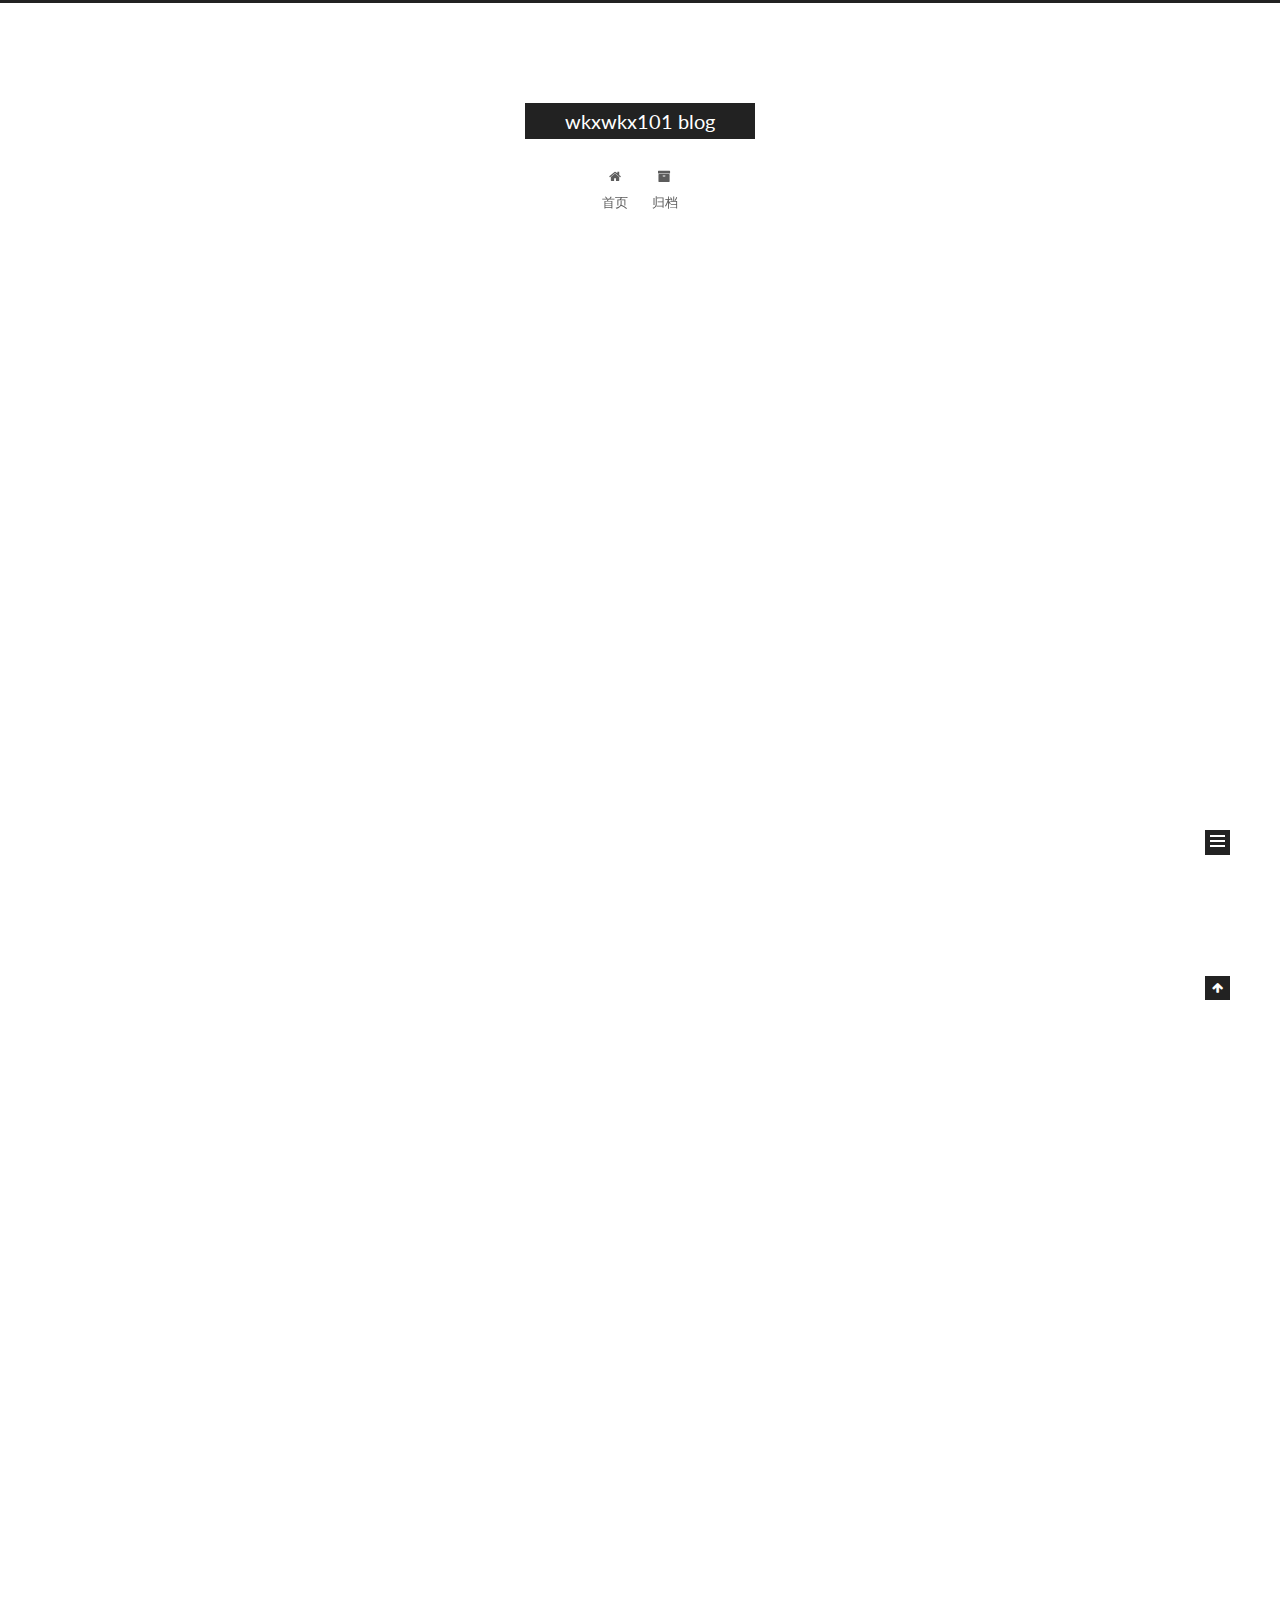
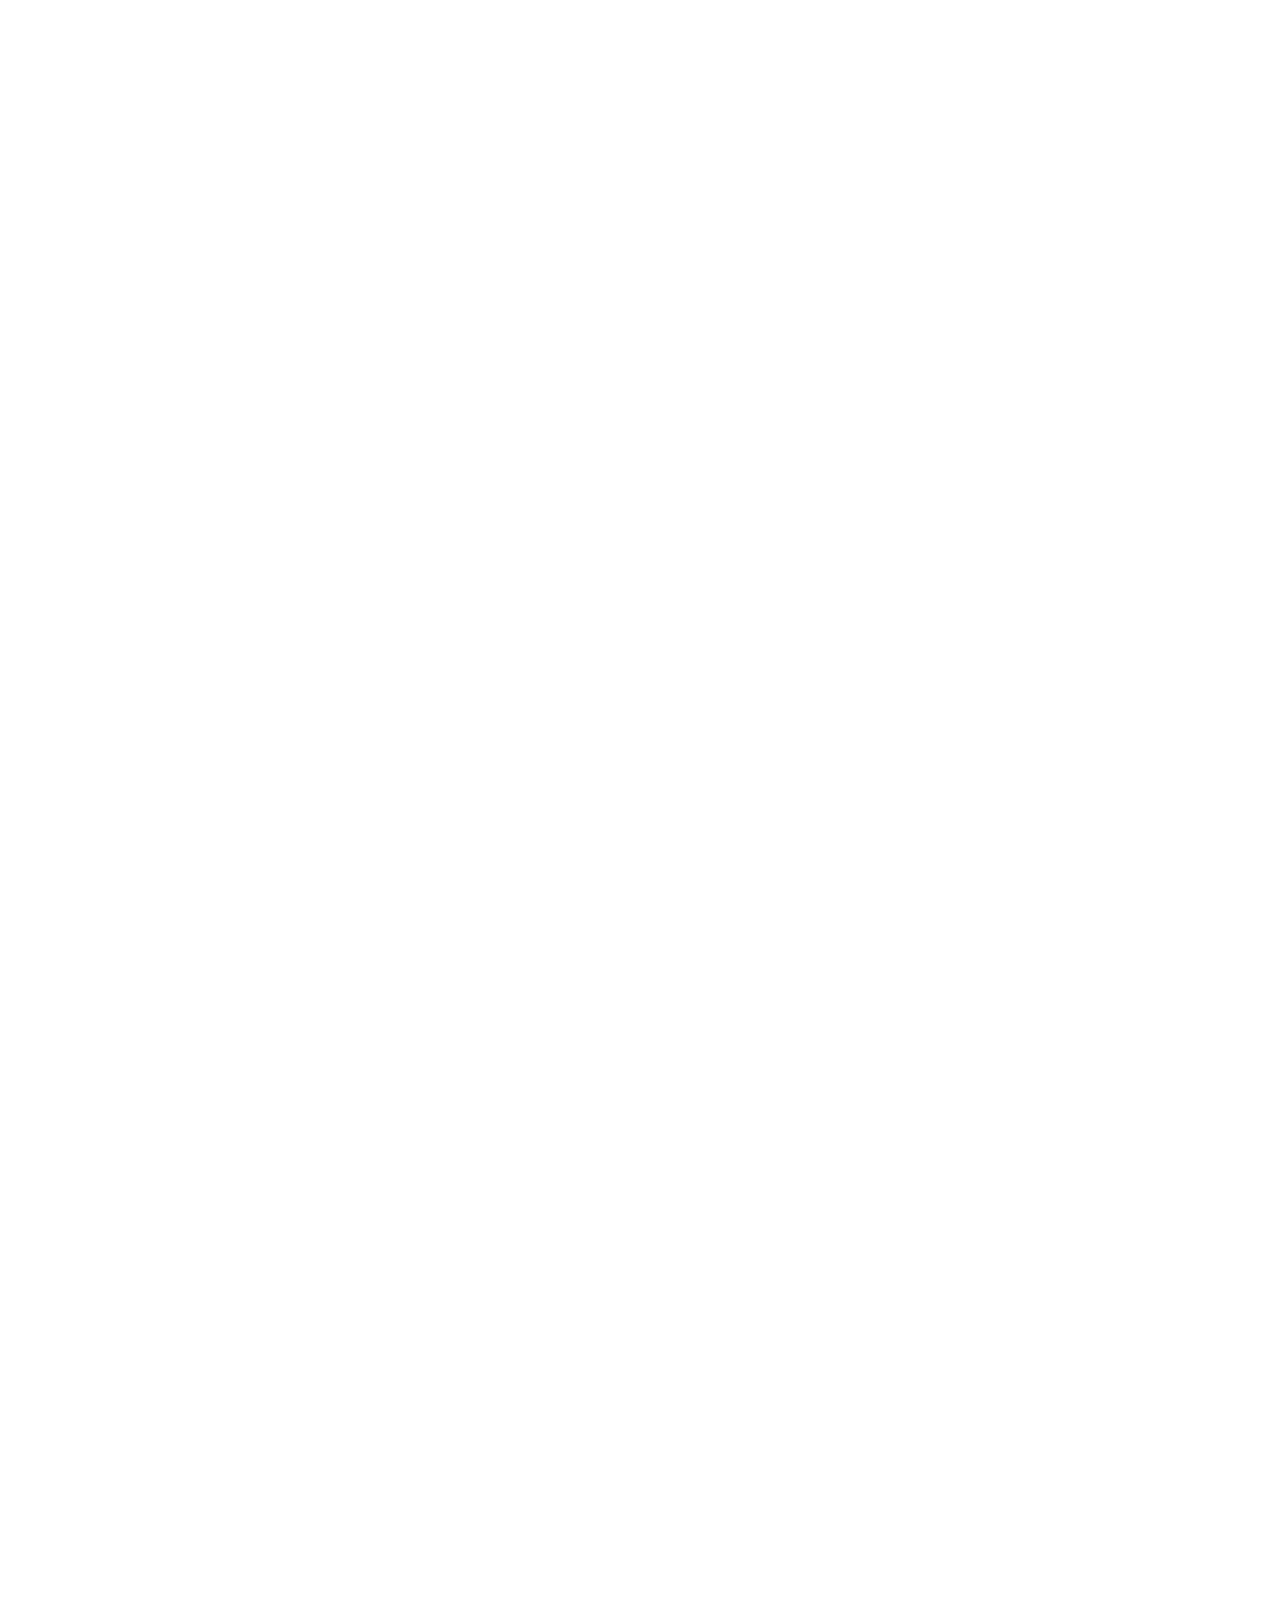
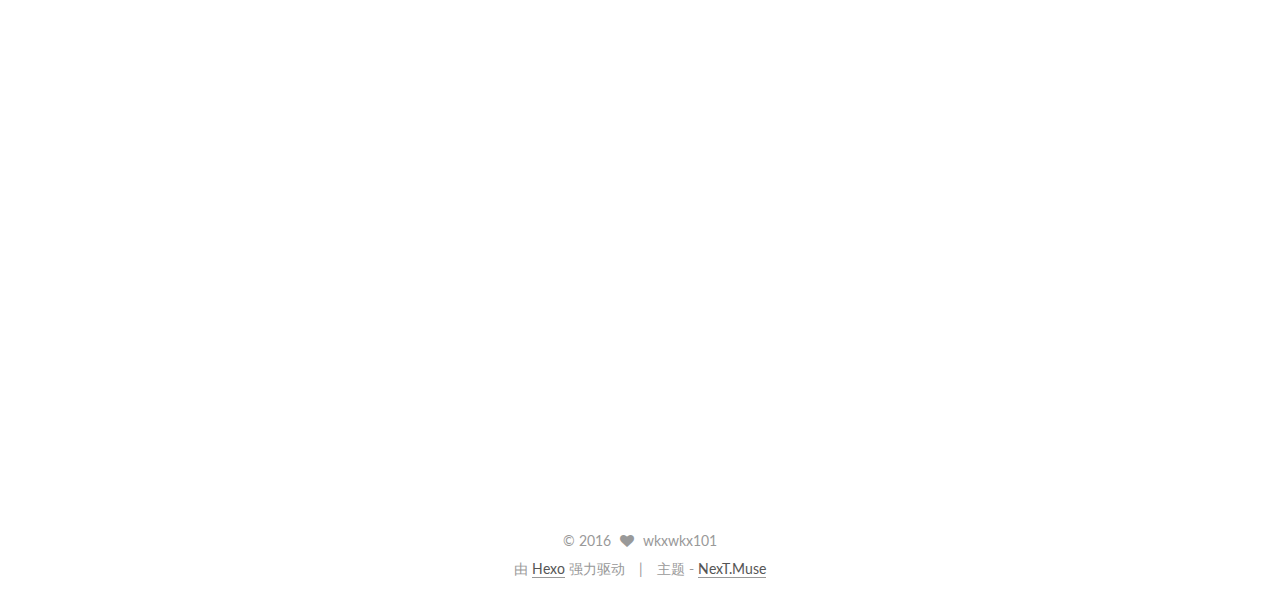
==== commit c2f97946: "Site updated: 2016-10-12 23:03:52" ====
--- a/index.html
+++ b/index.html
@@ -267,6 +267,15 @@
 
           
           
+             <span id="/2016/10/12/基于Android-最新技术开发的牛逼APP合集/" class="leancloud_visitors" data-flag-title="基于Android 最新技术开发的牛逼APP合集">
+               &nbsp; | &nbsp;
+               <span class="post-meta-item-icon">
+                 <i class="fa fa-eye"></i>
+               </span>
+               <span class="post-meta-item-text">阅读次数 </span>
+               <span class="leancloud-visitors-count"></span>
+              </span>
+          
 
           
         </div>
@@ -281,26 +290,25 @@
 
       
         
-          
-            <blockquote>
-<h5 id="作者博客"><a href="#作者博客" class="headerlink" title="作者博客"></a><a href="https://wkxwkx101.github.io/" target="_blank" rel="external">作者博客</a></h5></blockquote>
+          <blockquote>
+<h5 id="作者博客"><a href="#作者博客" class="headerlink" title="作者博客"></a><a href="https://wkxwkx101.github.io/">作者博客</a></h5></blockquote>
 <hr>
 <blockquote>
 <h6 id="所有项目来源于github，经本人精心收集，并且精选的APP，如果你想跟上Android最新技术，强烈推荐下载下来仔细研究学习，本文不定期更新，欢迎关注，当然如果你也有不错的开源项目，欢迎留言或私信我！"><a href="#所有项目来源于github，经本人精心收集，并且精选的APP，如果你想跟上Android最新技术，强烈推荐下载下来仔细研究学习，本文不定期更新，欢迎关注，当然如果你也有不错的开源项目，欢迎留言或私信我！" class="headerlink" title="所有项目来源于github，经本人精心收集，并且精选的APP，如果你想跟上Android最新技术，强烈推荐下载下来仔细研究学习，本文不定期更新，欢迎关注，当然如果你也有不错的开源项目，欢迎留言或私信我！"></a>所有项目来源于github，经本人精心收集，并且精选的APP，如果你想跟上Android最新技术，强烈推荐下载下来仔细研究学习，本文不定期更新，欢迎关注，当然如果你也有不错的开源项目，欢迎留言或私信我！</h6></blockquote>
 <hr>
 <p><strong>转载或引用请务必注明原文地址： </strong></p>
-<p><strong><a href="http://www.jianshu.com/p/34d643c6db3a" target="_blank" rel="external">http://www.jianshu.com/p/34d643c6db3a</a></strong></p>
+<p><strong><a href="http://www.jianshu.com/p/34d643c6db3a">http://www.jianshu.com/p/34d643c6db3a</a></strong></p>
 <hr>
 <ul>
 <li><p><strong>Meizhi：</strong></p>
 <ul>
-<li><p>作者主页：<a href="https://drakeet.me" target="_blank" rel="external">drakeet</a></p>
-</li>
-<li><p>项目地址：<a href="https://github.com/drakeet/Meizhi" target="_blank" rel="external">github地址</a></p>
+<li><p>作者主页：<a href="https://drakeet.me">drakeet</a></p>
+</li>
+<li><p>项目地址：<a href="https://github.com/drakeet/Meizhi">github地址</a></p>
 </li>
 <li><p>项目描述：gank.io unofficial client, RxJava &amp; Retrofit</p>
 </li>
-<li><p>体验地址：<a href="https://fir.im/mengmeizhi" target="_blank" rel="external">fir</a></p>
+<li><p>体验地址：<a href="https://fir.im/mengmeizhi">fir</a></p>
 </li>
 </ul>
 </li>
@@ -309,80 +317,23 @@
 <ul>
 <li><p><strong>SeeWeather：</strong></p>
 <ul>
-<li><p>作者主页：<a href="http://imxie.cc/" target="_blank" rel="external">xcc3641</a></p>
-</li>
-<li><p>项目地址：<a href="https://github.com/xcc3641/SeeWeather" target="_blank" rel="external">github地址</a></p>
+<li><p>作者主页：<a href="http://imxie.cc/">xcc3641</a></p>
+</li>
+<li><p>项目地址：<a href="https://github.com/xcc3641/SeeWeather">github地址</a></p>
 </li>
 <li><p>项目描述：RxJava+RxBus+Retrofit+Glide+Material Design Weather App</p>
 </li>
-<li><p>体验地址：<a href="http://fir.im/seeWeather" target="_blank" rel="external">fir</a></p>
+<li><p>体验地址：<a href="http://fir.im/seeWeather">fir</a></p>
 </li>
 </ul>
 </li>
 </ul>
 <hr>
-<ul>
-<li><p><strong>ColorfulNews：</strong></p>
-<ul>
-<li><p>作者主页：<a href="http://blog.csdn.net/kaku2013" target="_blank" rel="external">kaku2015</a></p>
-</li>
-<li><p>项目地址：<a href="https://github.com/kaku2015/ColorfulNews" target="_blank" rel="external">github地址</a></p>
-</li>
-<li><p>项目描述：A news-reading App (MVP+Dagger2+RxJava+Retrofit2+Material Design)</p>
-</li>
-<li><p>体验地址：<a href="http://fir.im/ksmx" target="_blank" rel="external">fir</a></p>
-</li>
-</ul>
-</li>
-</ul>
-<hr>
-<ul>
-<li><p><strong>GeekNews：</strong></p>
-<ul>
-<li><p>作者主页：<a href="">codeestX</a></p>
-</li>
-<li><p>项目地址：<a href="https://github.com/codeestX/GeekNews" target="_blank" rel="external">github地址</a></p>
-</li>
-<li><p>项目描述：A pure reading App based on Material Design + MVP + RxJava + Retrofit + Dagger2 + Realm + Glide</p>
-</li>
-<li><p>体验地址：<a href="http://fir.im/xt2f?utm_source=fir&amp;utm_medium=qr" target="_blank" rel="external">fir</a></p>
-</li>
-</ul>
-</li>
-</ul>
-<hr>
-<ul>
-<li><p><strong>TLint：</strong></p>
-<ul>
-<li><p>作者主页：<a href="">gzsll</a></p>
-</li>
-<li><p>项目地址：<a href="https://github.com/gzsll/TLint" target="_blank" rel="external">github地址</a></p>
-</li>
-<li><p>项目描述：TLint for 虎扑体育 基于Dagger2+RxJava+Retrofit开发，采用MVP模式</p>
-</li>
-<li><p>体验地址：<a href="http://www.wandoujia.com/apps/com.gzsll.hupu" target="_blank" rel="external">网豆荚</a></p>
-</li>
-</ul>
-</li>
-</ul>
-<hr>
-<ul>
-<li><p><strong>PhotoNoter：</strong></p>
-<ul>
-<li><p>作者主页：<a href="">yydcdut</a></p>
-</li>
-<li><p>项目地址：<a href="https://github.com/yydcdut/PhotoNoter" target="_blank" rel="external">github地址</a></p>
-</li>
-<li><p>项目描述：Material Design风格的开源照片笔记。(MVP+Dagger2+RxJava+Dex分包脚本+Dex异步加载)</p>
-</li>
-<li><p>体验地址：<a href="http://android.myapp.com/myapp/detail.htm?apkName=com.yydcdut.note" target="_blank" rel="external">应用宝</a></p>
-</li>
-</ul>
-</li>
-</ul>
-<hr>
-
-          
+          <div class="post-more-link text-center">
+            <a class="btn" href="/2016/10/12/基于Android-最新技术开发的牛逼APP合集/#more" rel="contents">
+              阅读全文 &raquo;
+            </a>
+          </div>
         
       
     </div>
@@ -459,6 +410,15 @@
 
           
           
+             <span id="/2016/10/12/Android-开发程序员必备网站/" class="leancloud_visitors" data-flag-title="Android 开发程序员必备网站">
+               &nbsp; | &nbsp;
+               <span class="post-meta-item-icon">
+                 <i class="fa fa-eye"></i>
+               </span>
+               <span class="post-meta-item-text">阅读次数 </span>
+               <span class="leancloud-visitors-count"></span>
+              </span>
+          
 
           
         </div>
@@ -473,14 +433,13 @@
 
       
         
-          
-            <blockquote>
-<p><strong><a href="https://wkxwkx101.github.io/" target="_blank" rel="external">我的博客 欢迎关注</a></strong></p>
+          <blockquote>
+<p><strong><a href="https://wkxwkx101.github.io/">我的博客 欢迎关注</a></strong></p>
 </blockquote>
 <hr>
 <hr>
 <p><strong>转载或引用请务必注明原文地址： </strong></p>
-<p><strong><a href="http://www.jianshu.com/p/9ad855577d1c" target="_blank" rel="external">http://www.jianshu.com/p/9ad855577d1c</a></strong></p>
+<p><strong><a href="http://www.jianshu.com/p/9ad855577d1c">http://www.jianshu.com/p/9ad855577d1c</a></strong></p>
 <p><strong>本文会一直保持更新，力求精品，欢迎收藏！</strong></p>
 <p><strong>楼主真诚的希望这篇经验总结可以给大家拓展知识面！</strong></p>
 <p><strong>如果大家在这里get到了很多新技能，记得评论或者收藏下哦！</strong></p>
@@ -488,218 +447,55 @@
 <hr>
 <p><strong>开发必备网站：</strong></p>
 <ul>
-<li><p><a href="http://www.androiddevtools.cn/" target="_blank" rel="external">Android  开发各种工具下载</a></p>
-</li>
-<li><p><a href="https://github.com/android-cn/android-dev-cn" target="_blank" rel="external">Android  开发国内大牛集合</a>  </p>
-</li>
-<li><p><a href="http://www.androidweekly.cn/" target="_blank" rel="external">Android 开发技术周报中文版</a></p>
-</li>
-<li><p><a href="http://p.codekk.com/" target="_blank" rel="external">Android 优秀开源项目集合以及源码分析</a></p>
-</li>
-<li><p><a href="http://stackoverflow.com/" target="_blank" rel="external">Android 万能的技术交流社区</a></p>
-</li>
-<li><p><a href="https://www.zhihu.com/question/27140400" target="_blank" rel="external">Android 开发遇到过相见恨晚的工具或网站</a></p>
-</li>
-<li><p><a href="http://blog.csdn.net/column/details/android-tip.html?&amp;page=1" target="_blank" rel="external">Android 开发实战技巧合集篇</a></p>
-</li>
-<li><p><a href="http://blog.csdn.net/jiangwei0910410003/article/details/51871358" target="_blank" rel="external">Android 直播视频技术探究系列</a></p>
-</li>
-<li><p><a href="https://www.zhihu.com/question/32037895" target="_blank" rel="external">Android 开发有哪些新技术出现</a></p>
-</li>
-<li><p><a href="https://www.zhihu.com/question/39479153" target="_blank" rel="external">Android 你想要练手的API这里都有</a></p>
-</li>
-<li><p><a href="https://www.zhihu.com/question/27818921" target="_blank" rel="external">Android 开发中需要注意的一些坑</a></p>
-</li>
-<li><p><a href="http://gank.io/" target="_blank" rel="external">干货集中营</a></p>
-</li>
-<li><p><a href="http://www.bejson.com/" target="_blank" rel="external">在线开发一些小工具集合</a></p>
+<li><p><a href="http://www.androiddevtools.cn/">Android  开发各种工具下载</a></p>
+</li>
+<li><p><a href="https://github.com/android-cn/android-dev-cn">Android  开发国内大牛集合</a>  </p>
+</li>
+<li><p><a href="http://www.androidweekly.cn/">Android 开发技术周报中文版</a></p>
+</li>
+<li><p><a href="http://p.codekk.com/">Android 优秀开源项目集合以及源码分析</a></p>
+</li>
+<li><p><a href="http://stackoverflow.com/">Android 万能的技术交流社区</a></p>
+</li>
+<li><p><a href="https://www.zhihu.com/question/27140400">Android 开发遇到过相见恨晚的工具或网站</a></p>
+</li>
+<li><p><a href="http://blog.csdn.net/column/details/android-tip.html?&amp;page=1">Android 开发实战技巧合集篇</a></p>
+</li>
+<li><p><a href="http://blog.csdn.net/jiangwei0910410003/article/details/51871358">Android 直播视频技术探究系列</a></p>
+</li>
+<li><p><a href="https://www.zhihu.com/question/32037895">Android 开发有哪些新技术出现</a></p>
+</li>
+<li><p><a href="https://www.zhihu.com/question/39479153">Android 你想要练手的API这里都有</a></p>
+</li>
+<li><p><a href="https://www.zhihu.com/question/27818921">Android 开发中需要注意的一些坑</a></p>
+</li>
+<li><p><a href="http://gank.io/">干货集中营</a></p>
+</li>
+<li><p><a href="http://www.bejson.com/">在线开发一些小工具集合</a></p>
 </li>
 </ul>
 <hr>
 <hr>
 <p><strong>关于GitHub你必须要知道的：</strong></p>
 <ul>
-<li><p><a href="https://github.com/trending/java?since=weekly" target="_blank" rel="external">GitHub 安卓最火开源项目每周排行版</a></p>
-</li>
-<li><p><a href="https://github.com/search?utf8=%E2%9C%93&amp;q=language%3AJava&amp;type=Repositories&amp;ref=advsearch&amp;l=Java&amp;l=" target="_blank" rel="external">GitHub 安卓最火开源项目综合排行版</a></p>
-</li>
-<li><p><a href="http://www.jianshu.com/p/b4cb6f6f7acb" target="_blank" rel="external">GitHub 上排名前100的Android开源库介绍</a></p>
-</li>
-<li><p><a href="http://www.jianshu.com/p/d29cba7934c9" target="_blank" rel="external">GitHub 中国区前100名到底是什么样的人</a></p>
-</li>
-<li><p><a href="http://githuber.cn/rank" target="_blank" rel="external">GitHub 上各大语言的一些牛人</a></p>
+<li><p><a href="https://github.com/trending/java?since=weekly">GitHub 安卓最火开源项目每周排行版</a></p>
+</li>
+<li><p><a href="https://github.com/search?utf8=%E2%9C%93&amp;q=language%3AJava&amp;type=Repositories&amp;ref=advsearch&amp;l=Java&amp;l=">GitHub 安卓最火开源项目综合排行版</a></p>
+</li>
+<li><p><a href="http://www.jianshu.com/p/b4cb6f6f7acb">GitHub 上排名前100的Android开源库介绍</a></p>
+</li>
+<li><p><a href="http://www.jianshu.com/p/d29cba7934c9">GitHub 中国区前100名到底是什么样的人</a></p>
+</li>
+<li><p><a href="http://githuber.cn/rank">GitHub 上各大语言的一些牛人</a></p>
 </li>
 </ul>
 <hr>
 <hr>
-<p><strong>从0开始学习 GitHub 系列教程：</strong></p>
-<ul>
-<li><p><a href="http://stormzhang.com/github/2016/05/25/learn-github-from-zero1/" target="_blank" rel="external">从0开始学习 GITHUB 系列之「初识 GITHUB」</a></p>
-</li>
-<li><p><a href="http://stormzhang.com/github/2016/05/26/learn-github-from-zero2/" target="_blank" rel="external">从0开始学习 GITHUB 系列之「加入 GITHUB」</a></p>
-</li>
-<li><p><a href="http://stormzhang.com/github/2016/05/30/learn-github-from-zero3/" target="_blank" rel="external">从0开始学习 GITHUB 系列之「GIT 速成」</a></p>
-</li>
-<li><p><a href="http://stormzhang.com/github/2016/06/04/learn-github-from-zero4/" target="_blank" rel="external">从0开始学习 GITHUB 系列之「向GITHUB 提交代码」</a></p>
-</li>
-<li><p><a href="http://stormzhang.com/github/2016/06/16/learn-github-from-zero5/" target="_blank" rel="external">从0开始学习 GITHUB 系列之「GIT 进阶」</a></p>
-</li>
-<li><p><a href="http://stormzhang.com/github/2016/07/09/learn-from-github-from-zero6/" target="_blank" rel="external">从0开始学习 GITHUB 系列之「团队合作利器 BRANCH」</a></p>
-</li>
-<li><p><a href="http://stormzhang.com/github/2016/09/21/learn-github-from-zero8/" target="_blank" rel="external">从0开始学习 GITHUB 系列之「GITHUB 常见的几种操作」</a></p>
-</li>
-</ul>
-<hr>
-<hr>
-<p><strong>免费应用内侧托管平台：</strong></p>
-<ul>
-<li><p><a href="http://fir.im" target="_blank" rel="external">fir.im</a></p>
-</li>
-<li><p><a href="http://pre.im" target="_blank" rel="external">Pre.im</a></p>
-</li>
-<li><p><a href="https://www.pgyer.com" target="_blank" rel="external">蒲公英</a></p>
-</li>
-</ul>
-<hr>
-<hr>
-<p><strong>关于抓包你必须要知道的：</strong></p>
-<ul>
-<li><p><a href="http://www.trinea.cn/android/android-network-sniffer/" target="_blank" rel="external">Android 用Fiddler进行网络数据抓包1</a></p>
-</li>
-<li><p><a href="http://www.cnblogs.com/forcertain/archive/2012/11/29/2795139.html" target="_blank" rel="external">Android 用Fiddler进行网络数据抓包2</a></p>
-</li>
-<li><p><a href="http://www.jianshu.com/p/68684780c1b0" target="_blank" rel="external">Android 用Charles进行网络数据抓包</a></p>
-</li>
-<li><p><a href="http://www.trinea.cn/android/tcpdump_wireshark/" target="_blank" rel="external">Android 用tcpdump和wireshark进行网络数据抓包</a></p>
-</li>
-</ul>
-<hr>
-<hr>
-<p><strong>关于Android框架你必须要知道的：</strong></p>
-<ul>
-<li><p><a href="http://www.jianshu.com/p/cdf16cce4ed7" target="_blank" rel="external">Android通用流行框架大全</a></p>
-</li>
-<li><p><a href="http://zjutkz.net/2016/04/13/%E9%80%89%E6%8B%A9%E6%81%90%E6%83%A7%E7%97%87%E7%9A%84%E7%A6%8F%E9%9F%B3%EF%BC%81%E6%95%99%E4%BD%A0%E8%AE%A4%E6%B8%85MVC%EF%BC%8CMVP%E5%92%8CMVVM/" target="_blank" rel="external">一文教你认清MVC，MVP和MVVM</a></p>
-</li>
-</ul>
-<hr>
-<hr>
-<p><strong>关于响应式编程你必须要知道的：</strong></p>
-<ul>
-<li><p><a href="https://mcxiaoke.gitbooks.io/rxdocs/content/" target="_blank" rel="external">ReactiveX/RxJava文档中文版</a></p>
-</li>
-<li><p><a href="http://reactivex.io/RxJava/javadoc/" target="_blank" rel="external">ReactiveX/RxJava文档查询手册</a></p>
-</li>
-<li><p><a href="http://www.jianshu.com/p/3ebbd6343192" target="_blank" rel="external">Android RxJava 详解</a></p>
-</li>
-<li><p><a href="http://www.jianshu.com/p/5e93c9101dc5" target="_blank" rel="external">Android RxJava 详解2</a></p>
-</li>
-<li><p><a href="http://www.jianshu.com/p/a040955194fc" target="_blank" rel="external">EventBus使用详解</a></p>
-</li>
-</ul>
-<hr>
-<hr>
-<p><strong>关于关系型数据库你必须要知道的：</strong></p>
-<ul>
-<li><a href="http://www.jianshu.com/p/853401a7d02b" target="_blank" rel="external">GreenDao 3.0简单又好用的ORM DB</a></li>
-</ul>
-<hr>
-<hr>
-<p><strong>关于NDK开发你必须要知道的：</strong></p>
-<ul>
-<li><p><a href="http://www.jianshu.com/p/911ff98b678d" target="_blank" rel="external">JNI类型对应表</a></p>
-</li>
-<li><p><a href="http://www.jianshu.com/p/f23df3aa342c" target="_blank" rel="external">认识Android.mk and Application.mk</a></p>
-</li>
-<li><p><a href="http://www.jianshu.com/p/95f2f4f68568" target="_blank" rel="external">一个小实例带你了解NDK程序开发</a></p>
-</li>
-</ul>
-<hr>
-<hr>
-<p><strong>关于网络请求你必须要知道的：</strong></p>
-<ul>
-<li><p><a href="http://www.jianshu.com/p/1fb294ec7e3b" target="_blank" rel="external">Retrofit、RxJava你想要的都有</a></p>
-</li>
-<li><p><a href="http://www.jianshu.com/p/7687365aa946" target="_blank" rel="external">Retrofit网络请求Service详解</a></p>
-</li>
-</ul>
-<hr>
-<hr>
-<p><strong>关于开源库你必须要知道的：</strong></p>
-<ul>
-<li>JakeWharton/butterknife：</li>
-<li><p><a href="https://github.com/JakeWharton/butterknife" target="_blank" rel="external">https://github.com/JakeWharton/butterknife</a></p>
-</li>
-<li><p>ReactiveX/RxJava：</p>
-</li>
-<li><p><a href="https://github.com/ReactiveX/RxJava" target="_blank" rel="external">https://github.com/ReactiveX/RxJava</a></p>
-</li>
-<li><p>ReactiveX/RxAndroid：</p>
-</li>
-<li><p><a href="https://github.com/ReactiveX/RxAndroid" target="_blank" rel="external">https://github.com/ReactiveX/RxAndroid</a></p>
-</li>
-<li><p>square/retrofit：</p>
-</li>
-<li><p><a href="https://github.com/square/retrofit" target="_blank" rel="external">https://github.com/square/retrofit</a></p>
-</li>
-<li><p>square/okhttp：</p>
-</li>
-<li><p><a href="https://github.com/square/okhttp" target="_blank" rel="external">https://github.com/square/okhttp</a></p>
-</li>
-<li><p>bumptech/glide：</p>
-</li>
-<li><p><a href="https://github.com/bumptech/glide" target="_blank" rel="external">https://github.com/bumptech/glide</a></p>
-</li>
-<li><p>greenrobot/greenDAO:</p>
-</li>
-<li><p><a href="https://github.com/greenrobot/greenDAO" target="_blank" rel="external">https://github.com/greenrobot/greenDAO</a></p>
-</li>
-<li><p>greenrobot/EventBus:</p>
-</li>
-<li><p><a href="https://github.com/greenrobot/EventBus" target="_blank" rel="external">https://github.com/greenrobot/EventBus</a></p>
-</li>
-<li><p>jhy/jsoup:</p>
-</li>
-<li><a href="https://jsoup.org/download" target="_blank" rel="external">https://jsoup.org/download</a></li>
-</ul>
-<hr>
-<hr>
-<p><strong>关于Chrome插件你必须要知道的：</strong></p>
-<ul>
-<li><a href="http://mp.weixin.qq.com/s?__biz=MzA4MjU5NTY0NA==&amp;mid=2653418938&amp;idx=1&amp;sn=2fa6de36c3e07a8b9e767d9e7984b740&amp;scene=1&amp;srcid=0904twvRdTLHXKkjFlEPRnoQ#rd" target="_blank" rel="external">开发者常用的十款Chrome插件</a></li>
-</ul>
-<hr>
-<hr>
-<p><strong>关于Material Design你必须要知道的：</strong></p>
-<ul>
-<li><p><a href="http://www.apkbus.com/design/material-design.html" target="_blank" rel="external">Material Design 中文版1</a></p>
-</li>
-<li><p><a href="http://wiki.jikexueyuan.com/project/material-design/" target="_blank" rel="external">Material Design 中文版2</a></p>
-</li>
-</ul>
-<hr>
-<hr>
-<p><strong>基于大名鼎鼎Gank.io的客户端合集：</strong></p>
-<ul>
-<li><a href="https://github.com/ruijun/awesome-gank.io" target="_blank" rel="external">Gank.io Client</a></li>
-</ul>
-<hr>
-<hr>
-<p><strong>关于搭建个人博客你必须要知道的：</strong></p>
-<ul>
-<li><p><a href="http://www.jianshu.com/p/380290deb8f0" target="_blank" rel="external">免费个人博客搭建详解</a></p>
-</li>
-<li><p><a href="http://www.jianshu.com/p/a2fe56d11c4f" target="_blank" rel="external">搭建Hexo博客中碰到的坑</a></p>
-</li>
-<li><p><a href="http://www.jianshu.com/p/1ce820dc4112" target="_blank" rel="external">简书 Markdown 教程</a></p>
-</li>
-</ul>
-<hr>
-<hr>
-<p><strong><a href="https://github.com/wkxwkx101/Android_Resources" target="_blank" rel="external">Github地址</a>，也欢迎同步收藏！</strong></p>
-<p><strong>大家如果有更好的推荐，欢迎大家留言私信！</strong></p>
-
-          
+          <div class="post-more-link text-center">
+            <a class="btn" href="/2016/10/12/Android-开发程序员必备网站/#more" rel="contents">
+              阅读全文 &raquo;
+            </a>
+          </div>
         
       
     </div>
@@ -913,6 +709,113 @@
   
 
   
+  <script src="https://cdn1.lncld.net/static/js/av-core-mini-0.6.1.js"></script>
+  <script>AV.initialize("N1A1mCB4cat3MjAQQmea4iMl-gzGzoHsz", "TPkS1ehkqPwChf6F5AkGbFHK");</script>
+  <script>
+    function showTime(Counter) {
+      var query = new AV.Query(Counter);
+      var entries = [];
+      var $visitors = $(".leancloud_visitors");
+
+      $visitors.each(function () {
+        entries.push( $(this).attr("id").trim() );
+      });
+
+      query.containedIn('url', entries);
+      query.find()
+        .done(function (results) {
+          var COUNT_CONTAINER_REF = '.leancloud-visitors-count';
+
+          if (results.length === 0) {
+            $visitors.find(COUNT_CONTAINER_REF).text(0);
+            return;
+          }
+
+          for (var i = 0; i < results.length; i++) {
+            var item = results[i];
+            var url = item.get('url');
+            var time = item.get('time');
+            var element = document.getElementById(url);
+
+            $(element).find(COUNT_CONTAINER_REF).text(time);
+          }
+          for(var i = 0; i < entries.length; i++) {
+            var url = entries[i];
+            var element = document.getElementById(url);
+            var countSpan = $(element).find(COUNT_CONTAINER_REF);
+            if( countSpan.text() == '') {
+              countSpan.text(0);
+            }
+          }
+        })
+        .fail(function (object, error) {
+          console.log("Error: " + error.code + " " + error.message);
+        });
+    }
+
+    function addCount(Counter) {
+      var $visitors = $(".leancloud_visitors");
+      var url = $visitors.attr('id').trim();
+      var title = $visitors.attr('data-flag-title').trim();
+      var query = new AV.Query(Counter);
+
+      query.equalTo("url", url);
+      query.find({
+        success: function(results) {
+          if (results.length > 0) {
+            var counter = results[0];
+            counter.fetchWhenSave(true);
+            counter.increment("time");
+            counter.save(null, {
+              success: function(counter) {
+                var $element = $(document.getElementById(url));
+                $element.find('.leancloud-visitors-count').text(counter.get('time'));
+              },
+              error: function(counter, error) {
+                console.log('Failed to save Visitor num, with error message: ' + error.message);
+              }
+            });
+          } else {
+            var newcounter = new Counter();
+            /* Set ACL */
+            var acl = new AV.ACL();
+            acl.setPublicReadAccess(true);
+            acl.setPublicWriteAccess(true);
+            newcounter.setACL(acl);
+            /* End Set ACL */
+            newcounter.set("title", title);
+            newcounter.set("url", url);
+            newcounter.set("time", 1);
+            newcounter.save(null, {
+              success: function(newcounter) {
+                var $element = $(document.getElementById(url));
+                $element.find('.leancloud-visitors-count').text(newcounter.get('time'));
+              },
+              error: function(newcounter, error) {
+                console.log('Failed to create');
+              }
+            });
+          }
+        },
+        error: function(error) {
+          console.log('Error:' + error.code + " " + error.message);
+        }
+      });
+    }
+
+    $(function() {
+      var Counter = AV.Object.extend("Counter");
+      if ($('.leancloud_visitors').length == 1) {
+        addCount(Counter);
+      } else if ($('.post-title-link').length > 1) {
+        showTime(Counter);
+      }
+    });
+  </script>
+
+
+
+  
 
 </body>
 </html>
--- a/css/main.css
+++ b/css/main.css
@@ -1557,7 +1557,7 @@
   width: 4px;
   height: 4px;
   border-radius: 50%;
-  background: #ff34ff;
+  background: #ff82ff;
 }
 .links-of-blogroll {
   font-size: 13px;
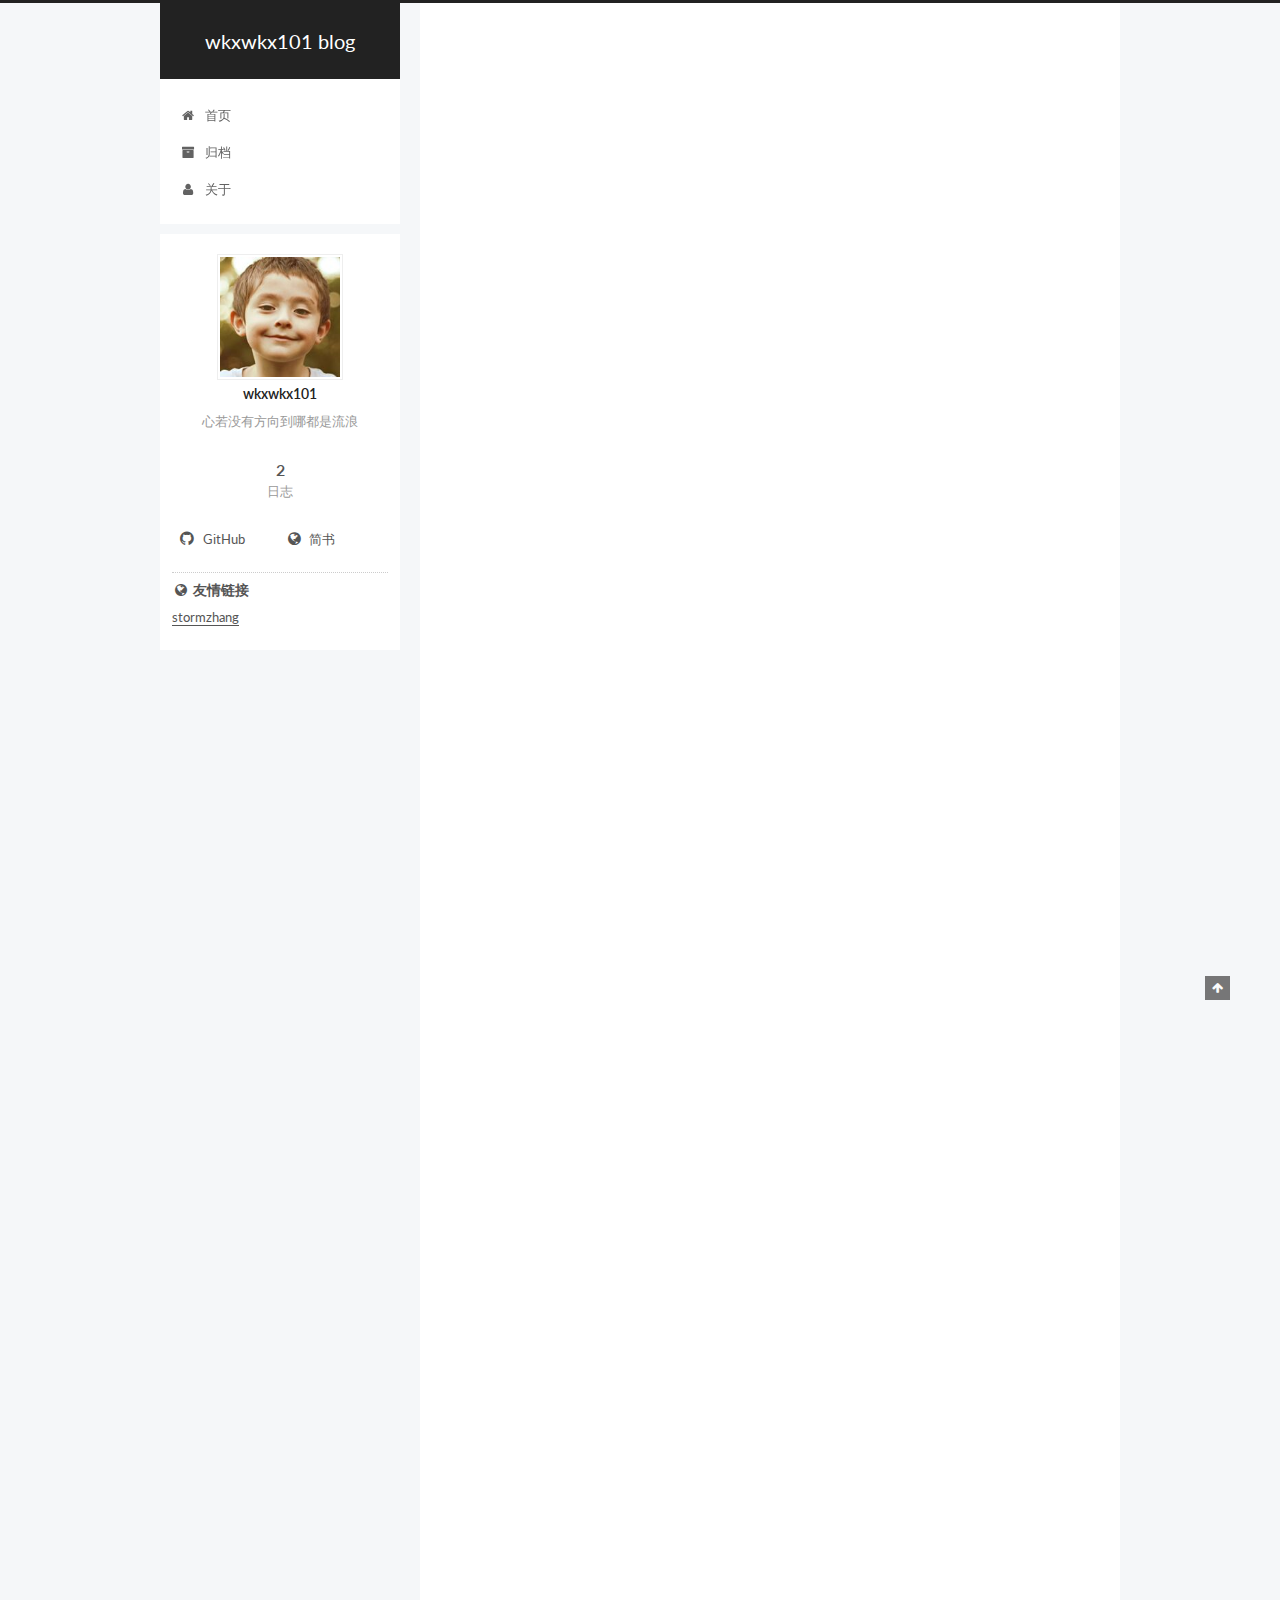
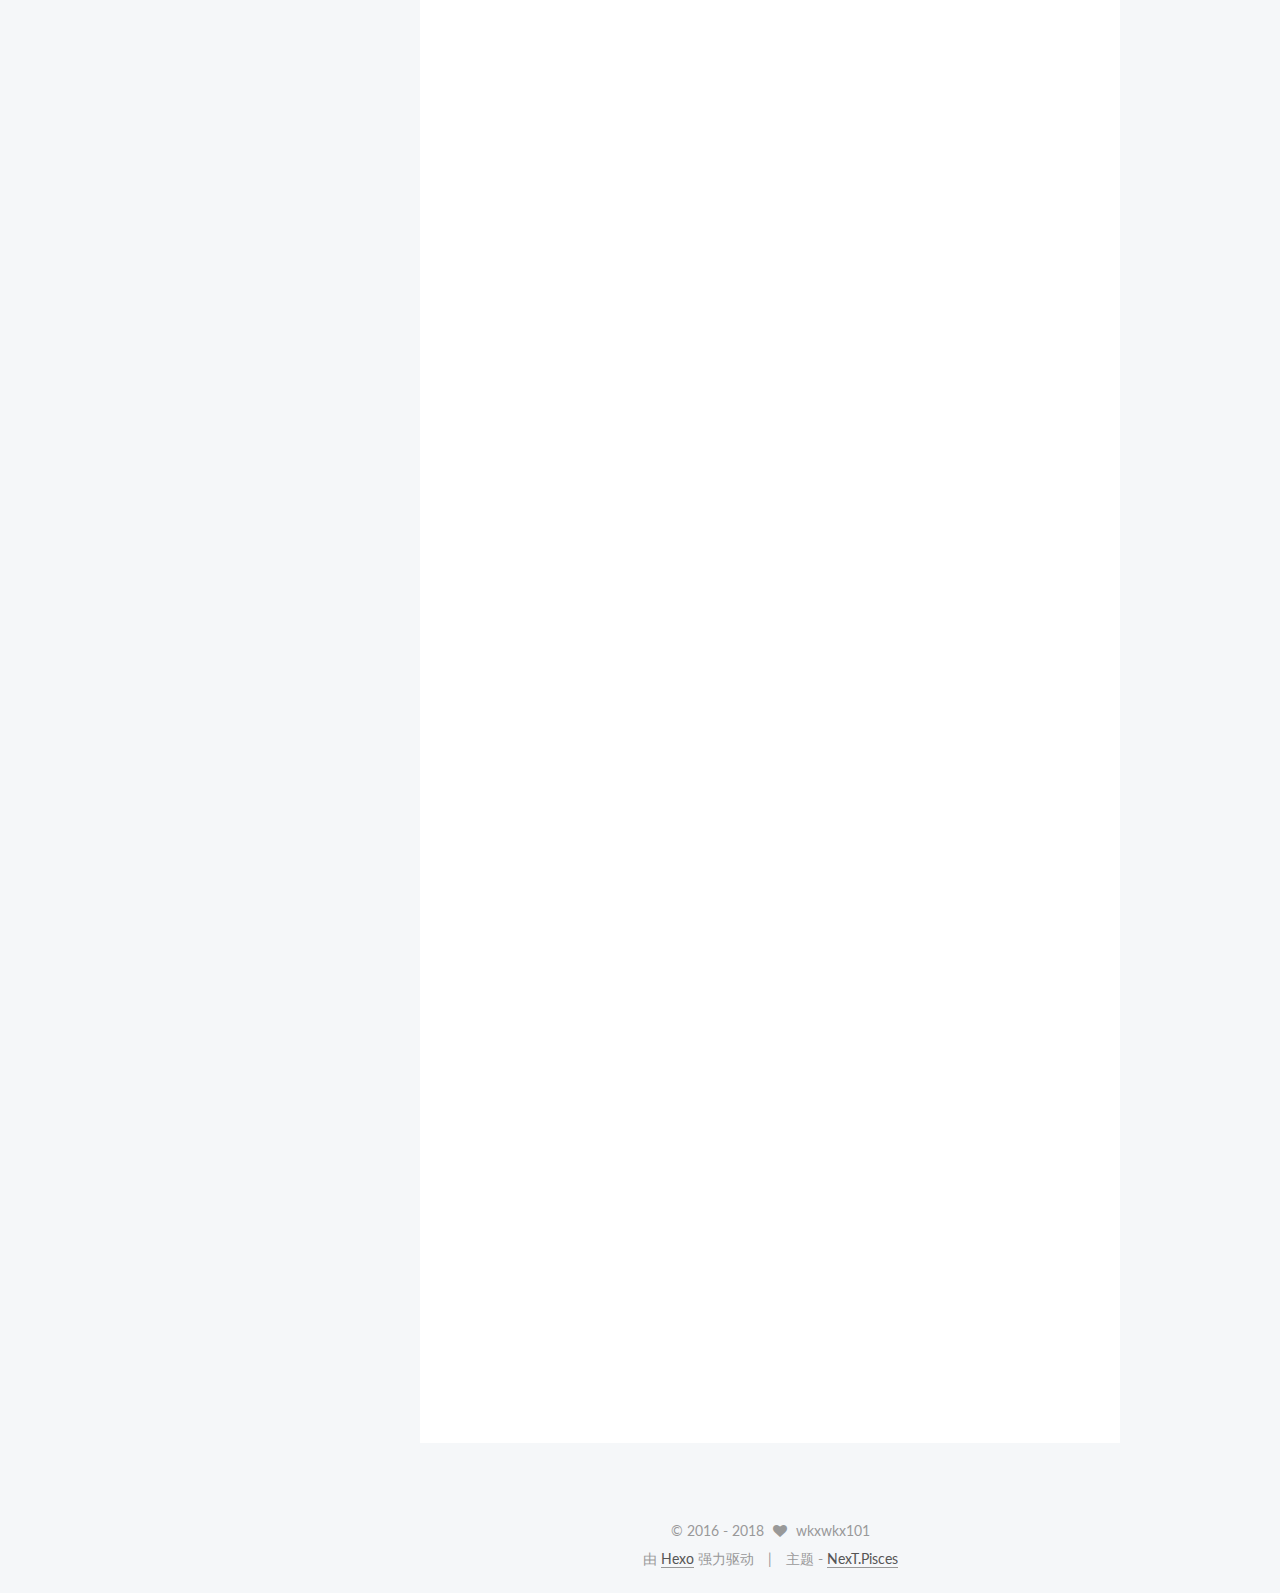
==== commit 16c64c71: "Site updated: 2018-01-13 13:50:14" ====
--- a/index.html
+++ b/index.html
@@ -5,7 +5,7 @@
   
 
 
-<html class="theme-next muse use-motion">
+<html class="theme-next pisces use-motion">
 <head>
   <meta charset="UTF-8"/>
 <meta http-equiv="X-UA-Compatible" content="IE=edge,chrome=1" />
@@ -84,22 +84,22 @@
 
 
 
-<meta name="description" content="Android Java">
+<meta name="description" content="心若没有方向到哪都是流浪">
 <meta property="og:type" content="website">
 <meta property="og:title" content="wkxwkx101 blog">
 <meta property="og:url" content="http://yoursite.com/index.html">
 <meta property="og:site_name" content="wkxwkx101 blog">
-<meta property="og:description" content="Android Java">
+<meta property="og:description" content="心若没有方向到哪都是流浪">
 <meta name="twitter:card" content="summary">
 <meta name="twitter:title" content="wkxwkx101 blog">
-<meta name="twitter:description" content="Android Java">
+<meta name="twitter:description" content="心若没有方向到哪都是流浪">
 
 
 
 <script type="text/javascript" id="hexo.configuration">
   var NexT = window.NexT || {};
   var CONFIG = {
-    scheme: 'Muse',
+    scheme: 'Pisces',
     sidebar: {"position":"left","display":"post"},
     fancybox: true,
     motion: true,
@@ -199,6 +199,16 @@
           </a>
         </li>
       
+        
+        <li class="menu-item menu-item-about">
+          <a href="/about" rel="section">
+            
+              <i class="menu-item-icon fa fa-fw fa-user"></i> <br />
+            
+            关于
+          </a>
+        </li>
+      
 
       
     </ul>
@@ -238,8 +248,8 @@
             
               
                 
-                <a class="post-title-link" href="/2016/10/12/基于Android-最新技术开发的牛逼APP合集/" itemprop="url">
-                  基于Android 最新技术开发的牛逼APP合集
+                <a class="post-title-link" href="/2016/10/16/Android-开发程序员必备网站/" itemprop="url">
+                  Android 开发程序员必备网站
                 </a>
               
             
@@ -252,8 +262,8 @@
               <i class="fa fa-calendar-o"></i>
             </span>
             <span class="post-meta-item-text">发表于</span>
-            <time itemprop="dateCreated" datetime="2016-10-12T22:20:21+08:00" content="2016-10-12">
-              2016-10-12
+            <time itemprop="dateCreated" datetime="2016-10-16T00:10:40+08:00" content="2016-10-16">
+              2016-10-16
             </time>
           </span>
 
@@ -261,13 +271,20 @@
 
           
             
-          
-
-          
-
-          
-          
-             <span id="/2016/10/12/基于Android-最新技术开发的牛逼APP合集/" class="leancloud_visitors" data-flag-title="基于Android 最新技术开发的牛逼APP合集">
+              <span class="post-comments-count">
+                &nbsp; | &nbsp;
+                <a href="/2016/10/16/Android-开发程序员必备网站/#comments" itemprop="discussionUrl">
+                  <span class="post-comments-count ds-thread-count" data-thread-key="2016/10/16/Android-开发程序员必备网站/" itemprop="commentsCount"></span>
+                </a>
+              </span>
+            
+          
+
+          
+
+          
+          
+             <span id="/2016/10/16/Android-开发程序员必备网站/" class="leancloud_visitors" data-flag-title="Android 开发程序员必备网站">
                &nbsp; | &nbsp;
                <span class="post-meta-item-icon">
                  <i class="fa fa-eye"></i>
@@ -291,46 +308,52 @@
       
         
           <blockquote>
-<h5 id="作者博客"><a href="#作者博客" class="headerlink" title="作者博客"></a><a href="https://wkxwkx101.github.io/">作者博客</a></h5></blockquote>
-<hr>
-<blockquote>
-<h6 id="所有项目来源于github，经本人精心收集，并且精选的APP，如果你想跟上Android最新技术，强烈推荐下载下来仔细研究学习，本文不定期更新，欢迎关注，当然如果你也有不错的开源项目，欢迎留言或私信我！"><a href="#所有项目来源于github，经本人精心收集，并且精选的APP，如果你想跟上Android最新技术，强烈推荐下载下来仔细研究学习，本文不定期更新，欢迎关注，当然如果你也有不错的开源项目，欢迎留言或私信我！" class="headerlink" title="所有项目来源于github，经本人精心收集，并且精选的APP，如果你想跟上Android最新技术，强烈推荐下载下来仔细研究学习，本文不定期更新，欢迎关注，当然如果你也有不错的开源项目，欢迎留言或私信我！"></a>所有项目来源于github，经本人精心收集，并且精选的APP，如果你想跟上Android最新技术，强烈推荐下载下来仔细研究学习，本文不定期更新，欢迎关注，当然如果你也有不错的开源项目，欢迎留言或私信我！</h6></blockquote>
+<p><strong><a href="http://wkxwkx101.xin">我的博客 欢迎关注</a></strong></p>
+</blockquote>
+<hr>
 <hr>
 <p><strong>转载或引用请务必注明原文地址： </strong></p>
-<p><strong><a href="http://www.jianshu.com/p/34d643c6db3a">http://www.jianshu.com/p/34d643c6db3a</a></strong></p>
-<hr>
+<p><strong><a href="http://www.jianshu.com/p/9ad855577d1c">http://www.jianshu.com/p/9ad855577d1c</a></strong></p>
+<p><strong>本文会一直保持更新，力求精品，欢迎收藏！</strong></p>
+<p><strong>楼主真诚的希望这篇经验总结可以给大家拓展知识面！</strong></p>
+<p><strong>如果大家在这里get到了很多新技能，记得评论或者收藏下哦！</strong></p>
+<hr>
+<hr>
+<p><strong>开发必备网站：</strong></p>
 <ul>
-<li><p><strong>Meizhi：</strong></p>
-<ul>
-<li><p>作者主页：<a href="https://drakeet.me">drakeet</a></p>
-</li>
-<li><p>项目地址：<a href="https://github.com/drakeet/Meizhi">github地址</a></p>
-</li>
-<li><p>项目描述：gank.io unofficial client, RxJava &amp; Retrofit</p>
-</li>
-<li><p>体验地址：<a href="https://fir.im/mengmeizhi">fir</a></p>
+<li><p><a href="http://www.androiddevtools.cn/">Android  开发各种工具下载</a></p>
+</li>
+<li><p><a href="https://github.com/android-cn/android-dev-cn">Android  开发国内大牛集合</a>  </p>
+</li>
+<li><p><a href="http://www.androidweekly.cn/">Android 开发技术周报中文版</a></p>
+</li>
+<li><p><a href="http://p.codekk.com/">Android 优秀开源项目集合以及源码分析</a></p>
+</li>
+<li><p><a href="http://stackoverflow.com/">Android 万能的技术交流社区</a></p>
+</li>
+<li><p><a href="https://www.zhihu.com/question/27140400">Android 开发遇到过相见恨晚的工具或网站</a></p>
+</li>
+<li><p><a href="http://blog.csdn.net/column/details/android-tip.html?&amp;page=1">Android 开发实战技巧合集篇</a></p>
+</li>
+<li><p><a href="http://blog.csdn.net/jiangwei0910410003/article/details/51871358">Android 直播视频技术探究系列</a></p>
+</li>
+<li><p><a href="https://www.zhihu.com/question/32037895">Android 开发有哪些新技术出现</a></p>
+</li>
+<li><p><a href="https://www.zhihu.com/question/39479153">Android 你想要练手的API这里都有</a></p>
+</li>
+<li><p><a href="https://www.zhihu.com/question/27818921">Android 开发中需要注意的一些坑</a></p>
+</li>
+<li><p><a href="http://gank.io/">干货集中营</a></p>
+</li>
+<li><p><a href="http://www.bejson.com/">在线开发一些小工具集合</a></p>
+</li>
+<li><p><a href="http://e.xitu.io/">为程序员每天推荐各大知名社区的优质内容</a></p>
 </li>
 </ul>
-</li>
-</ul>
-<hr>
-<ul>
-<li><p><strong>SeeWeather：</strong></p>
-<ul>
-<li><p>作者主页：<a href="http://imxie.cc/">xcc3641</a></p>
-</li>
-<li><p>项目地址：<a href="https://github.com/xcc3641/SeeWeather">github地址</a></p>
-</li>
-<li><p>项目描述：RxJava+RxBus+Retrofit+Glide+Material Design Weather App</p>
-</li>
-<li><p>体验地址：<a href="http://fir.im/seeWeather">fir</a></p>
-</li>
-</ul>
-</li>
-</ul>
+<hr>
 <hr>
           <div class="post-more-link text-center">
-            <a class="btn" href="/2016/10/12/基于Android-最新技术开发的牛逼APP合集/#more" rel="contents">
+            <a class="btn" href="/2016/10/16/Android-开发程序员必备网站/#more" rel="contents">
               阅读全文 &raquo;
             </a>
           </div>
@@ -381,8 +404,8 @@
             
               
                 
-                <a class="post-title-link" href="/2016/10/12/Android-开发程序员必备网站/" itemprop="url">
-                  Android 开发程序员必备网站
+                <a class="post-title-link" href="/2016/10/16/基于Android-最新技术开发的APP合集/" itemprop="url">
+                  基于Android 最新技术开发的APP合集
                 </a>
               
             
@@ -395,8 +418,8 @@
               <i class="fa fa-calendar-o"></i>
             </span>
             <span class="post-meta-item-text">发表于</span>
-            <time itemprop="dateCreated" datetime="2016-10-12T22:20:14+08:00" content="2016-10-12">
-              2016-10-12
+            <time itemprop="dateCreated" datetime="2016-10-16T00:10:35+08:00" content="2016-10-16">
+              2016-10-16
             </time>
           </span>
 
@@ -404,13 +427,20 @@
 
           
             
-          
-
-          
-
-          
-          
-             <span id="/2016/10/12/Android-开发程序员必备网站/" class="leancloud_visitors" data-flag-title="Android 开发程序员必备网站">
+              <span class="post-comments-count">
+                &nbsp; | &nbsp;
+                <a href="/2016/10/16/基于Android-最新技术开发的APP合集/#comments" itemprop="discussionUrl">
+                  <span class="post-comments-count ds-thread-count" data-thread-key="2016/10/16/基于Android-最新技术开发的APP合集/" itemprop="commentsCount"></span>
+                </a>
+              </span>
+            
+          
+
+          
+
+          
+          
+             <span id="/2016/10/16/基于Android-最新技术开发的APP合集/" class="leancloud_visitors" data-flag-title="基于Android 最新技术开发的APP合集">
                &nbsp; | &nbsp;
                <span class="post-meta-item-icon">
                  <i class="fa fa-eye"></i>
@@ -434,65 +464,37 @@
       
         
           <blockquote>
-<p><strong><a href="https://wkxwkx101.github.io/">我的博客 欢迎关注</a></strong></p>
-</blockquote>
-<hr>
+<h5 id="作者博客"><a href="#作者博客" class="headerlink" title="作者博客"></a><a href="http://wkxwkx101.xin">作者博客</a></h5></blockquote>
+<hr>
+<blockquote>
+<h6 id="所有项目来源于github，经本人精心收集，并且精选的APP，如果你想跟上Android最新技术，强烈推荐下载下来仔细研究学习，本文不定期更新，欢迎关注，当然如果你也有不错的开源项目，欢迎留言或私信我！"><a href="#所有项目来源于github，经本人精心收集，并且精选的APP，如果你想跟上Android最新技术，强烈推荐下载下来仔细研究学习，本文不定期更新，欢迎关注，当然如果你也有不错的开源项目，欢迎留言或私信我！" class="headerlink" title="所有项目来源于github，经本人精心收集，并且精选的APP，如果你想跟上Android最新技术，强烈推荐下载下来仔细研究学习，本文不定期更新，欢迎关注，当然如果你也有不错的开源项目，欢迎留言或私信我！"></a>所有项目来源于github，经本人精心收集，并且精选的APP，如果你想跟上Android最新技术，强烈推荐下载下来仔细研究学习，本文不定期更新，欢迎关注，当然如果你也有不错的开源项目，欢迎留言或私信我！</h6></blockquote>
 <hr>
 <p><strong>转载或引用请务必注明原文地址： </strong></p>
-<p><strong><a href="http://www.jianshu.com/p/9ad855577d1c">http://www.jianshu.com/p/9ad855577d1c</a></strong></p>
-<p><strong>本文会一直保持更新，力求精品，欢迎收藏！</strong></p>
-<p><strong>楼主真诚的希望这篇经验总结可以给大家拓展知识面！</strong></p>
-<p><strong>如果大家在这里get到了很多新技能，记得评论或者收藏下哦！</strong></p>
-<hr>
-<hr>
-<p><strong>开发必备网站：</strong></p>
+<p><strong><a href="http://www.jianshu.com/p/34d643c6db3a">http://www.jianshu.com/p/34d643c6db3a</a></strong></p>
+<hr>
 <ul>
-<li><p><a href="http://www.androiddevtools.cn/">Android  开发各种工具下载</a></p>
-</li>
-<li><p><a href="https://github.com/android-cn/android-dev-cn">Android  开发国内大牛集合</a>  </p>
-</li>
-<li><p><a href="http://www.androidweekly.cn/">Android 开发技术周报中文版</a></p>
-</li>
-<li><p><a href="http://p.codekk.com/">Android 优秀开源项目集合以及源码分析</a></p>
-</li>
-<li><p><a href="http://stackoverflow.com/">Android 万能的技术交流社区</a></p>
-</li>
-<li><p><a href="https://www.zhihu.com/question/27140400">Android 开发遇到过相见恨晚的工具或网站</a></p>
-</li>
-<li><p><a href="http://blog.csdn.net/column/details/android-tip.html?&amp;page=1">Android 开发实战技巧合集篇</a></p>
-</li>
-<li><p><a href="http://blog.csdn.net/jiangwei0910410003/article/details/51871358">Android 直播视频技术探究系列</a></p>
-</li>
-<li><p><a href="https://www.zhihu.com/question/32037895">Android 开发有哪些新技术出现</a></p>
-</li>
-<li><p><a href="https://www.zhihu.com/question/39479153">Android 你想要练手的API这里都有</a></p>
-</li>
-<li><p><a href="https://www.zhihu.com/question/27818921">Android 开发中需要注意的一些坑</a></p>
-</li>
-<li><p><a href="http://gank.io/">干货集中营</a></p>
-</li>
-<li><p><a href="http://www.bejson.com/">在线开发一些小工具集合</a></p>
+<li><p><strong>Meizhi：妹纸</strong></p>
+<ul>
+<li><p>作者主页：<a href="https://drakeet.me">drakeet</a></p>
+</li>
+<li><p>项目地址：<a href="https://github.com/drakeet/Meizhi">https://github.com/drakeet/Meizhi</a></p>
+</li>
+<li><p>项目描述：gank.io unofficial client, RxJava &amp; Retrofit</p>
+</li>
+<li><p>体验地址：<a href="https://fir.im/mengmeizhi">https://fir.im/mengmeizhi</a></p>
+</li>
+<li><p>软件截图：</p>
 </li>
 </ul>
-<hr>
-<hr>
-<p><strong>关于GitHub你必须要知道的：</strong></p>
-<ul>
-<li><p><a href="https://github.com/trending/java?since=weekly">GitHub 安卓最火开源项目每周排行版</a></p>
-</li>
-<li><p><a href="https://github.com/search?utf8=%E2%9C%93&amp;q=language%3AJava&amp;type=Repositories&amp;ref=advsearch&amp;l=Java&amp;l=">GitHub 安卓最火开源项目综合排行版</a></p>
-</li>
-<li><p><a href="http://www.jianshu.com/p/b4cb6f6f7acb">GitHub 上排名前100的Android开源库介绍</a></p>
-</li>
-<li><p><a href="http://www.jianshu.com/p/d29cba7934c9">GitHub 中国区前100名到底是什么样的人</a></p>
-</li>
-<li><p><a href="http://githuber.cn/rank">GitHub 上各大语言的一些牛人</a></p>
 </li>
 </ul>
-<hr>
+<p><img src="http://upload-images.jianshu.io/upload_images/2162321-359872e27762dc5d.jpg?imageMogr2/auto-orient/strip%7CimageView2/2/w/1240" alt="Meizhi (1).jpg"></p>
+<p><img src="http://upload-images.jianshu.io/upload_images/2162321-1333b6ad80f8b41b.jpg?imageMogr2/auto-orient/strip%7CimageView2/2/w/1240" alt="Meizhi (2).jpg"></p>
+<p><img src="http://upload-images.jianshu.io/upload_images/2162321-01ae692379422f40.jpg?imageMogr2/auto-orient/strip%7CimageView2/2/w/1240" alt="Meizhi (3).jpg"></p>
+<p><img src="http://upload-images.jianshu.io/upload_images/2162321-363261d23fe536be.jpg?imageMogr2/auto-orient/strip%7CimageView2/2/w/1240" alt="Meizhi (4).jpg"></p>
 <hr>
           <div class="post-more-link text-center">
-            <a class="btn" href="/2016/10/12/Android-开发程序员必备网站/#more" rel="contents">
+            <a class="btn" href="/2016/10/16/基于Android-最新技术开发的APP合集/#more" rel="contents">
               阅读全文 &raquo;
             </a>
           </div>
@@ -555,10 +557,10 @@
       <section class="site-overview sidebar-panel  sidebar-panel-active ">
         <div class="site-author motion-element" itemprop="author" itemscope itemtype="//schema.org/Person">
           <img class="site-author-image" itemprop="image"
-               src="/uploads/images/avatar.jpg"
+               src="/uploads/avatar.jpg"
                alt="wkxwkx101" />
           <p class="site-author-name" itemprop="name">wkxwkx101</p>
-          <p class="site-description motion-element" itemprop="description">Android Java</p>
+          <p class="site-description motion-element" itemprop="description">心若没有方向到哪都是流浪</p>
         </div>
         <nav class="site-state motion-element">
           <div class="site-state-item site-state-posts">
@@ -578,12 +580,46 @@
 
         <div class="links-of-author motion-element">
           
+            
+              <span class="links-of-author-item">
+                <a href="https://github.com/wkxwkx101" target="_blank" title="GitHub">
+                  
+                    <i class="fa fa-fw fa-github"></i>
+                  
+                  GitHub
+                </a>
+              </span>
+            
+              <span class="links-of-author-item">
+                <a href="http://www.jianshu.com/users/aadb162ee87d/latest_articles" target="_blank" title="简书">
+                  
+                    <i class="fa fa-fw fa-globe"></i>
+                  
+                  简书
+                </a>
+              </span>
+            
+          
         </div>
 
         
         
 
         
+        
+          <div class="links-of-blogroll motion-element links-of-blogroll-block">
+            <div class="links-of-blogroll-title">
+              <i class="fa  fa-fw fa-globe"></i>
+              友情链接
+            </div>
+            <ul class="links-of-blogroll-list">
+              
+                <li class="links-of-blogroll-item">
+                  <a href="http://stormzhang.com/" title="stormzhang" target="_blank">stormzhang</a>
+                </li>
+              
+            </ul>
+          </div>
         
 
       </section>
@@ -602,8 +638,8 @@
       <div class="footer-inner">
         <div class="copyright" >
   
-  &copy; 
-  <span itemprop="copyrightYear">2016</span>
+  &copy;  2016 - 
+  <span itemprop="copyrightYear">2018</span>
   <span class="with-love">
     <i class="fa fa-heart"></i>
   </span>
@@ -617,7 +653,7 @@
 <div class="theme-info">
   主题 -
   <a class="theme-link" href="https://github.com/iissnan/hexo-theme-next">
-    NexT.Muse
+    NexT.Pisces
   </a>
 </div>
 
@@ -683,6 +719,13 @@
   
   
 
+
+  <script type="text/javascript" src="/js/src/affix.js?v=5.0.2"></script>
+
+  <script type="text/javascript" src="/js/src/schemes/pisces.js?v=5.0.2"></script>
+
+
+
   
 
   
@@ -694,9 +737,30 @@
 
   
 
-
-
-  
+  
+    
+  
+
+  <script type="text/javascript">
+    var duoshuoQuery = {short_name:"wkxwkx101"};
+    (function() {
+      var ds = document.createElement('script');
+      ds.type = 'text/javascript';ds.async = true;
+      ds.id = 'duoshuo-script';
+      ds.src = (document.location.protocol == 'https:' ? 'https:' : 'http:') + '//static.duoshuo.com/embed.js';
+      ds.charset = 'UTF-8';
+      (document.getElementsByTagName('head')[0]
+      || document.getElementsByTagName('body')[0]).appendChild(ds);
+    })();
+  </script>
+
+  
+    
+    <script src="/vendors/ua-parser-js/dist/ua-parser.min.js?v=0.7.9"></script>
+    <script src="/js/src/hook-duoshuo.js"></script>
+  
+
+
 
 
 
--- a/css/main.css
+++ b/css/main.css
@@ -737,7 +737,7 @@
   font-size: 14px;
   color: #fff;
   background: #222;
-  border: 2px solid #222;
+  border: 2px solid #555;
   text-decoration: none;
   border-radius: 0;
   transition-property: background-color;
@@ -748,8 +748,8 @@
 .btn:hover,
 .post-more-link .btn:hover {
   border-color: #222;
-  color: #222;
-  background: #fff;
+  color: #fff;
+  background: #222;
 }
 .btn-bar {
   display: block;
@@ -854,7 +854,7 @@
   width: 25px;
   background: #222;
   font-size: 12px;
-  opacity: 1;
+  opacity: 0.6;
   color: #fff;
   cursor: pointer;
   text-align: center;
@@ -875,7 +875,7 @@
   }
 }
 .back-to-top.back-to-top-on {
-  bottom: 19px;
+  bottom: 40px;
 }
 .header {
   background: #fff;
@@ -924,7 +924,7 @@
 .site-subtitle {
   margin-top: 10px;
   font-size: 13px;
-  color: #999;
+  color: #ddd;
 }
 .use-motion .brand {
   opacity: 0;
@@ -997,7 +997,8 @@
   transition-timing-function: ease-in-out;
   transition-delay: 0s;
 }
-.menu .menu-item a:hover {
+.menu .menu-item a:hover,
+.menu-item-active a {
   border-bottom-color: #222;
 }
 .menu .menu-item .fa {
@@ -1225,7 +1226,7 @@
   font-size: 26px;
   text-align: center;
   word-break: break-word;
-  font-weight: 400;
+  font-weight: 300;
 }
 @media (max-width: 767px) {
   .posts-expand .post-title {
@@ -1317,10 +1318,10 @@
   margin-top: 50px;
 }
 .post-more-link .btn {
-  color: #fff;
+  color: #555;
   font-size: 14px;
-  background: #222;
-  border-radius: 0;
+  background: #fff;
+  border-radius: 2px;
   line-height: 2;
 }
 .posts-expand .post-tags {
@@ -1473,20 +1474,20 @@
   display: block;
   margin: 0 auto;
   padding: 2px;
-  max-width: 96px;
+  max-width: 120px;
   height: auto;
-  border: 2px solid #333;
+  border: 1px solid #eee;
 }
 .site-author-name {
-  margin: 5px 0 0;
+  margin: 0;
   text-align: center;
-  color: #f5f5f5;
-  font-weight: normal;
+  color: #222;
+  font-weight: 600;
 }
 .site-description {
-  margin-top: 5px;
+  margin-top: 0;
   text-align: center;
-  font-size: 14px;
+  font-size: 13px;
   color: #999;
 }
 .site-state {
@@ -1498,7 +1499,7 @@
 .site-state-item {
   display: inline-block;
   padding: 0 15px;
-  border-left: 1px solid #333;
+  border-left: 1px solid #eee;
 }
 .site-state-item:first-child {
   border-left: none;
@@ -1511,11 +1512,11 @@
   text-align: center;
   color: inherit;
   font-weight: 600;
-  font-size: 18px;
+  font-size: 16px;
 }
 .site-state-item-name {
   font-size: 13px;
-  color: inherit;
+  color: #999;
 }
 .feed-link {
   margin-top: 20px;
@@ -1557,7 +1558,7 @@
   width: 4px;
   height: 4px;
   border-radius: 50%;
-  background: #ff82ff;
+  background: #5dffff;
 }
 .links-of-blogroll {
   font-size: 13px;
@@ -1586,7 +1587,7 @@
   color: #555;
 }
 .sidebar-nav li:hover {
-  color: #f5f5f5;
+  color: #fc6423;
 }
 .page-post-detail .sidebar-nav-toc {
   padding: 0 5px;
@@ -1595,11 +1596,11 @@
   margin-left: 10px;
 }
 .sidebar-nav .sidebar-nav-active {
-  color: #87daff;
-  border-bottom-color: #87daff;
+  color: #fc6423;
+  border-bottom-color: #fc6423;
 }
 .sidebar-nav .sidebar-nav-active:hover {
-  color: #87daff;
+  color: #fc6423;
 }
 .sidebar-panel {
   display: none;
@@ -1632,12 +1633,12 @@
   transition-timing-function: ease-in-out;
   transition-delay: 0s;
   transition-property: all;
-  color: #999;
-  border-bottom-color: #555;
+  color: #666;
+  border-bottom-color: #ccc;
 }
 .post-toc ol a:hover {
-  color: #ccc;
-  border-bottom-color: #ccc;
+  color: #000;
+  border-bottom-color: #000;
 }
 .post-toc .nav-item {
   overflow: hidden;
@@ -1658,14 +1659,14 @@
   display: block;
 }
 .post-toc .nav .active > a {
-  color: #87daff;
-  border-bottom-color: #87daff;
+  color: #fc6423;
+  border-bottom-color: #fc6423;
 }
 .post-toc .nav .active-current > a {
-  color: #87daff;
+  color: #fc6423;
 }
 .post-toc .nav .active-current > a:hover {
-  color: #87daff;
+  color: #fc6423;
 }
 .footer {
   font-size: 14px;
@@ -2050,6 +2051,28 @@
   top: 42%;
   color: #ccc;
 }
+.busuanzi-count:before {
+  content: " ";
+  float: left;
+  width: 260px;
+  min-height: 25px;
+}
+@media (min-width: 768px) and (max-width: 991px) {
+  .busuanzi-count {
+    width: auto;
+  }
+  .busuanzi-count:before {
+    display: none;
+  }
+}
+@media (max-width: 767px) {
+  .busuanzi-count {
+    width: auto;
+  }
+  .busuanzi-count:before {
+    display: none;
+  }
+}
 .site-uv,
 .site-pv,
 .page-pv {
@@ -2121,82 +2144,395 @@
   padding-left: 10px;
 }
 .page-post-detail .sidebar-toggle-line {
-  background: #87daff;
+  background: #fc6423;
 }
 .page-post-detail .comments {
   overflow: hidden;
 }
-@media (max-width: 767px) {
-  .header-inner,
-  .container .main-inner,
+body {
+  background: #f5f7f9;
+}
+@media (min-width: 992px) {
+  .full-image.full-image.full-image {
+    max-width: none;
+    width: 118%;
+    margin: 0 -9%;
+  }
+}
+.header {
+  position: relative;
+  margin: 0 auto;
+  width: 960px;
+}
+@media (min-width: 768px) and (max-width: 991px) {
+  .header {
+    width: auto;
+  }
+}
+@media (max-width: 767px) {
+  .header {
+    width: auto;
+  }
+}
+.header-inner {
+  position: absolute;
+  top: 0;
+  overflow: hidden;
+  padding: 0;
+  width: 240px;
+  background: #fff;
+}
+@media (min-width: 1600px) {
+  .container .header-inner {
+    width: 240px;
+  }
+}
+@media (min-width: 768px) and (max-width: 991px) {
+  .header-inner {
+    position: relative;
+    width: auto;
+  }
+}
+@media (max-width: 767px) {
+  .header-inner {
+    position: relative;
+    width: auto;
+  }
+}
+.main:before,
+.main:after {
+  content: " ";
+  display: table;
+}
+.main:after {
+  clear: both;
+}
+@media (min-width: 768px) and (max-width: 991px) {
+  .main {
+    padding-bottom: 100px;
+  }
+}
+@media (max-width: 767px) {
+  .main {
+    padding-bottom: 100px;
+  }
+}
+.container .main-inner {
+  width: 960px;
+}
+@media (min-width: 768px) and (max-width: 991px) {
+  .container .main-inner {
+    width: auto;
+  }
+}
+@media (max-width: 767px) {
+  .container .main-inner {
+    width: auto;
+  }
+}
+.content-wrap {
+  float: right;
+  box-sizing: border-box;
+  padding: 40px;
+  width: 700px;
+  background: #fff;
+  min-height: 700px;
+}
+@media (min-width: 768px) and (max-width: 991px) {
+  .content-wrap {
+    width: 100%;
+    padding: 20px;
+  }
+}
+@media (max-width: 767px) {
+  .content-wrap {
+    width: 100%;
+    padding: 20px;
+    min-height: auto;
+  }
+}
+.sidebar {
+  position: static;
+  float: left;
+  margin-top: 300px;
+  width: 240px;
+  background: #fff;
+  box-shadow: none;
+}
+@media (min-width: 768px) and (max-width: 991px) {
+  .sidebar {
+    display: none;
+  }
+}
+@media (max-width: 767px) {
+  .sidebar {
+    display: none;
+  }
+}
+.sidebar-toggle {
+  display: none;
+}
+.footer-inner {
+  width: 960px;
+}
+.footer-inner:before {
+  content: " ";
+  float: left;
+  width: 260px;
+  min-height: 50px;
+}
+@media (min-width: 768px) and (max-width: 991px) {
   .footer-inner {
     width: auto;
   }
-}
-embed {
+  .footer-inner:before {
+    display: none;
+  }
+}
+@media (max-width: 767px) {
+  .footer-inner {
+    width: auto;
+  }
+  .footer-inner:before {
+    display: none;
+  }
+}
+.sidebar-position-right .header-inner {
+  right: 0;
+}
+.sidebar-position-right .content-wrap {
+  float: left;
+}
+.sidebar-position-right .sidebar {
+  float: right;
+}
+.sidebar-position-right .footer-inner:before {
+  float: right;
+}
+.site-meta {
+  padding: 20px 0;
+  color: #fff;
+  background: #222;
+}
+@media (min-width: 768px) and (max-width: 991px) {
+  .site-meta {
+    box-shadow: 0 0 16px rgba(0,0,0,0.5);
+  }
+}
+@media (max-width: 767px) {
+  .site-meta {
+    box-shadow: 0 0 16px rgba(0,0,0,0.5);
+  }
+}
+.brand {
   display: block;
-  margin: 0px auto 25px auto;
-}
-.custom-logo .site-meta-headline {
-  text-align: center;
-}
-.custom-logo .brand {
+  padding: 0;
   background: none;
 }
-.custom-logo .site-title {
-  margin: 10px auto 0;
-  font-size: 24px;
-  color: #222;
-}
-.custom-logo .site-title a {
-  border: none;
-}
-.custom-logo-image {
-  margin: 0 auto;
-  padding: 5px;
-  max-width: 150px;
-  background: #fff;
-}
-@media (max-width: 767px) {
-  .site-nav {
-    position: absolute;
-    left: 0;
-    top: 52px;
-    margin: 0;
-    width: 100%;
-    padding: 0;
-    background: #fff;
-    border-bottom: 1px solid #ddd;
-  }
-}
-@media (max-width: 767px) {
-  .menu {
-    text-align: left;
-  }
-}
-@media (max-width: 767px) {
-  .menu .menu-item {
-    display: block;
-    margin: 0 10px;
-    vertical-align: top;
-  }
-}
-@media (max-width: 767px) {
-  .menu .menu-item br {
-    display: none;
-  }
-}
-@media (max-width: 767px) {
-  .menu .menu-item a {
-    padding: 5px 10px;
-  }
-}
-.menu .menu-item .fa {
-  margin-right: 0;
+.brand:hover {
+  color: #fff;
+}
+.site-subtitle {
+  margin: 0;
 }
 .site-search form {
   display: none;
 }
+.site-nav {
+  border-top: none;
+}
+@media (min-width: 768px) and (max-width: 991px) {
+  .site-nav {
+    display: none !important;
+  }
+}
+@media (min-width: 768px) and (max-width: 991px) {
+  .site-nav-on {
+    display: block !important;
+  }
+}
+.menu .menu-item {
+  display: block;
+  margin: 0;
+  list-style: none;
+}
+.menu .menu-item a {
+  position: relative;
+  box-sizing: border-box;
+  padding: 5px 20px;
+  text-align: left;
+  line-height: inherit;
+  transition-property: background-color;
+  transition-duration: 0.2s;
+  transition-timing-function: ease-in-out;
+  transition-delay: 0s;
+}
+.menu .menu-item a:hover,
+.menu-item-active a {
+  background: #f9f9f9;
+  border-bottom-color: #fff;
+}
+.menu .menu-item br {
+  display: none;
+}
+.menu-item-active a:after {
+  content: " ";
+  position: absolute;
+  top: 50%;
+  margin-top: -3px;
+  right: 15px;
+  width: 6px;
+  height: 6px;
+  border-radius: 50%;
+  background-color: #bbb;
+}
+.btn-bar {
+  background-color: #fff;
+}
+.site-nav-toggle {
+  top: 20px;
+  left: 20px;
+}
+@media (min-width: 768px) and (max-width: 991px) {
+  .site-nav-toggle {
+    display: block;
+  }
+}
+.use-motion .sidebar .motion-element {
+  opacity: 1;
+}
+.sidebar {
+  display: none;
+  right: auto;
+  bottom: auto;
+  -webkit-transform: none;
+}
+.sidebar-inner {
+  box-sizing: border-box;
+  width: 240px;
+  color: #555;
+  background: #fff;
+}
+.sidebar-inner.affix {
+  position: fixed;
+  top: 0;
+}
+.site-overview {
+  margin: 0 2px;
+  text-align: left;
+}
+.site-author:before,
+.site-author:after {
+  content: " ";
+  display: table;
+}
+.site-author:after {
+  clear: both;
+}
+.sidebar a {
+  color: #555;
+}
+.sidebar a:hover {
+  color: #222;
+}
+.links-of-author-item a:before {
+  display: none;
+}
+.links-of-author-item a {
+  border-bottom: none;
+  text-decoration: underline;
+}
+.feed-link {
+  border-top: 1px dotted #ccc;
+  border-bottom: 1px dotted #ccc;
+  text-align: center;
+}
+.feed-link a {
+  display: block;
+  color: #fc6423;
+  border: none;
+}
+.feed-link a:hover {
+  background: none;
+  color: #e34603;
+}
+.feed-link a:hover i {
+  color: #e34603;
+}
+.links-of-author:before,
+.links-of-author:after {
+  content: " ";
+  display: table;
+}
+.links-of-author:after {
+  clear: both;
+}
+.links-of-author-item {
+  float: left;
+  margin: 5px 0 0;
+  width: 50%;
+}
+.links-of-author-item a {
+  box-sizing: border-box;
+  display: inline-block;
+  margin-right: 0;
+  margin-bottom: 0;
+  padding: 0 5px;
+  overflow: hidden;
+  white-space: nowrap;
+  text-overflow: ellipsis;
+}
+.links-of-author-item a {
+  display: block;
+  text-decoration: none;
+}
+.links-of-author-item a:hover {
+  border-radius: 4px;
+  background: #eee;
+}
+.links-of-author-item .fa {
+  margin-right: 2px;
+  font-size: 16px;
+}
+.links-of-author-item .fa-globe {
+  font-size: 15px;
+}
+.links-of-blogroll {
+  margin-top: 20px;
+  padding: 3px 0 0;
+  border-top: 1px dotted #ccc;
+}
+.links-of-blogroll-title {
+  margin-top: 0;
+}
+.links-of-blogroll-item {
+  padding: 0;
+}
+.links-of-blogroll-inline:before,
+.links-of-blogroll-inline:after {
+  content: " ";
+  display: table;
+}
+.links-of-blogroll-inline:after {
+  clear: both;
+}
 .links-of-blogroll-inline .links-of-blogroll-item {
-  display: inline-block;
-}
+  float: left;
+  margin: 5px 0 0;
+  width: 50%;
+}
+.links-of-blogroll-inline .links-of-blogroll-item a {
+  box-sizing: border-box;
+  display: inline-block;
+  margin-right: 0;
+  margin-bottom: 0;
+  padding: 0 5px;
+  overflow: hidden;
+  white-space: nowrap;
+  text-overflow: ellipsis;
+}
+@media (max-width: 767px) {
+  .post-body {
+    text-align: justify;
+  }
+}
